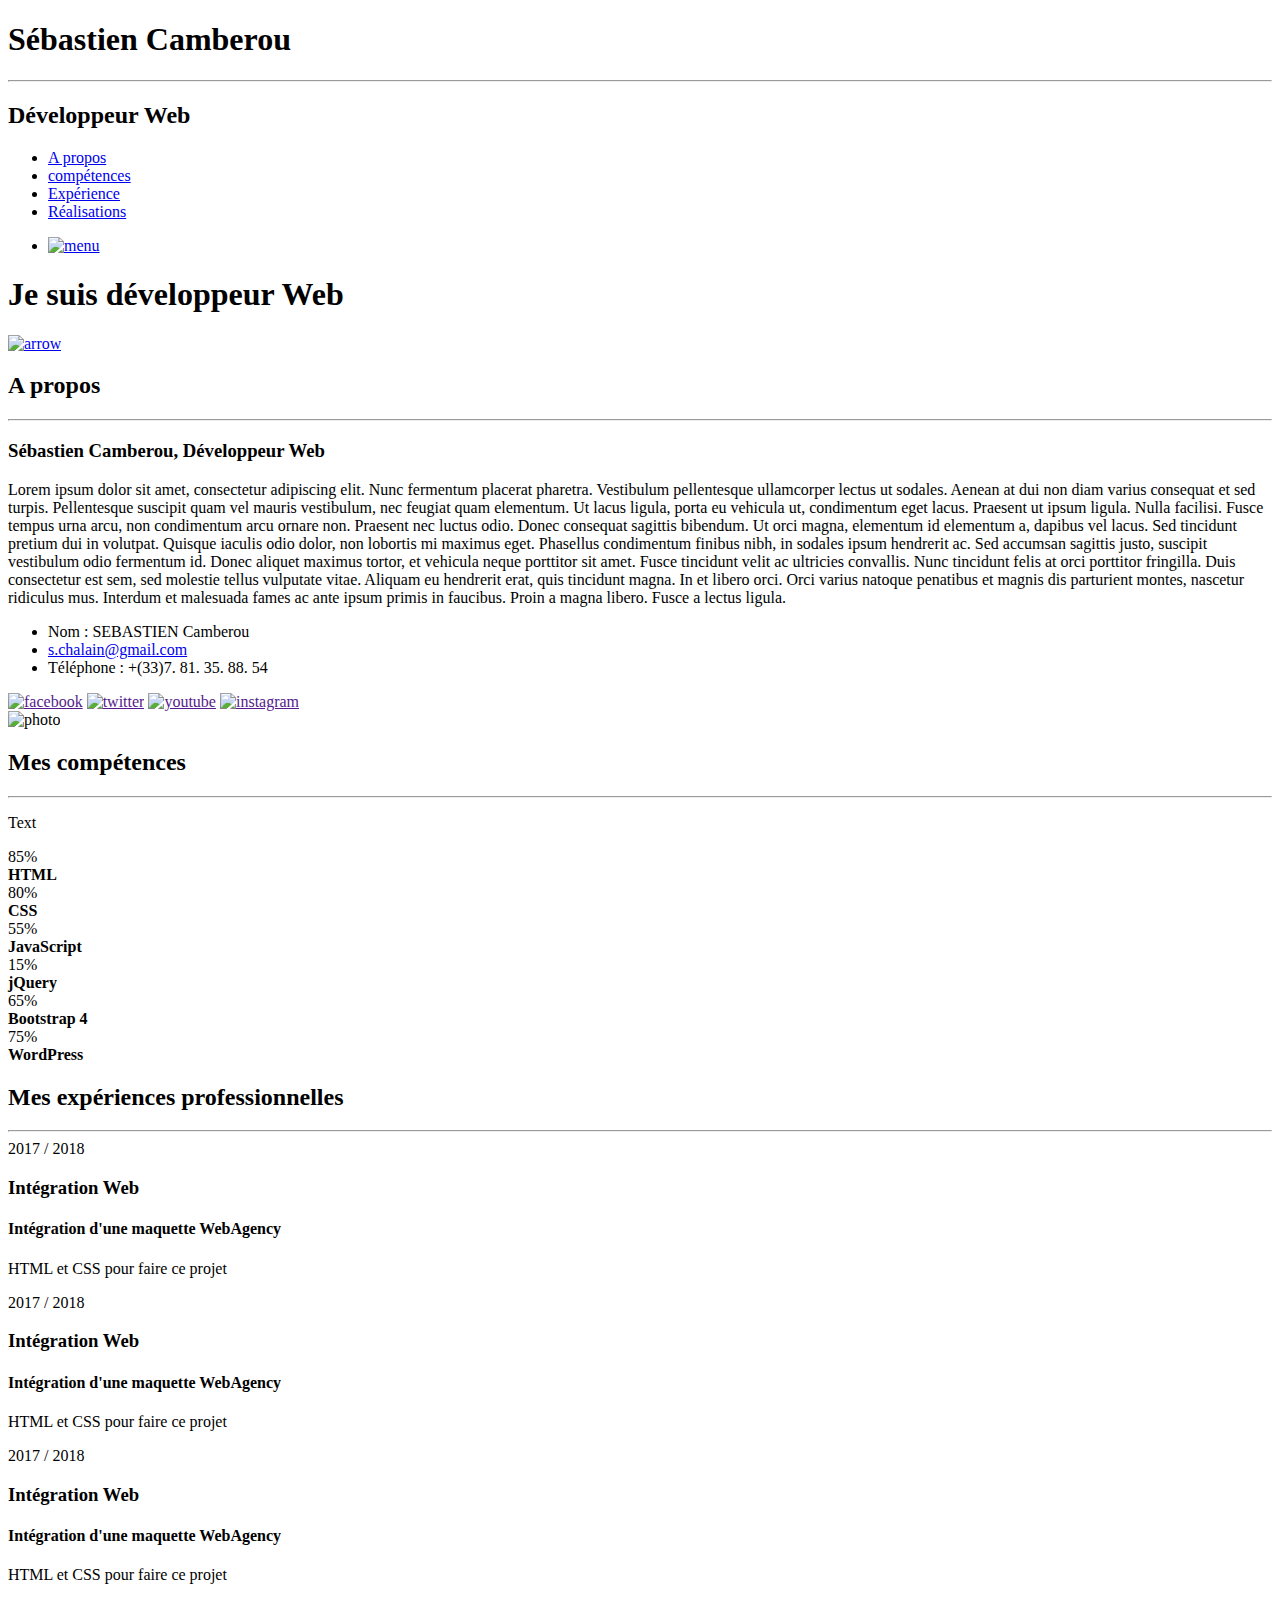
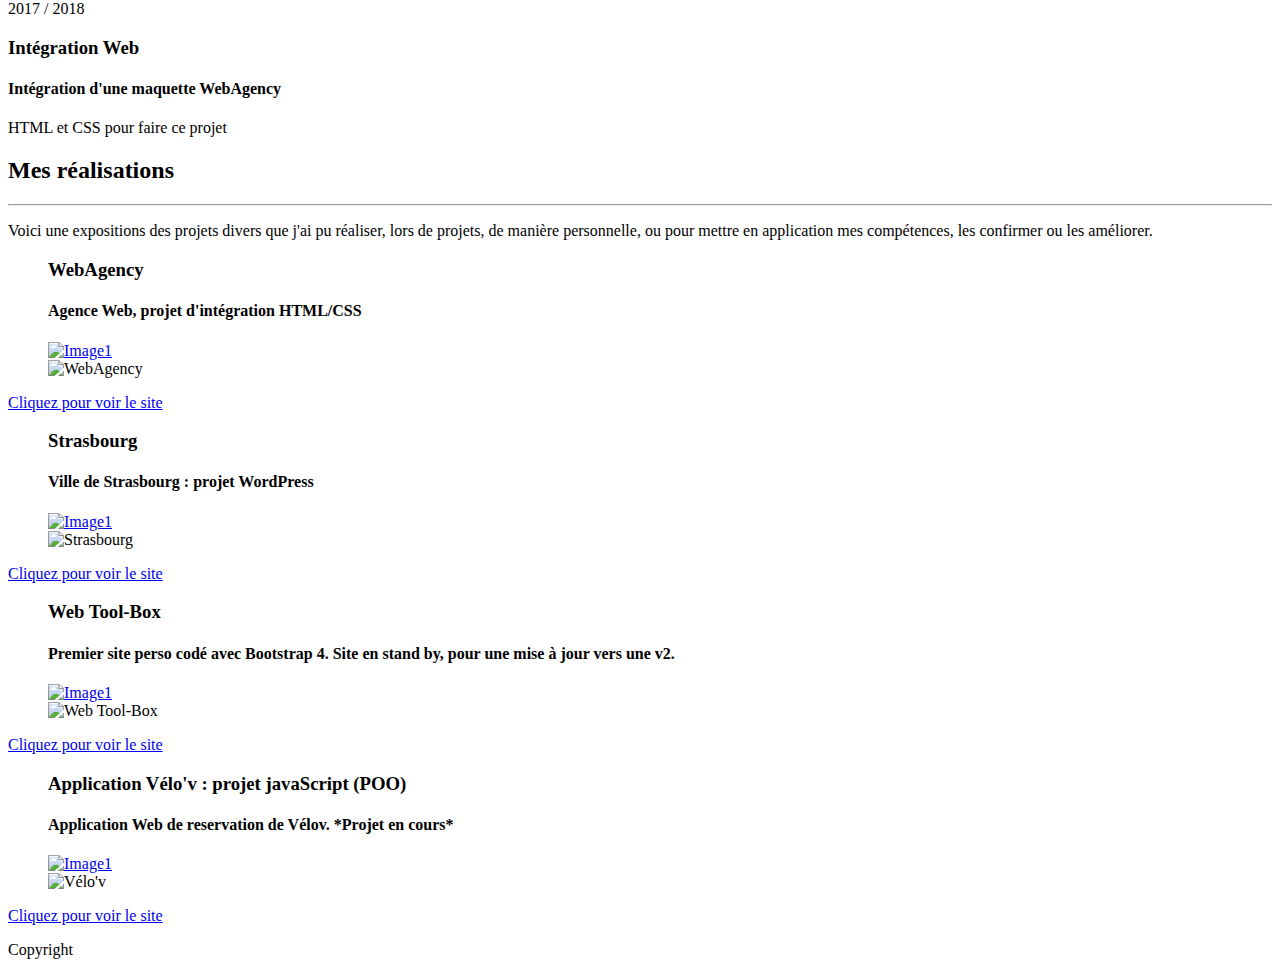
==== index.html @ 8260183a "mise à jour des infos de la page, préparation du scss finale" ====
<!DOCTYPE html>
<html lang="fr">
<head>
	<meta charset="UTF-8">
	<meta name="viewport" content="width=device-width, initial-scale=1.0">
	<title>Sébastien Camberou</title>
	<link href="https://fonts.googleapis.com/css?family=Open+Sans:300,400,600,700,800" rel="stylesheet">
	<link rel="stylesheet" href="https://stackpath.bootstrapcdn.com/bootstrap/4.1.3/css/bootstrap.min.css" integrity="sha384-MCw98/SFnGE8fJT3GXwEOngsV7Zt27NXFoaoApmYm81iuXoPkFOJwJ8ERdknLPMO" crossorigin="anonymous">
	<link rel="stylesheet" href="./css/style.css">
</head>
<body>
<!-- Header -->	
<div class="navbar-responsive">
	<nav>
		<ul>
			<li><a id="about" class="scroll" href="#">A propos</a></li>
			<li><a id="skill" class="scroll" href="#">Compétences</a></li>
			<li><a id="experience" class="scroll" href="#">Expérience</a></li>
			<li><a id="work" class="scroll" href="#">Réalisations</a></li>
		</ul>
	</nav>
</div>
	<header>
		<div class="container">
				<div class="logonavbar row">
					<div class="logo col-9 col-lg-5">
						<h1>Sébastien <span>Camberou</span></h1>
						<hr>
						<h2>Développeur Web</h2>
					</div>
					<div class="navbar col-3 col-lg-7">
						<nav class="d-none d-lg-block">
							<ul>
								<li><a class="scroll hvr-underline-from-left" id="about" href="#">A propos</a></li>
								<li><a class="scroll hvr-underline-from-left" id="skill" href="#">compétences</a></li>
								<li><a class="scroll hvr-underline-from-left" id="experience" href="#">Expérience</a></li>
								<li><a class="scroll hvr-underline-from-left" id="work" href="#">Réalisations</a></li>
							</ul>
						</nav>
						<nav class="d-lg-none d-xl-none">
							<ul>
								<li><a href="#"><img class="menu" src="./img/site/menu.svg" alt="menu"></a></li>
							</ul>
						</nav>
					</div>
				</div>
				<h1 class="catchphrase">Je suis <span id="word">développeur Web</span></h1>
				<a class="scroll down-arrow" id="about" href="#"><img src="./img/site/down-arrow.svg" alt="arrow"></a>
			</div>
	</header>

	<!-- About -->
	<section class="about">
		<div class="container">
			<div class="row">
				<div class="col-12 col-lg-6">
					<h2 class="text-lg-left">A propos</h2>
					<hr class="mx-lg-0">
					<h3><strong>Sébastien Camberou</strong>, Développeur Web</h3>
					<p>Lorem ipsum dolor sit amet, consectetur adipiscing elit. Nunc fermentum placerat pharetra. Vestibulum pellentesque ullamcorper lectus ut sodales. Aenean at dui non diam varius consequat et sed turpis. Pellentesque suscipit quam vel mauris vestibulum, nec feugiat quam elementum. Ut lacus ligula, porta eu vehicula ut, condimentum eget lacus. Praesent ut ipsum ligula. Nulla facilisi. Fusce tempus urna arcu, non condimentum arcu ornare non. Praesent nec luctus odio. Donec consequat sagittis bibendum. Ut orci magna, elementum id elementum a, dapibus vel lacus.

					Sed tincidunt pretium dui in volutpat. Quisque iaculis odio dolor, non lobortis mi maximus eget. Phasellus condimentum finibus nibh, in sodales ipsum hendrerit ac. Sed accumsan sagittis justo, suscipit vestibulum odio fermentum id. Donec aliquet maximus tortor, et vehicula neque porttitor sit amet. Fusce tincidunt velit ac ultricies convallis. Nunc tincidunt felis at orci porttitor fringilla. Duis consectetur est sem, sed molestie tellus vulputate vitae. Aliquam eu hendrerit erat, quis tincidunt magna. In et libero orci. Orci varius natoque penatibus et magnis dis parturient montes, nascetur ridiculus mus. Interdum et malesuada fames ac ante ipsum primis in faucibus. Proin a magna libero. Fusce a lectus ligula.</p>

					<ul>
						<li>Nom : SEBASTIEN Camberou</li>
						<li><a href="mailto:s.chalain@gmail.com">s.chalain@gmail.com</a></li>
						<li>Téléphone : +(33)7. 81. 35. 88. 54</li>
					</ul>
					<div class="social-networks text-lg-left">
						<a href=""><img src="./img/site/facebook.svg" alt="facebook"></a>
						<a href=""><img src="./img/site/twitter.svg" alt="twitter"></a>
						<a href=""><img src="./img/site/youtube.svg" alt="youtube"></a>
						<a href=""><img src="./img/site/instagram.svg" alt="instagram"></a>
					</div>
				</div>
				<div class="col-6 d-none d-lg-block d-xl-block">
					<img class="picture" src="./img/site/photo.jpg" alt="photo">
				</d iv>
			</div>
		</div>
	</section>

	<!-- Skills -->
	<section class="skill">
		<div class="container">
			<h2>Mes compétences</h2>
			<hr>
			<p>Text</p>
			<div class="row">
				<div class="flex col-12 col-lg-6">
					<div class="percent">85%</div>
					<div class="progress-container">
						<strong>HTML</strong>
						<div class="progress">
							<div class="progress-bar" style="width: 85%;"></div>
						</div>
					</div>
				</div>
				<div class="flex col-12 col-lg-6">
					<div class="percent">80%</div>
					<div class="progress-container">
						<strong>CSS</strong>
						<div class="progress">
							<div class="progress-bar" style="width: 80%;"></div>
						</div>
					</div>
				</div>
			</div>
			<div class="row">
				<div class="flex col-12 col-lg-6">
					<div class="percent">55%</div>
					<div class="progress-container">
						<strong>JavaScript</strong>
						<div class="progress">
							<div class="progress-bar" style="width: 55%;"></div>
						</div>
					</div>
				</div>
				<div class="flex col-12 col-lg-6">
					<div class="percent">15%</div>
					<div class="progress-container">
						<strong>jQuery</strong>
						<div class="progress">
							<div class="progress-bar" style="width: 15%;"></div>
						</div>
					</div>
				</div>
			</div>
			<div class="row">
				<div class="flex col-12 col-lg-6">
					<div class="percent">65%</div>
					<div class="progress-container">
						<strong>Bootstrap 4</strong>
						<div class="progress">
							<div class="progress-bar" style="width: 65%;"></div>
						</div>
					</div>
				</div>
				<div class="flex col-12 col-lg-6">
					<div class="percent">75%</div>
					<div class="progress-container">
						<strong>WordPress</strong>
						<div class="progress">
							<div class="progress-bar" style="width: 75%;"></div>
						</div>
					</div>
				</div>
			</div>
	</section>

	<!-- Experience -->
	<section class="experience">
		<div class="container">
			<h2>Mes expériences professionnelles</h2>
			<hr> 
			<div class="row">
				<div class="col-12 col-xl-6">
					<article>
						<div class="period">2017 / 2018</div>
						<h3>Intégration Web</h3>
						<h4>Intégration d'une maquette WebAgency</h4>
						<p>HTML et CSS pour faire ce projet</p>
					</article>
				</div>
				<div class="col-12 col-xl-6">
					<article>
						<div class="period">2017 / 2018</div>
						<h3>Intégration Web</h3>
						<h4>Intégration d'une maquette WebAgency</h4>
						<p>HTML et CSS pour faire ce projet</p>
					</article>
				</div>
			</div>
			<div class="row">
				<div class="col-12 col-xl-6">
					<article>
						<div class="period">2017 / 2018</div>
						<h3>Intégration Web</h3>
						<h4>Intégration d'une maquette WebAgency</h4>
						<p>HTML et CSS pour faire ce projet</p>
					</article>
				</div>
				<div class="col-12 col-xl-6">
					<article>
						<div class="period">2017 / 2018</div>
						<h3>Intégration Web</h3>
						<h4>Intégration d'une maquette WebAgency</h4>
						<p>HTML et CSS pour faire ce projet</p>
					</article>
				</div>
			</div>
		</div>
	</section>

	<!-- realisations -->
	<section class="work">
		<div class="container">
			<h2>Mes réalisations</h2>
			<hr>
			<p>Voici une expositions des projets divers que j'ai pu réaliser, lors de projets, de manière personnelle, ou pour mettre en application mes compétences, les confirmer ou les améliorer.</p>
			<div class="row">
				<div class="col-6 col-lg-3">
					<figure>
						<figcaption>
							<h3>WebAgency</h3>
							<h4>Agence Web, projet d'intégration HTML/CSS</h4>
							<a href="./img/realisation/webagency.png" data-lightbox="work" data-title="WebAgency"><img src="./img/site/loupe.svg" alt="Image1"></a>
						</figcaption>
						<img src="./img/realisation/webagencyxs.jpg" alt="WebAgency">
					</figure>
					<a href="http://s730452794.onlinehome.fr/">Cliquez pour voir le site</a>
				</div>
				<div class="col-6 col-lg-3">
					<figure>
						<figcaption>
							<h3>Strasbourg</h3>
							<h4>Ville de Strasbourg : projet WordPress</h4>
							<a href="./img/realisation/strasbourg.png" data-lightbox="work" data-title="Strasbourg"><img src="./img/site/loupe.svg" alt="Image1"></a>
						</figcaption>
						<img src="./img/realisation/strasbourgxs.jpg" alt="Strasbourg">
					</figure>
					<a href="http://s730452794.onlinehome.fr/">Cliquez pour voir le site</a>
				</div>
				<div class="col-6 col-lg-3">
					<figure>
						<figcaption>
							<h3>Web Tool-Box</h3>
							<h4>Premier site perso codé avec Bootstrap 4. Site en stand by, pour une mise à jour vers une v2.</h4>
							<a href="./img/realisation/webtoolbox.png" data-lightbox="work" data-title="Web Tool-Box"><img src="./img/site/loupe.svg" alt="Image1"></a>
						</figcaption>
						<img src="./img/realisation/webtoolboxxs.png" alt="Web Tool-Box">
					</figure>
					<a href="http://s730452794.onlinehome.fr/">Cliquez pour voir le site</a>
				</div>
				<div class="col-6 col-lg-3">
					<figure>
						<figcaption>
							<h3>Application Vélo'v : projet javaScript (POO)</h3>
							<h4>Application Web de reservation de Vélov. *Projet en cours*</h4>
							<a href="./img/realisation/velov.jpg" data-lightbox="work" data-title="Vélo'v"><img src="./img/site/loupe.svg" alt="Image1"></a>
						</figcaption>
						<img src="./img/realisation/velovxs.png" alt="Vélo'v">
					</figure>
					<a href="http://s730452794.onlinehome.fr/">Cliquez pour voir le site</a>
				</div>
				<!--<div class="col-6 col-lg-3">
					<figure>
						<figcaption>
							<h3>Nom de projet</h3>
							<h4>Agence tout risque</h4>
							<a href="./img/realisation/work5xl.jpg" data-lightbox="work" data-title="Image 1"><img src="./img/site/loupe.svg" alt="Image1"></a>
						</figcaption>
						<img src="./img/realisation/work5xs.jpg" alt="Image1">
					</figure>
				</div>
				<div class="col-6 col-lg-3">
					<figure>
						<figcaption>
							<h3>Nom de projet</h3>
							<h4>Agence tout risque</h4>
							<a href="./img/realisation/work6xl.jpg" data-lightbox="work" data-title="Image 1"><img src="./img/site/loupe.svg" alt="Image1"></a>
						</figcaption>
						<img src="./img/realisation/work6xs.jpg" alt="Image1">
					</figure>
				</div>
				<div class="col-6 col-lg-3">
					<figure>
						<figcaption>
							<h3>Nom de projet</h3>
							<h4>Agence tout risque</h4>
							<a href="./img/realisation/work7xl.jpg" data-lightbox="work" data-title="Image 1"><img src="./img/site/loupe.svg" alt="Image1"></a>
						</figcaption>
						<img src="./img/realisation/work7xs.jpg" alt="Image1">
					</figure>
				</div>
				<div class="col-6 col-lg-3">
					<figure>
						<figcaption>
							<h3>Nom de projet</h3>
							<h4>Agence tout risque</h4>
							<a href="./img/realisation/work8xl.jpg" data-lightbox="work" data-title="Image 1"><img src="./img/site/loupe.svg" alt="Image1"></a>
						</figcaption>
						<img src="./img/realisation/work8xs.jpg" alt="Image1">
					</figure>
				</div>
			</div>-->
		</div>
	</section>

	<!-- Footer -->
	<footer>
		<div class="container">
			<p>Copyright</p>
			
		</div>
	</footer>
	
	<script src="https://ajax.googleapis.com/ajax/libs/jquery/3.3.1/jquery.min.js"></script>
	<script src="https://unpkg.com/scrollreveal/dist/scrollreveal.min.js"></script>
	<script src="./js/lightbox.min.js"></script>
	<script src="./js/sebastiencamberou.js"></script>
</body>
</html>
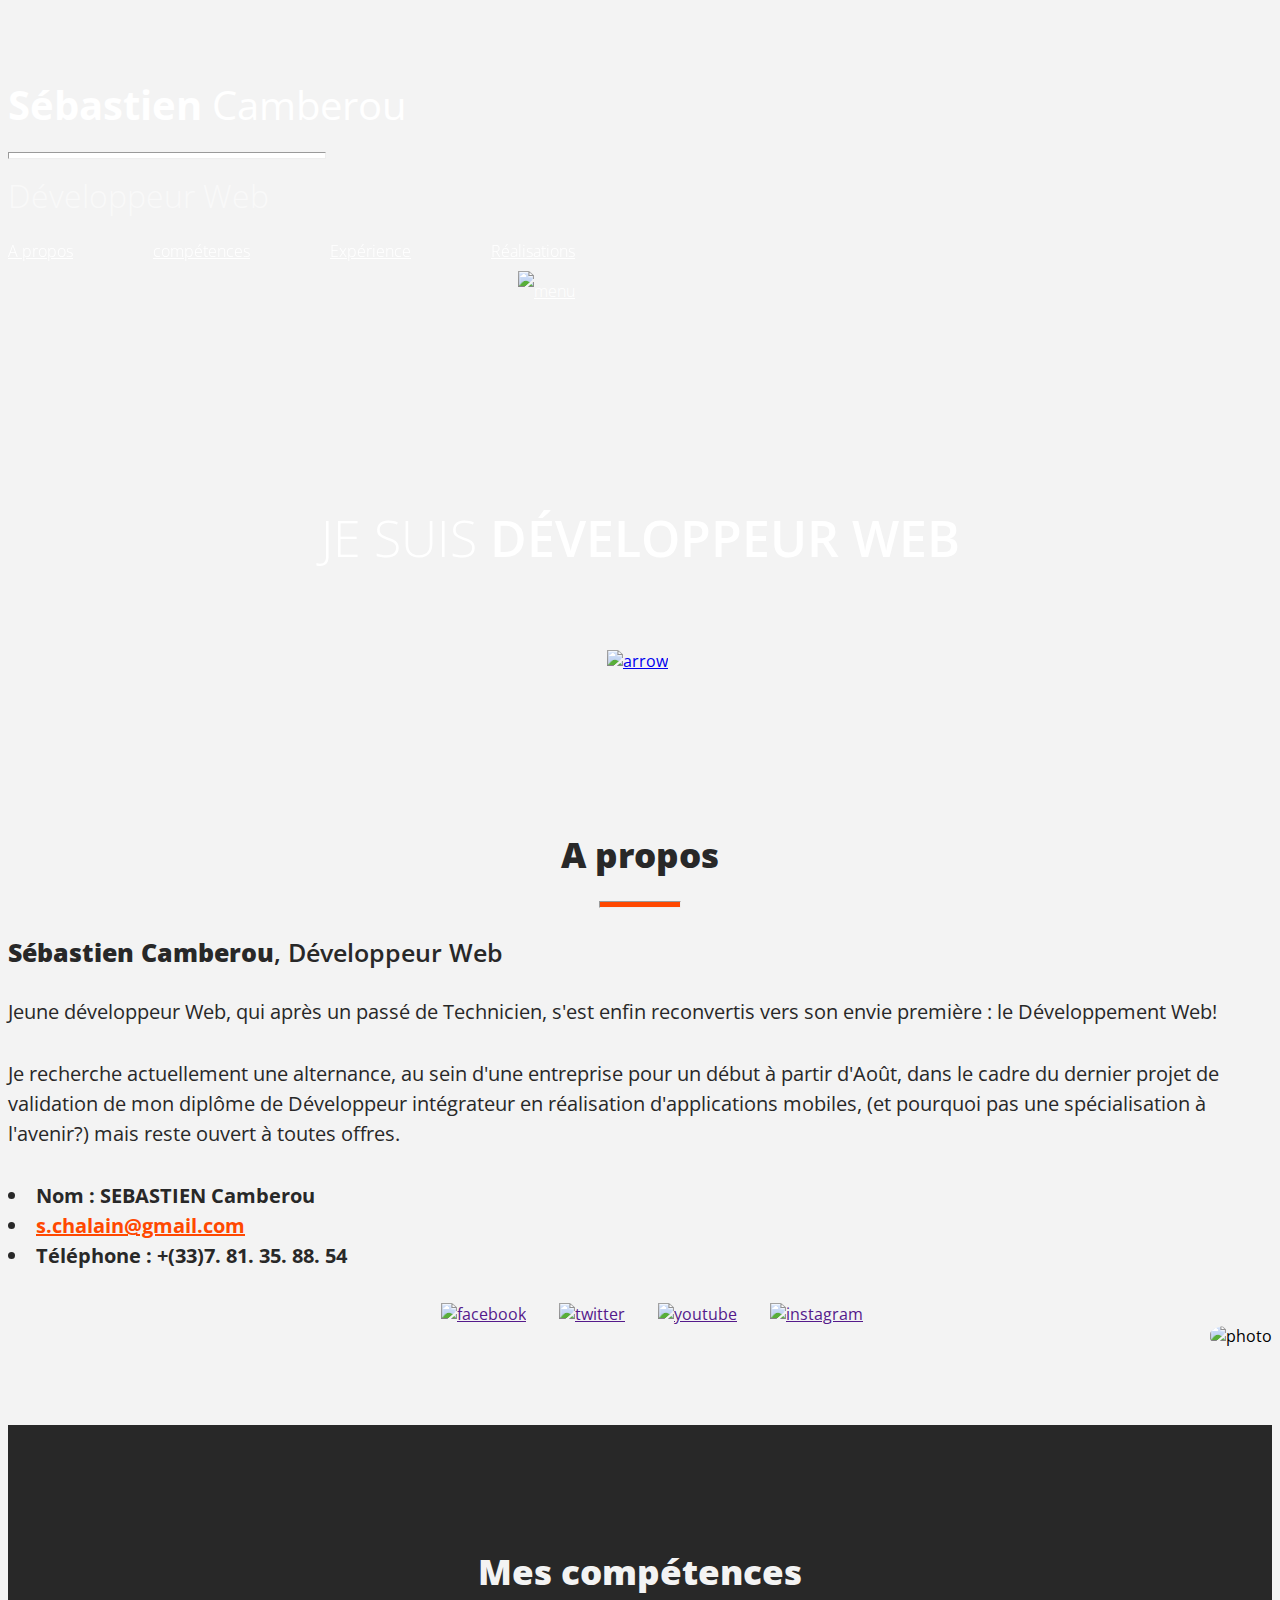
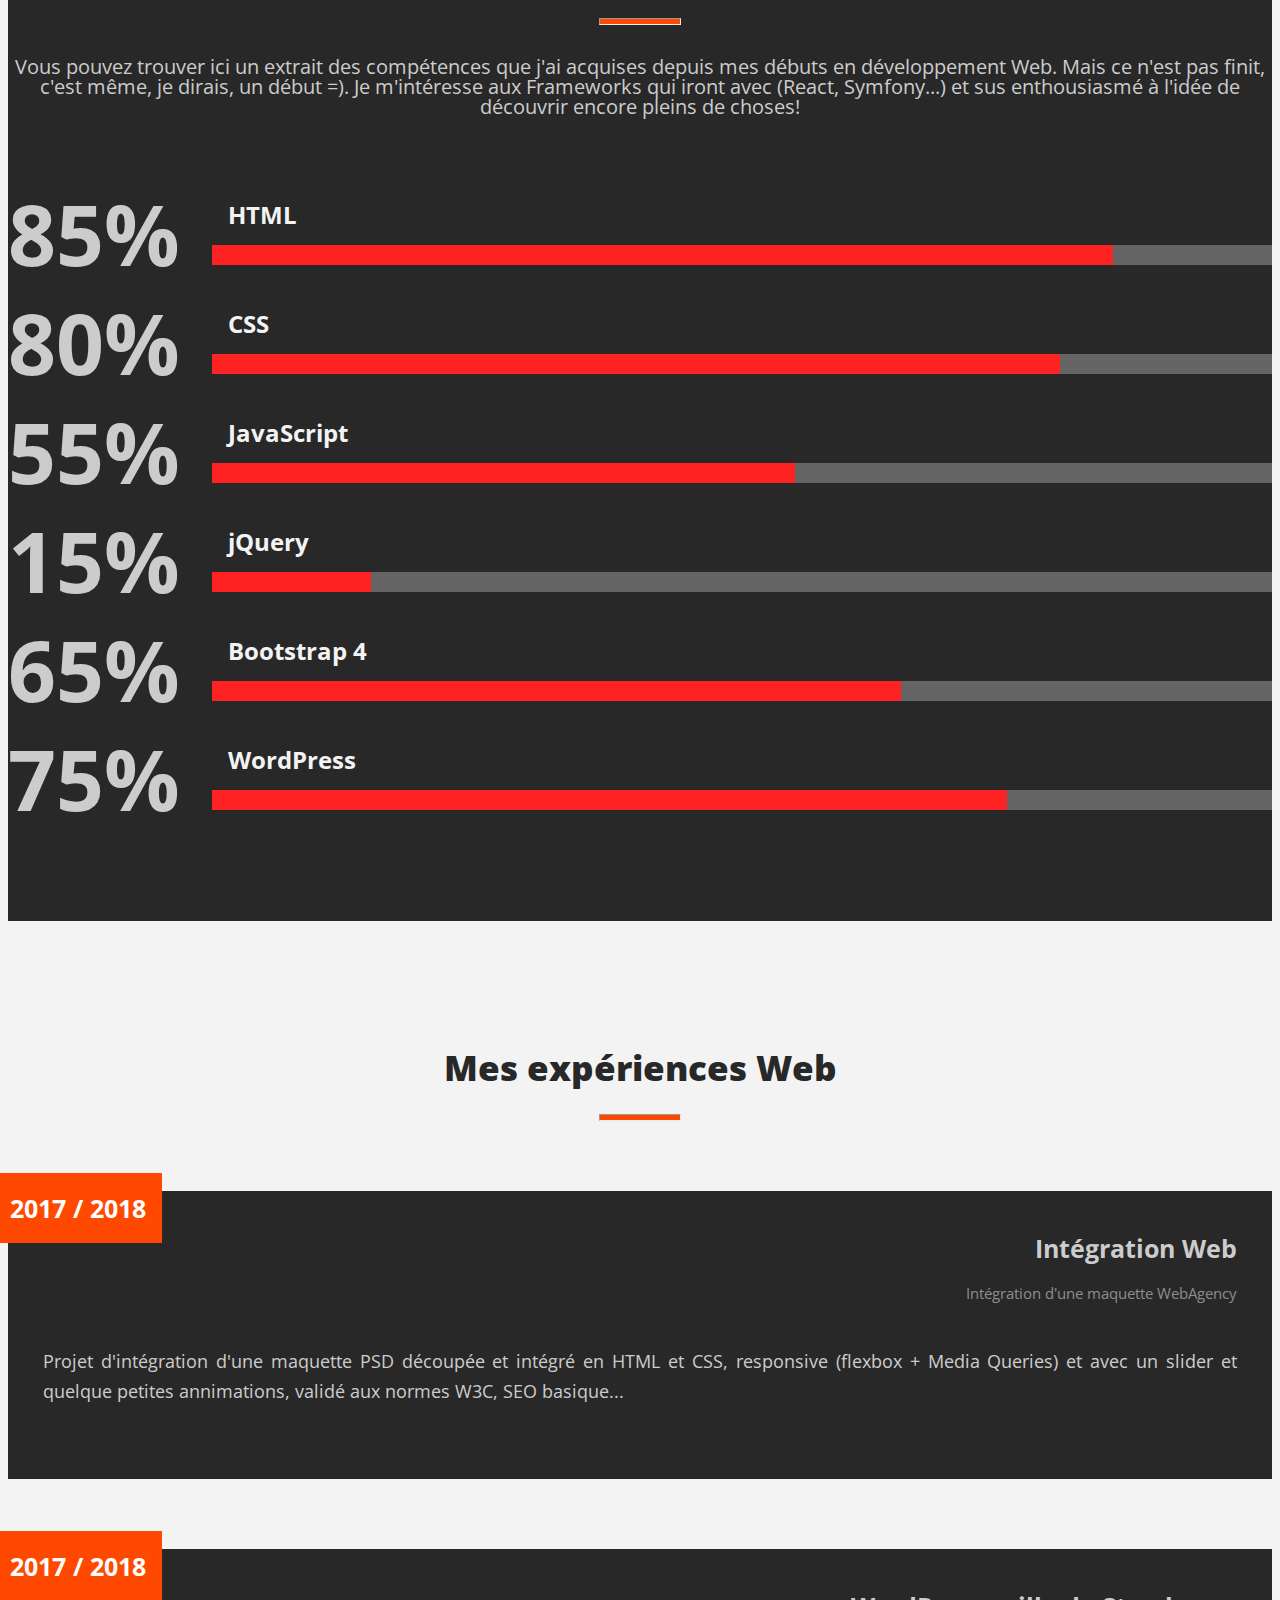
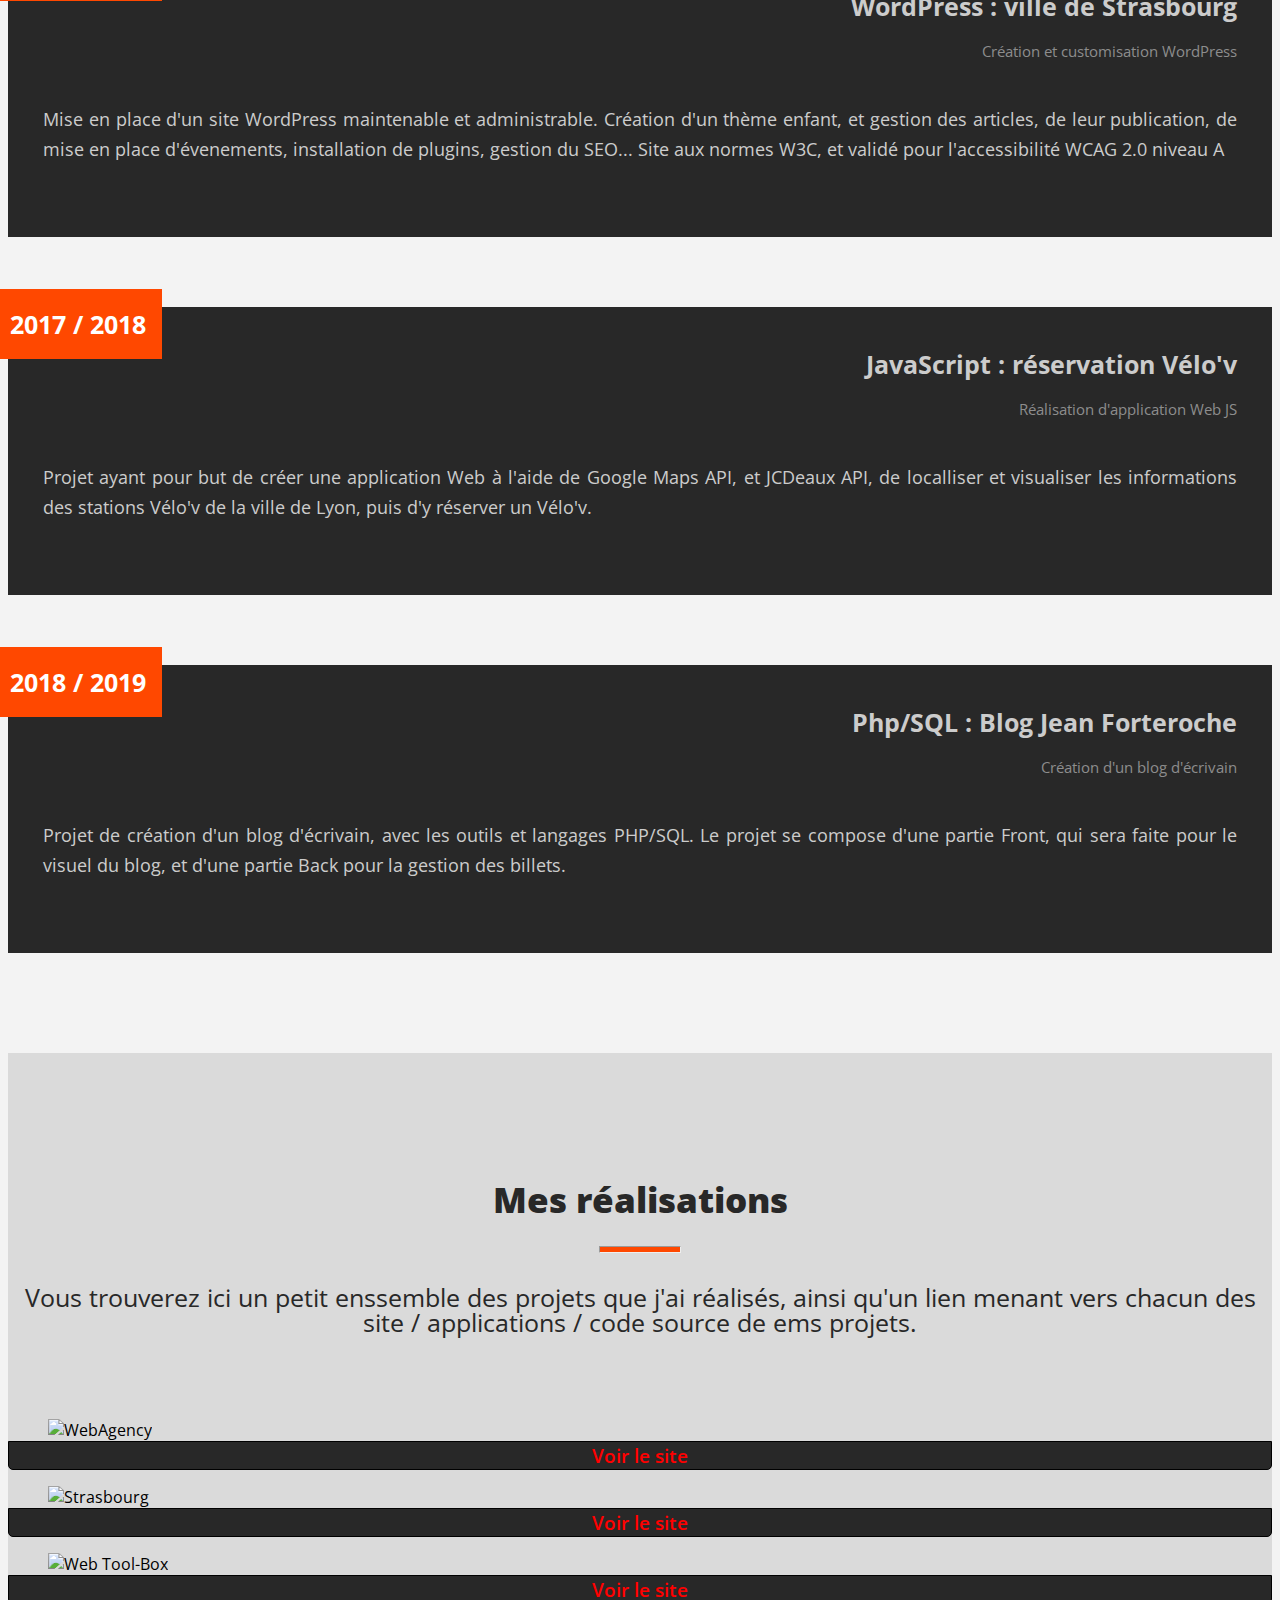
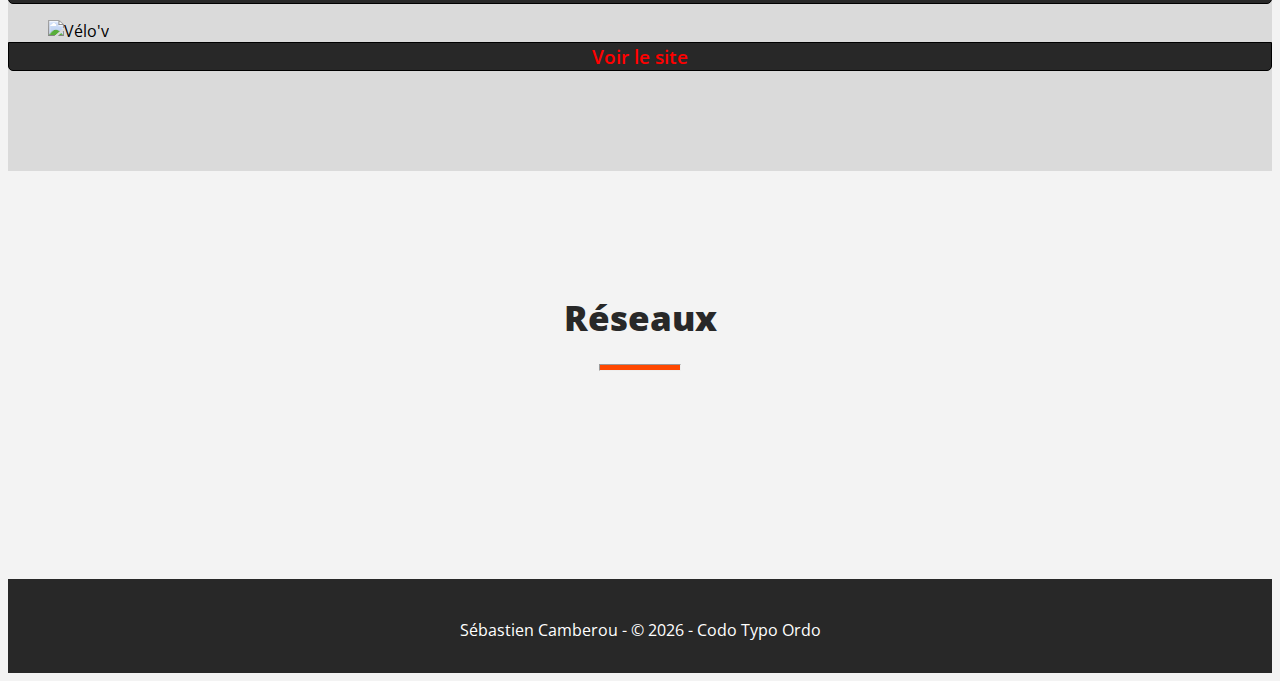
==== commit 6ddad892: "construction des paragraphes, changement de photo, discossiation du footer, légères autres modifs." ====
--- a/index.html
+++ b/index.html
@@ -6,10 +6,12 @@
 	<title>Sébastien Camberou</title>
 	<link href="https://fonts.googleapis.com/css?family=Open+Sans:300,400,600,700,800" rel="stylesheet">
 	<link rel="stylesheet" href="https://stackpath.bootstrapcdn.com/bootstrap/4.1.3/css/bootstrap.min.css" integrity="sha384-MCw98/SFnGE8fJT3GXwEOngsV7Zt27NXFoaoApmYm81iuXoPkFOJwJ8ERdknLPMO" crossorigin="anonymous">
+	<link rel="stylesheet" href="https://use.fontawesome.com/releases/v5.2.0/css/all.css" integrity="sha384-hWVjflwFxL6sNzntih27bfxkr27PmbbK/iSvJ+a4+0owXq79v+lsFkW54bOGbiDQ" crossorigin="anonymous">
 	<link rel="stylesheet" href="./css/style.css">
+	<link rel="icon" href="favicon.ico">
 </head>
 <body>
-<!-- Header -->	
+<!-- Header -->
 <div class="navbar-responsive">
 	<nav>
 		<ul>
@@ -57,9 +59,8 @@
 					<h2 class="text-lg-left">A propos</h2>
 					<hr class="mx-lg-0">
 					<h3><strong>Sébastien Camberou</strong>, Développeur Web</h3>
-					<p>Lorem ipsum dolor sit amet, consectetur adipiscing elit. Nunc fermentum placerat pharetra. Vestibulum pellentesque ullamcorper lectus ut sodales. Aenean at dui non diam varius consequat et sed turpis. Pellentesque suscipit quam vel mauris vestibulum, nec feugiat quam elementum. Ut lacus ligula, porta eu vehicula ut, condimentum eget lacus. Praesent ut ipsum ligula. Nulla facilisi. Fusce tempus urna arcu, non condimentum arcu ornare non. Praesent nec luctus odio. Donec consequat sagittis bibendum. Ut orci magna, elementum id elementum a, dapibus vel lacus.
-
-					Sed tincidunt pretium dui in volutpat. Quisque iaculis odio dolor, non lobortis mi maximus eget. Phasellus condimentum finibus nibh, in sodales ipsum hendrerit ac. Sed accumsan sagittis justo, suscipit vestibulum odio fermentum id. Donec aliquet maximus tortor, et vehicula neque porttitor sit amet. Fusce tincidunt velit ac ultricies convallis. Nunc tincidunt felis at orci porttitor fringilla. Duis consectetur est sem, sed molestie tellus vulputate vitae. Aliquam eu hendrerit erat, quis tincidunt magna. In et libero orci. Orci varius natoque penatibus et magnis dis parturient montes, nascetur ridiculus mus. Interdum et malesuada fames ac ante ipsum primis in faucibus. Proin a magna libero. Fusce a lectus ligula.</p>
+					<p>Jeune développeur Web, qui après un passé de Technicien, s'est enfin reconvertis vers son envie première : le Développement Web! </p>
+					<p>Je recherche actuellement une alternance, au sein d'une entreprise pour un début à partir d'Août, dans le cadre du dernier projet de validation de mon diplôme de Développeur intégrateur en réalisation d'applications mobiles, (et pourquoi pas une spécialisation à l'avenir?) mais reste ouvert à toutes offres.​</p>
 
 					<ul>
 						<li>Nom : SEBASTIEN Camberou</li>
@@ -74,7 +75,7 @@
 					</div>
 				</div>
 				<div class="col-6 d-none d-lg-block d-xl-block">
-					<img class="picture" src="./img/site/photo.jpg" alt="photo">
+					<img class="picture" src="./img/site/noiretblanc1.jpg" alt="photo">
 				</d iv>
 			</div>
 		</div>
@@ -85,7 +86,7 @@
 		<div class="container">
 			<h2>Mes compétences</h2>
 			<hr>
-			<p>Text</p>
+			<p>Vous pouvez trouver ici un extrait des compétences que j'ai acquises depuis mes débuts en développement Web. Mais ce n'est pas finit, c'est même, je dirais, un début =). Je m'intéresse aux Frameworks qui iront avec (React, Symfony...) et sus enthousiasmé à l'idée de découvrir encore pleins de choses!</p>
 			<div class="row">
 				<div class="flex col-12 col-lg-6">
 					<div class="percent">85%</div>
@@ -151,23 +152,23 @@
 	<!-- Experience -->
 	<section class="experience">
 		<div class="container">
-			<h2>Mes expériences professionnelles</h2>
-			<hr> 
+			<h2>Mes expériences Web</h2>
+			<hr>
 			<div class="row">
 				<div class="col-12 col-xl-6">
 					<article>
 						<div class="period">2017 / 2018</div>
 						<h3>Intégration Web</h3>
 						<h4>Intégration d'une maquette WebAgency</h4>
-						<p>HTML et CSS pour faire ce projet</p>
+						<p>Projet d'intégration d'une maquette PSD découpée et intégré en HTML et CSS, responsive (flexbox + Media Queries) et avec un slider et quelque petites annimations, validé aux normes W3C, SEO basique...</p>
 					</article>
 				</div>
 				<div class="col-12 col-xl-6">
 					<article>
 						<div class="period">2017 / 2018</div>
-						<h3>Intégration Web</h3>
-						<h4>Intégration d'une maquette WebAgency</h4>
-						<p>HTML et CSS pour faire ce projet</p>
+						<h3>WordPress : ville de Strasbourg</h3>
+						<h4>Création et customisation WordPress</h4>
+						<p>Mise en place d'un site WordPress maintenable et administrable. Création d'un thème enfant, et gestion des articles, de leur publication, de mise en place d'évenements, installation de plugins, gestion du SEO... Site aux normes W3C, et validé pour l'accessibilité WCAG 2.0 niveau A</p>
 					</article>
 				</div>
 			</div>
@@ -175,17 +176,17 @@
 				<div class="col-12 col-xl-6">
 					<article>
 						<div class="period">2017 / 2018</div>
-						<h3>Intégration Web</h3>
-						<h4>Intégration d'une maquette WebAgency</h4>
-						<p>HTML et CSS pour faire ce projet</p>
+						<h3>JavaScript : réservation Vélo'v</h3>
+						<h4>Réalisation d'application Web JS</h4>
+						<p>Projet ayant pour but de créer une application Web à l'aide de Google Maps API, et JCDeaux API, de localliser et visualiser les informations des stations Vélo'v de la ville de Lyon, puis d'y réserver un Vélo'v.</p>
 					</article>
 				</div>
 				<div class="col-12 col-xl-6">
 					<article>
-						<div class="period">2017 / 2018</div>
-						<h3>Intégration Web</h3>
-						<h4>Intégration d'une maquette WebAgency</h4>
-						<p>HTML et CSS pour faire ce projet</p>
+						<div class="period">2018 / 2019</div>
+						<h3>Php/SQL :  Blog Jean Forteroche</h3>
+						<h4>Création d'un blog d'écrivain</h4>
+						<p>Projet de création d'un blog d'écrivain, avec les outils et langages PHP/SQL. Le projet se compose d'une partie Front, qui sera faite pour le visuel du blog, et d'une partie Back pour la gestion des billets.</p>
 					</article>
 				</div>
 			</div>
@@ -197,7 +198,7 @@
 		<div class="container">
 			<h2>Mes réalisations</h2>
 			<hr>
-			<p>Voici une expositions des projets divers que j'ai pu réaliser, lors de projets, de manière personnelle, ou pour mettre en application mes compétences, les confirmer ou les améliorer.</p>
+			<p>Vous trouverez ici un petit enssemble des projets que j'ai réalisés, ainsi qu'un lien menant vers chacun des site / applications / code source de ems projets.</p>
 			<div class="row">
 				<div class="col-6 col-lg-3">
 					<figure>
@@ -208,7 +209,9 @@
 						</figcaption>
 						<img src="./img/realisation/webagencyxs.jpg" alt="WebAgency">
 					</figure>
-					<a href="http://s730452794.onlinehome.fr/">Cliquez pour voir le site</a>
+					<div class="external">
+						<a href="https://web-tool-box.com/openclassrooms/projets/webagency/webagency.html">Voir le site</a>
+					</div>
 				</div>
 				<div class="col-6 col-lg-3">
 					<figure>
@@ -219,7 +222,9 @@
 						</figcaption>
 						<img src="./img/realisation/strasbourgxs.jpg" alt="Strasbourg">
 					</figure>
-					<a href="http://s730452794.onlinehome.fr/">Cliquez pour voir le site</a>
+					<div class="external">
+						<a href="http://s730452794.onlinehome.fr/">Voir le site</a>
+					</div>
 				</div>
 				<div class="col-6 col-lg-3">
 					<figure>
@@ -230,7 +235,8 @@
 						</figcaption>
 						<img src="./img/realisation/webtoolboxxs.png" alt="Web Tool-Box">
 					</figure>
-					<a href="http://s730452794.onlinehome.fr/">Cliquez pour voir le site</a>
+					<div class="external">
+						<a href="https://web-tool-box.com/">Voir le site</a></div>
 				</div>
 				<div class="col-6 col-lg-3">
 					<figure>
@@ -241,7 +247,8 @@
 						</figcaption>
 						<img src="./img/realisation/velovxs.png" alt="Vélo'v">
 					</figure>
-					<a href="http://s730452794.onlinehome.fr/">Cliquez pour voir le site</a>
+					<div class="external">
+						<a href="#">Voir le site</a></div>
 				</div>
 				<!--<div class="col-6 col-lg-3">
 					<figure>
@@ -287,17 +294,36 @@
 		</div>
 	</section>
 
-	<!-- Footer -->
-	<footer>
-		<div class="container">
-			<p>Copyright</p>
-			
+<section class="networks">
+		<div class="container">
+			<div class="row text-center padding">
+				<div class="col-12">
+					<h2>Réseaux</h2>
+					<hr>
+				</div>
+				<div class="col-12 social padding">
+					<a href="https://www.facebook.com/SeCamberou"><i class="fab fa-facebook"></i></a>
+					<a href="https://twitter.com/SCamberou"><i class="fab fa-twitter"></i></a>
+					<a href="https://plus.google.com/+S%C3%A9bastienCamberou"><i class="fab fa-google-plus"></i></a>
+					<a href="https://www.linkedin.com/in/sebastiencamberou/"><i class="fab fa-linkedin"></i></a>
+					<a href="https://www.youtube.com/channel/UCzd9zibWQdEL6ysloumaA5A?view_as=subscriber"><i class="fab fa-youtube"></i></a>
+					<a href="https://github.com/Voodoobear"><i class="fab fa-github"></i></a>
+					<a href="https://codepen.io/Voodoobear/"><i class="fab fa-codepen"></i></a>
+				</div>
+			</div>
+		</section>
+
+			<!-- Footer -->
+			<footer>
+			<p>Sébastien Camberou -  © <script>
+										document.write(new Date().getFullYear())
+									</script> - Codo Typo Ordo</p>
 		</div>
 	</footer>
-	
+
 	<script src="https://ajax.googleapis.com/ajax/libs/jquery/3.3.1/jquery.min.js"></script>
 	<script src="https://unpkg.com/scrollreveal/dist/scrollreveal.min.js"></script>
 	<script src="./js/lightbox.min.js"></script>
 	<script src="./js/sebastiencamberou.js"></script>
 </body>
-</html>+</html>
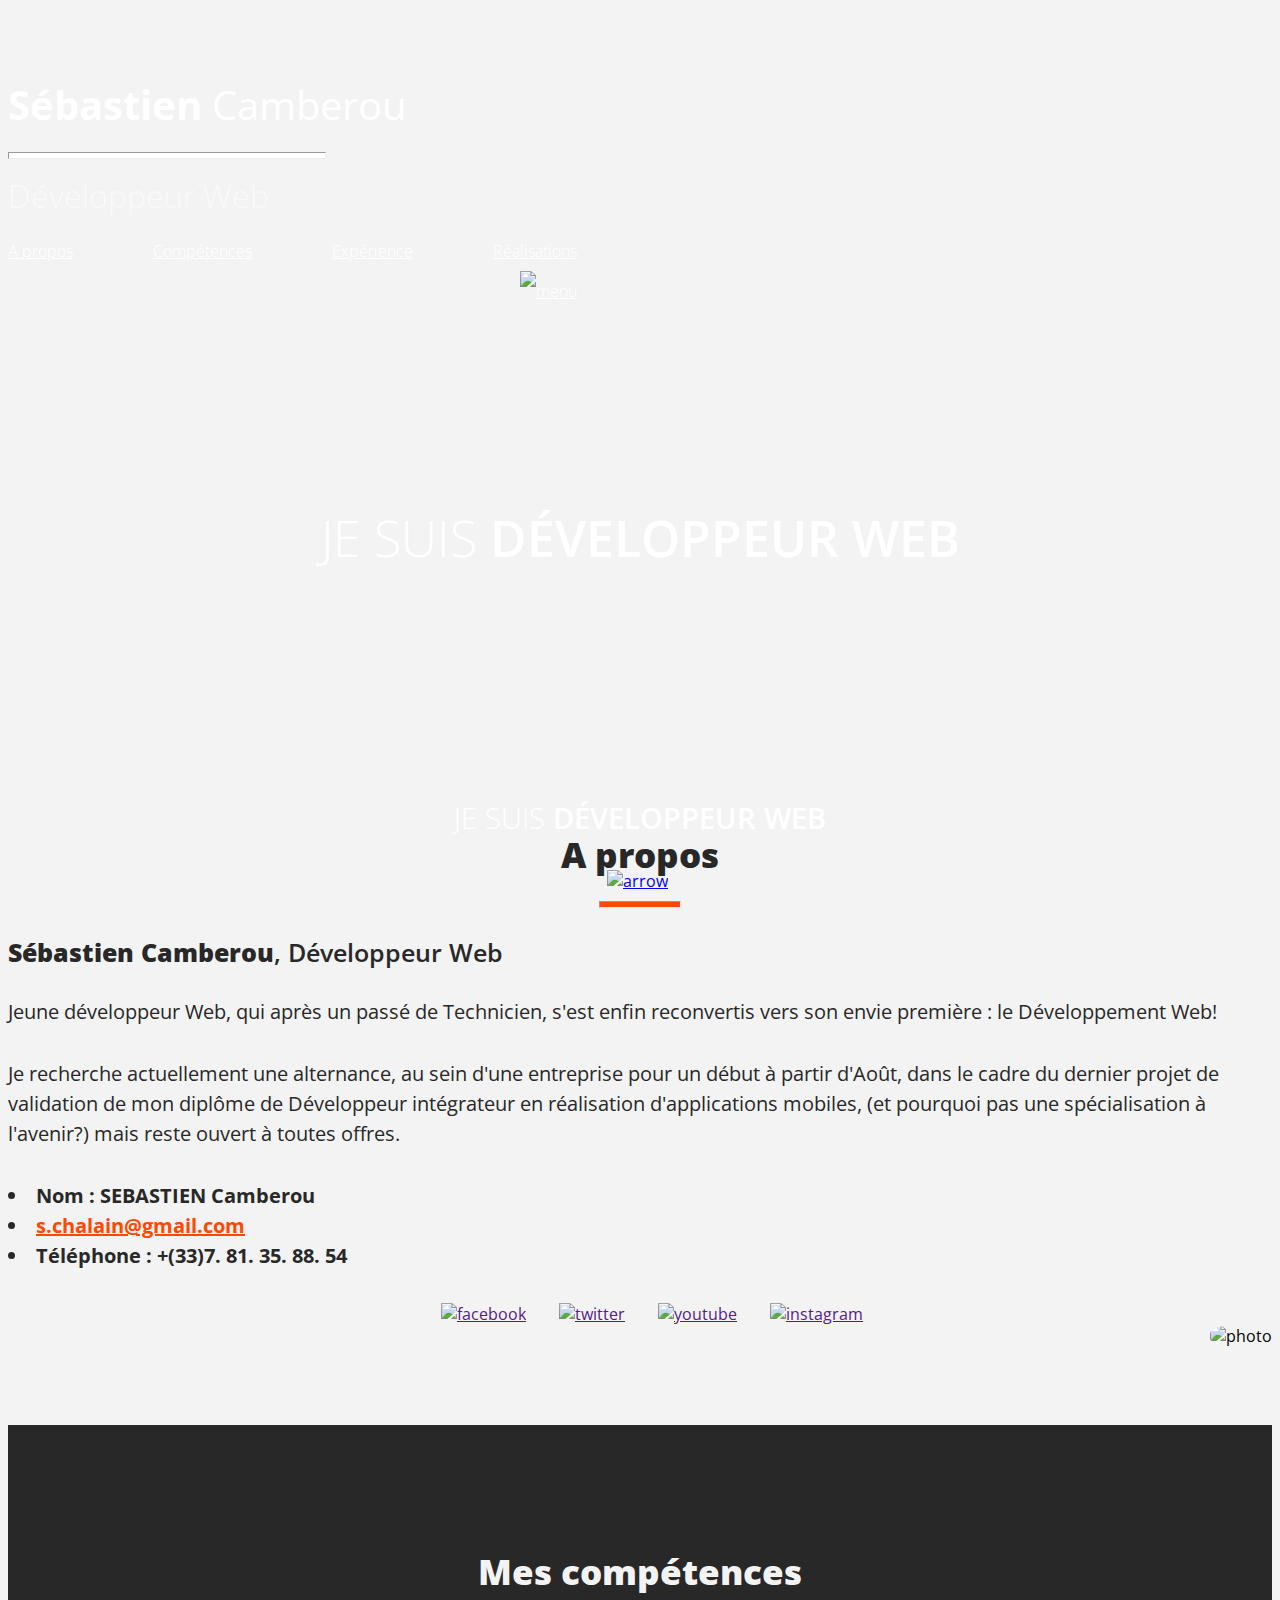
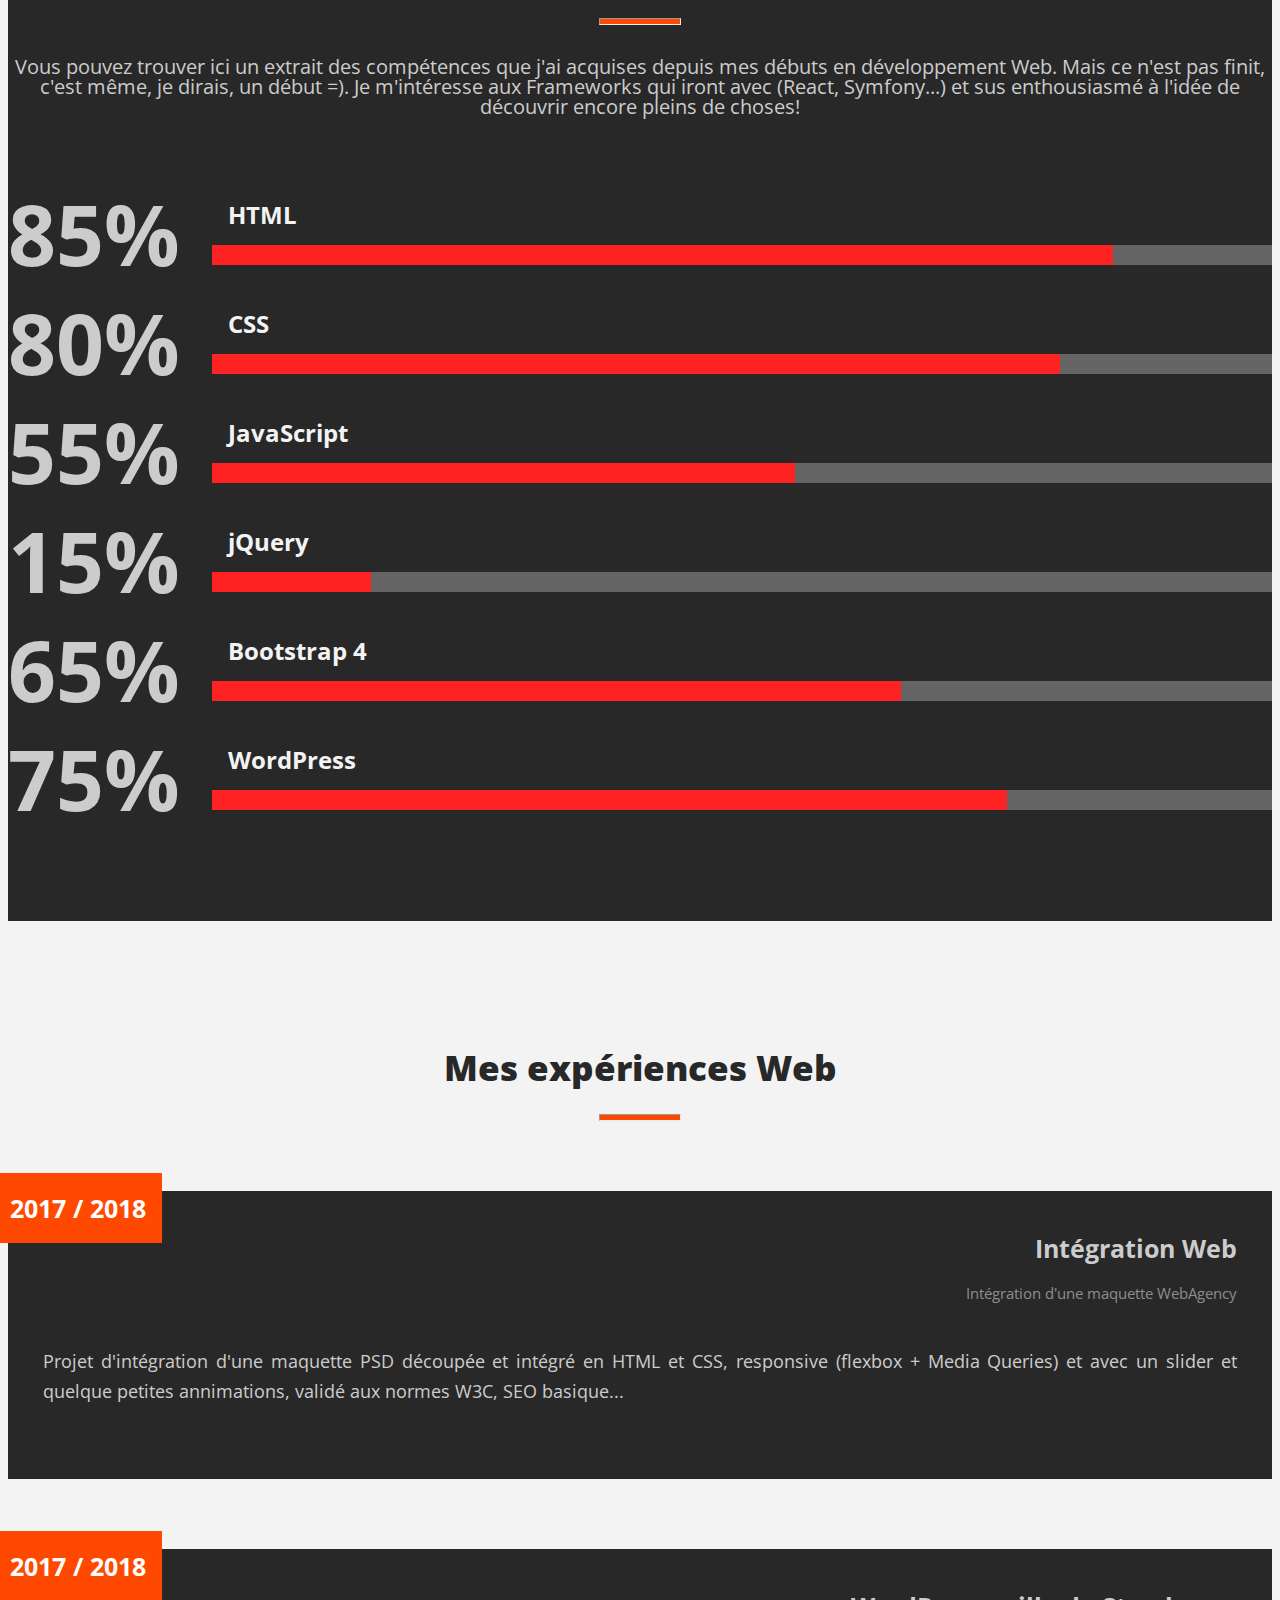
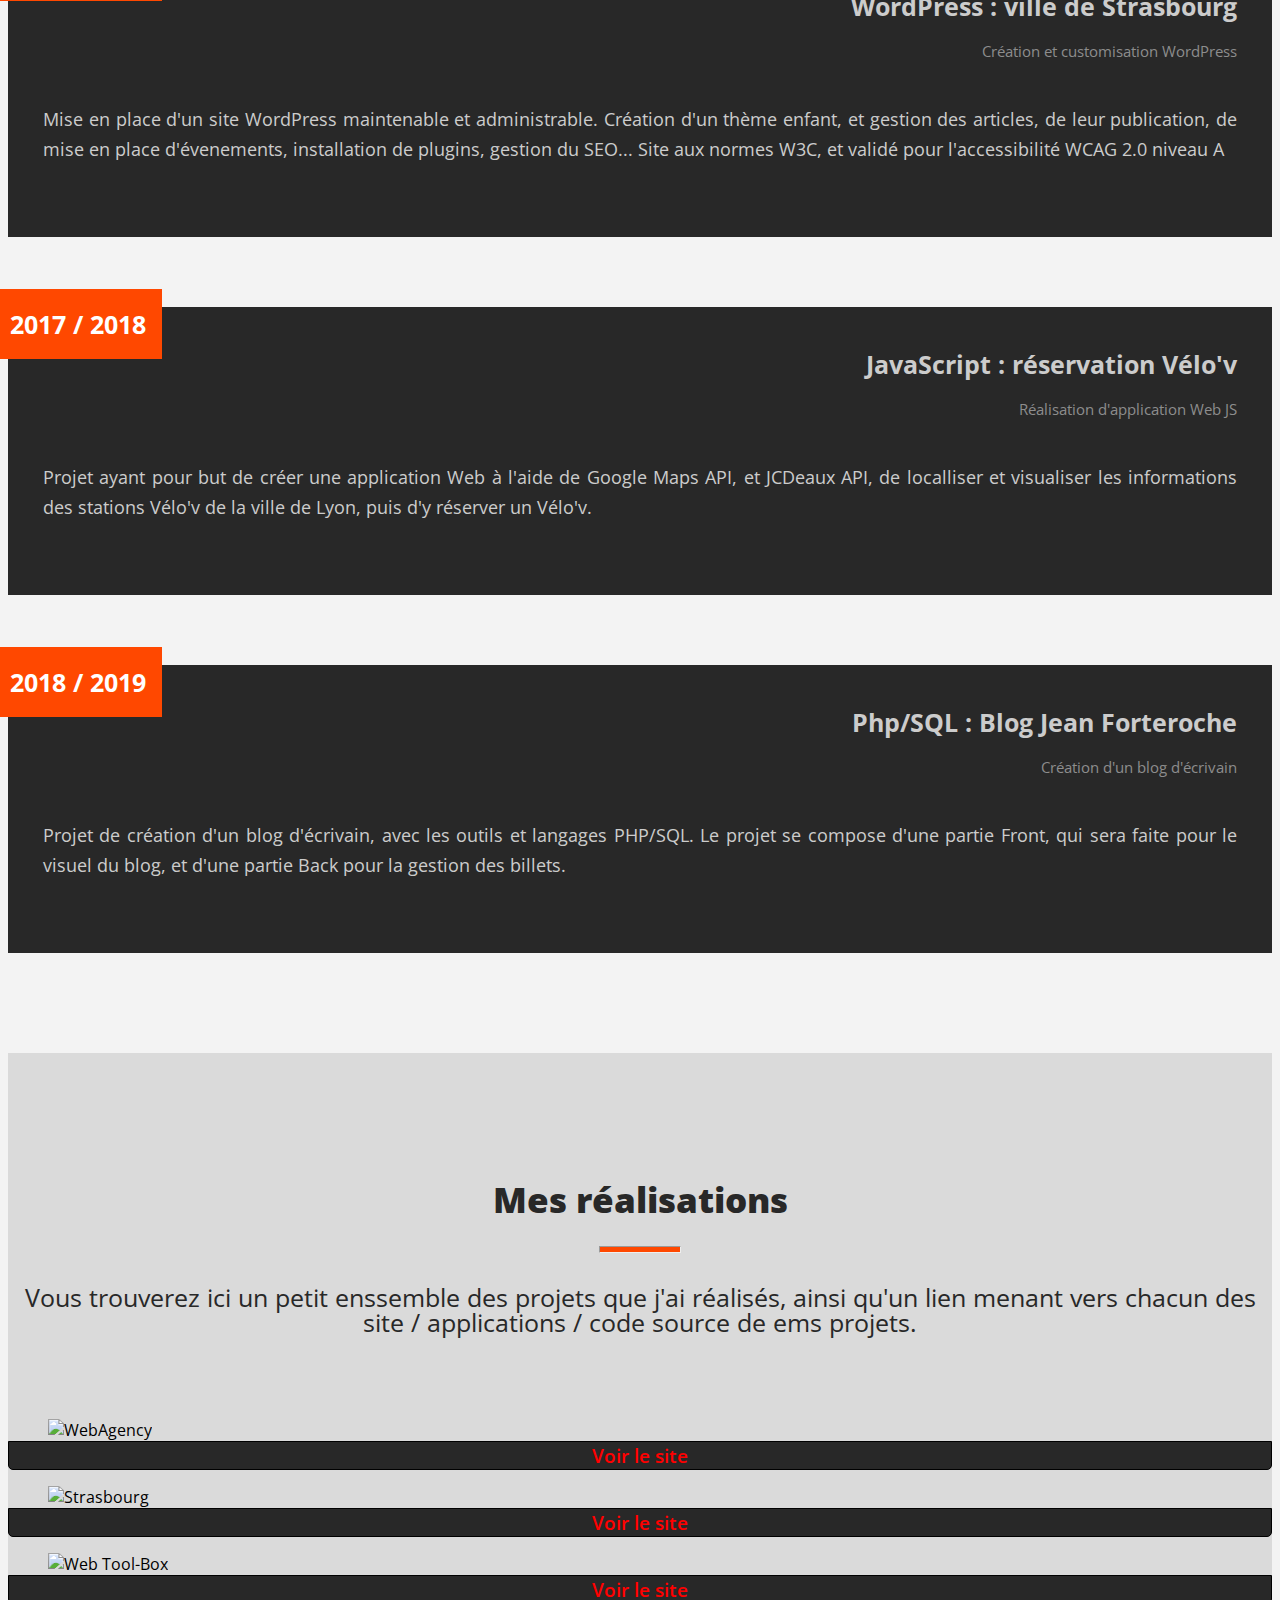
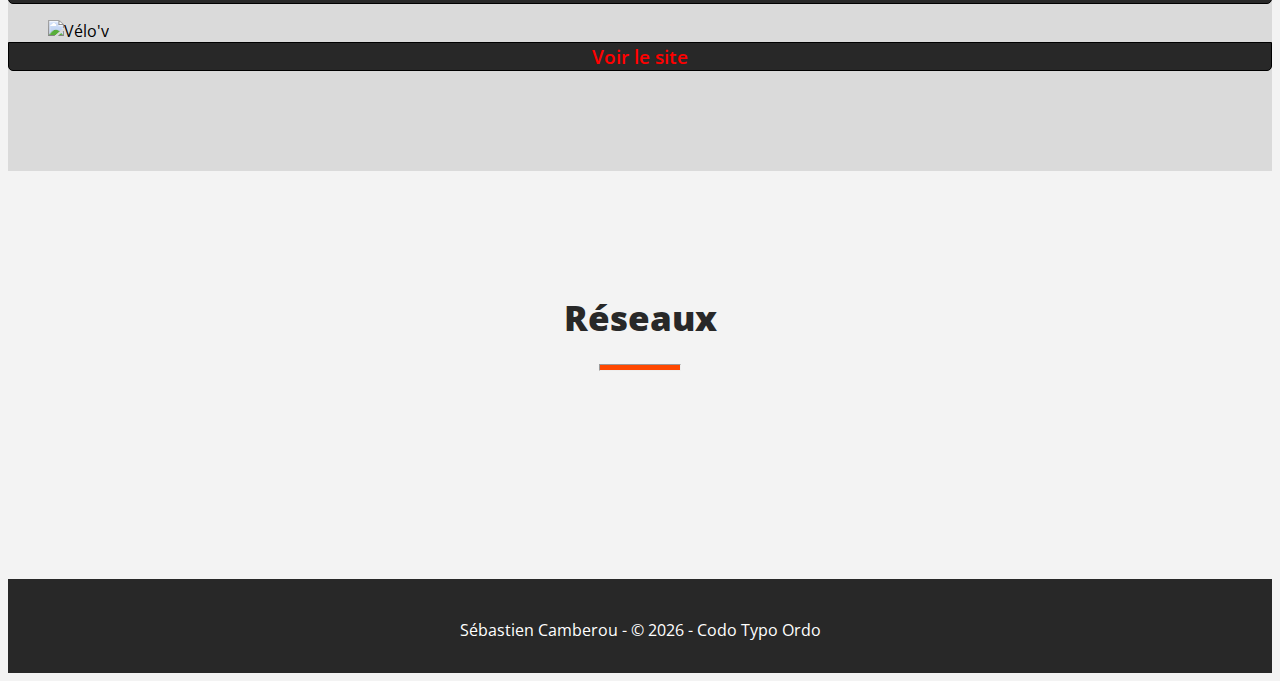
==== commit 90fefa17: "modifications principalement sur les affichages mobiles. Modificationsprimaires, trouver solution po" ====
--- a/index.html
+++ b/index.html
@@ -34,7 +34,7 @@
 						<nav class="d-none d-lg-block">
 							<ul>
 								<li><a class="scroll hvr-underline-from-left" id="about" href="#">A propos</a></li>
-								<li><a class="scroll hvr-underline-from-left" id="skill" href="#">compétences</a></li>
+								<li><a class="scroll hvr-underline-from-left" id="skill" href="#">Compétences</a></li>
 								<li><a class="scroll hvr-underline-from-left" id="experience" href="#">Expérience</a></li>
 								<li><a class="scroll hvr-underline-from-left" id="work" href="#">Réalisations</a></li>
 							</ul>
@@ -46,8 +46,9 @@
 						</nav>
 					</div>
 				</div>
-				<h1 class="catchphrase">Je suis <span id="word">développeur Web</span></h1>
-				<a class="scroll down-arrow" id="about" href="#"><img src="./img/site/down-arrow.svg" alt="arrow"></a>
+				<h1 class="catchphrase d-none d-md-block d-lg-block d-xl-block">Je suis <span id="word">développeur Web</span></h1>
+				<h2 class="catchphrase d-xs-block d-sm-block d-md-none d-lg-none d-xl-none">Je suis <span>développeur Web</span></h2>
+				<a class="scroll down-arrow  d-md-block d-lg-block d-xl-block" id="about" href="#"><img src="./img/site/down-arrow.svg" alt="arrow"></a>
 			</div>
 	</header>
 
@@ -157,7 +158,7 @@
 			<div class="row">
 				<div class="col-12 col-xl-6">
 					<article>
-						<div class="period">2017 / 2018</div>
+						<div class="period d-none d-xs-none d-sm-none d-md-block">2017 / 2018</div>
 						<h3>Intégration Web</h3>
 						<h4>Intégration d'une maquette WebAgency</h4>
 						<p>Projet d'intégration d'une maquette PSD découpée et intégré en HTML et CSS, responsive (flexbox + Media Queries) et avec un slider et quelque petites annimations, validé aux normes W3C, SEO basique...</p>
@@ -165,7 +166,7 @@
 				</div>
 				<div class="col-12 col-xl-6">
 					<article>
-						<div class="period">2017 / 2018</div>
+						<div class="period d-none d-xs-none d-sm-none d-md-block">2017 / 2018</div>
 						<h3>WordPress : ville de Strasbourg</h3>
 						<h4>Création et customisation WordPress</h4>
 						<p>Mise en place d'un site WordPress maintenable et administrable. Création d'un thème enfant, et gestion des articles, de leur publication, de mise en place d'évenements, installation de plugins, gestion du SEO... Site aux normes W3C, et validé pour l'accessibilité WCAG 2.0 niveau A</p>
@@ -175,7 +176,7 @@
 			<div class="row">
 				<div class="col-12 col-xl-6">
 					<article>
-						<div class="period">2017 / 2018</div>
+						<div class="period d-none d-xs-none d-sm-none d-md-block">2017 / 2018</div>
 						<h3>JavaScript : réservation Vélo'v</h3>
 						<h4>Réalisation d'application Web JS</h4>
 						<p>Projet ayant pour but de créer une application Web à l'aide de Google Maps API, et JCDeaux API, de localliser et visualiser les informations des stations Vélo'v de la ville de Lyon, puis d'y réserver un Vélo'v.</p>
@@ -183,7 +184,7 @@
 				</div>
 				<div class="col-12 col-xl-6">
 					<article>
-						<div class="period">2018 / 2019</div>
+						<div class="period d-none d-xs-none d-sm-none d-md-block">2018 / 2019</div>
 						<h3>Php/SQL :  Blog Jean Forteroche</h3>
 						<h4>Création d'un blog d'écrivain</h4>
 						<p>Projet de création d'un blog d'écrivain, avec les outils et langages PHP/SQL. Le projet se compose d'une partie Front, qui sera faite pour le visuel du blog, et d'une partie Back pour la gestion des billets.</p>
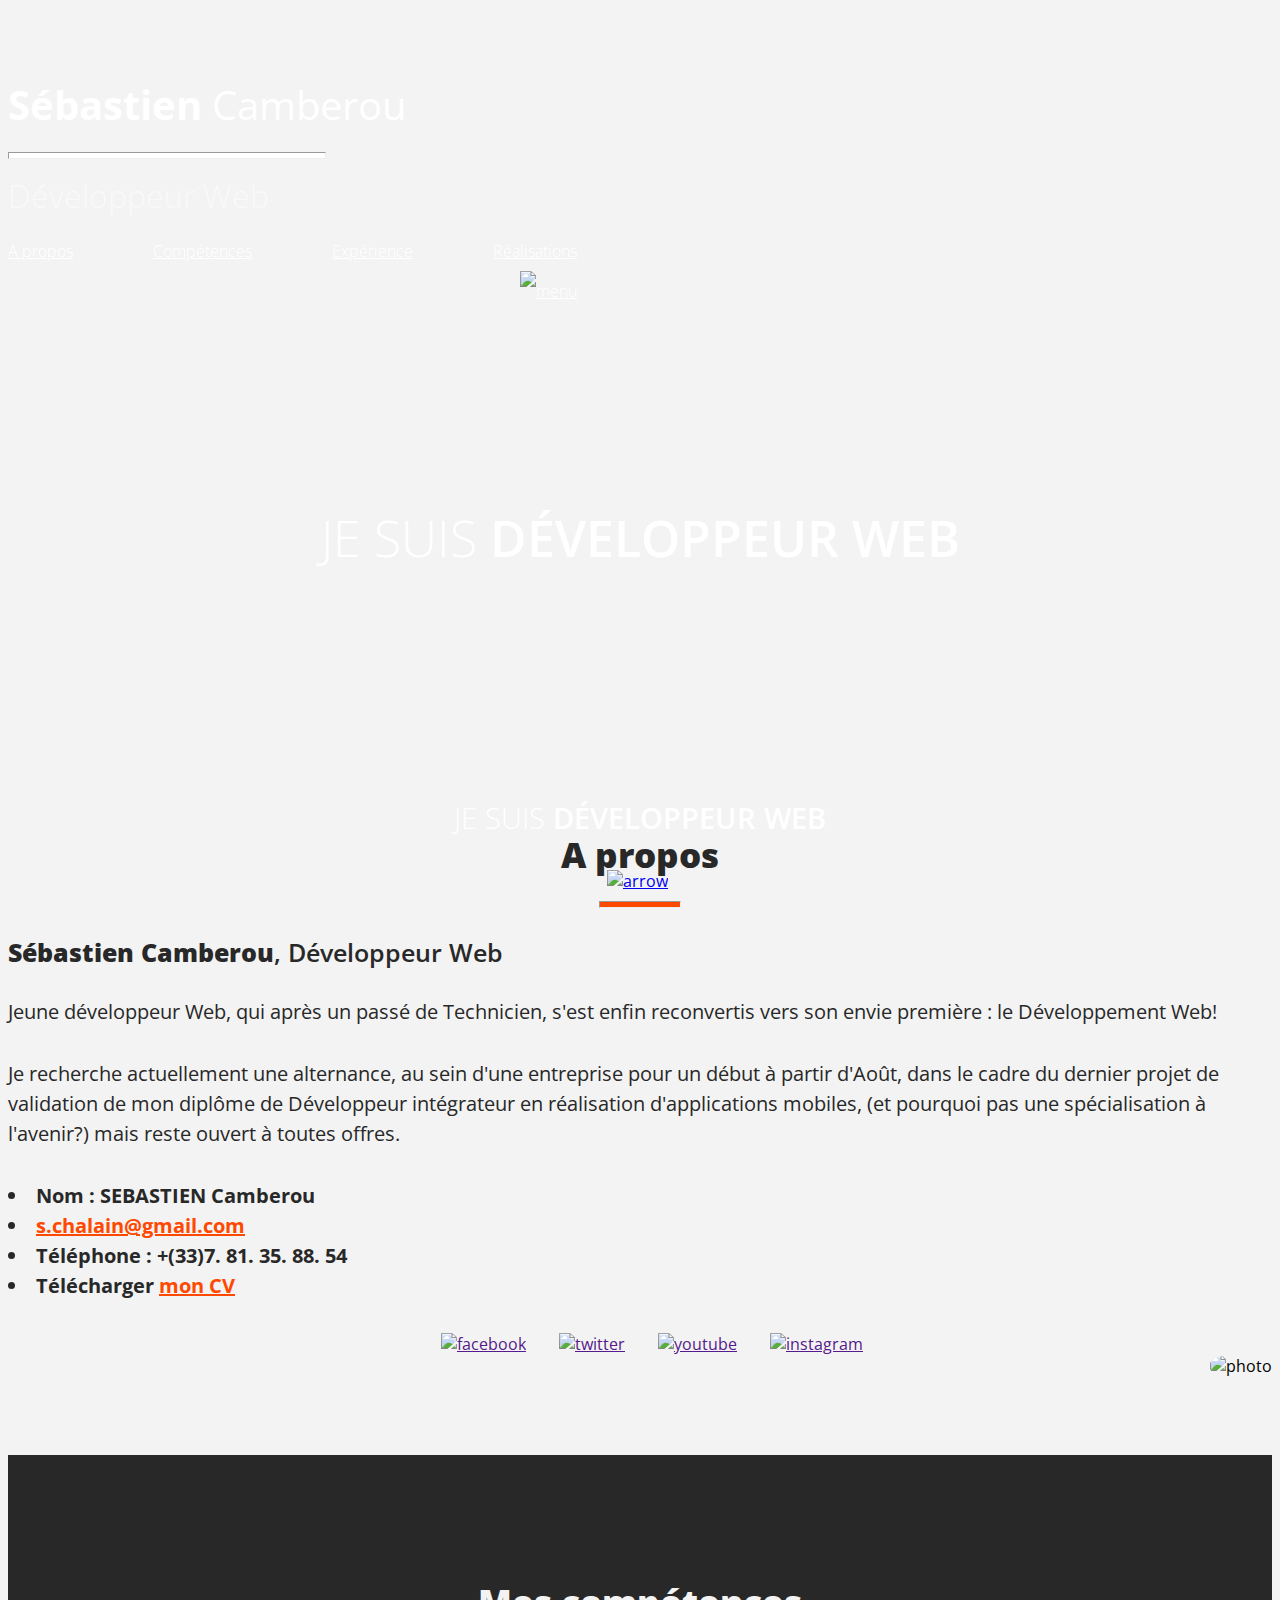
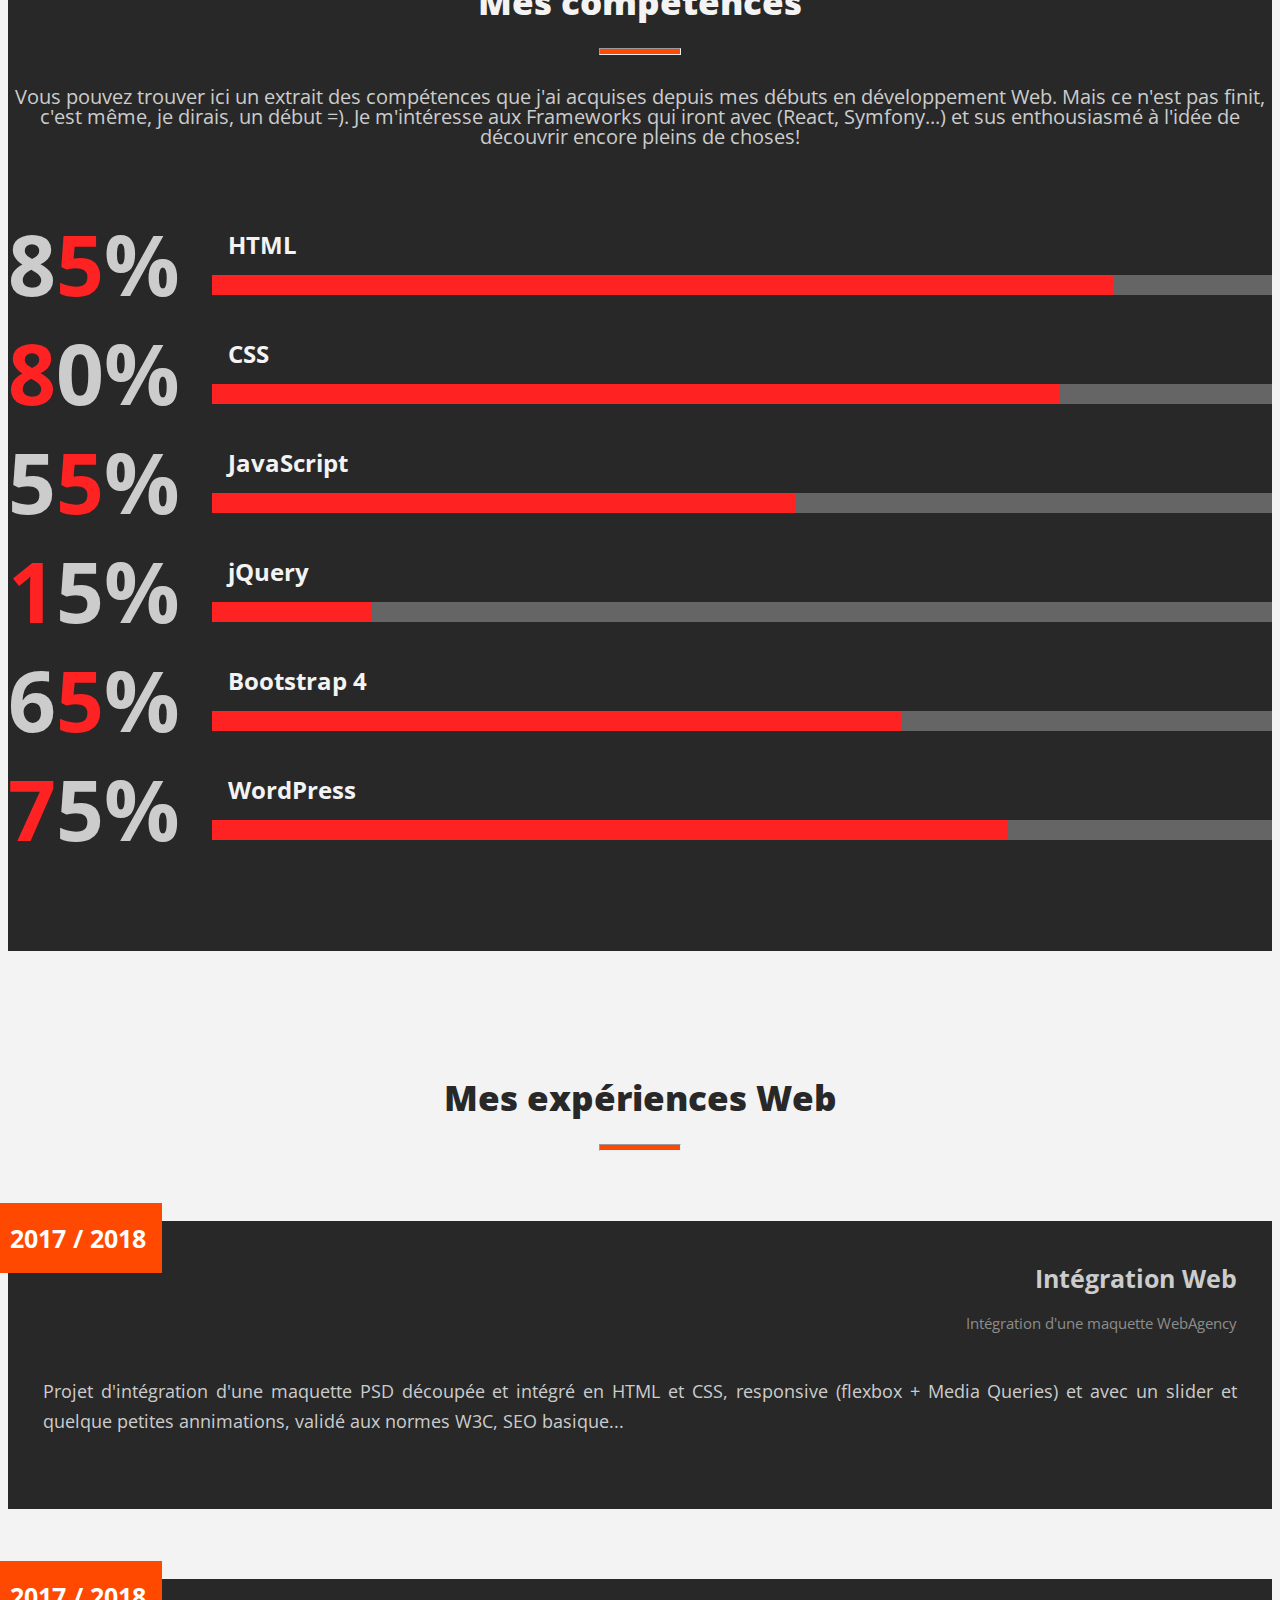
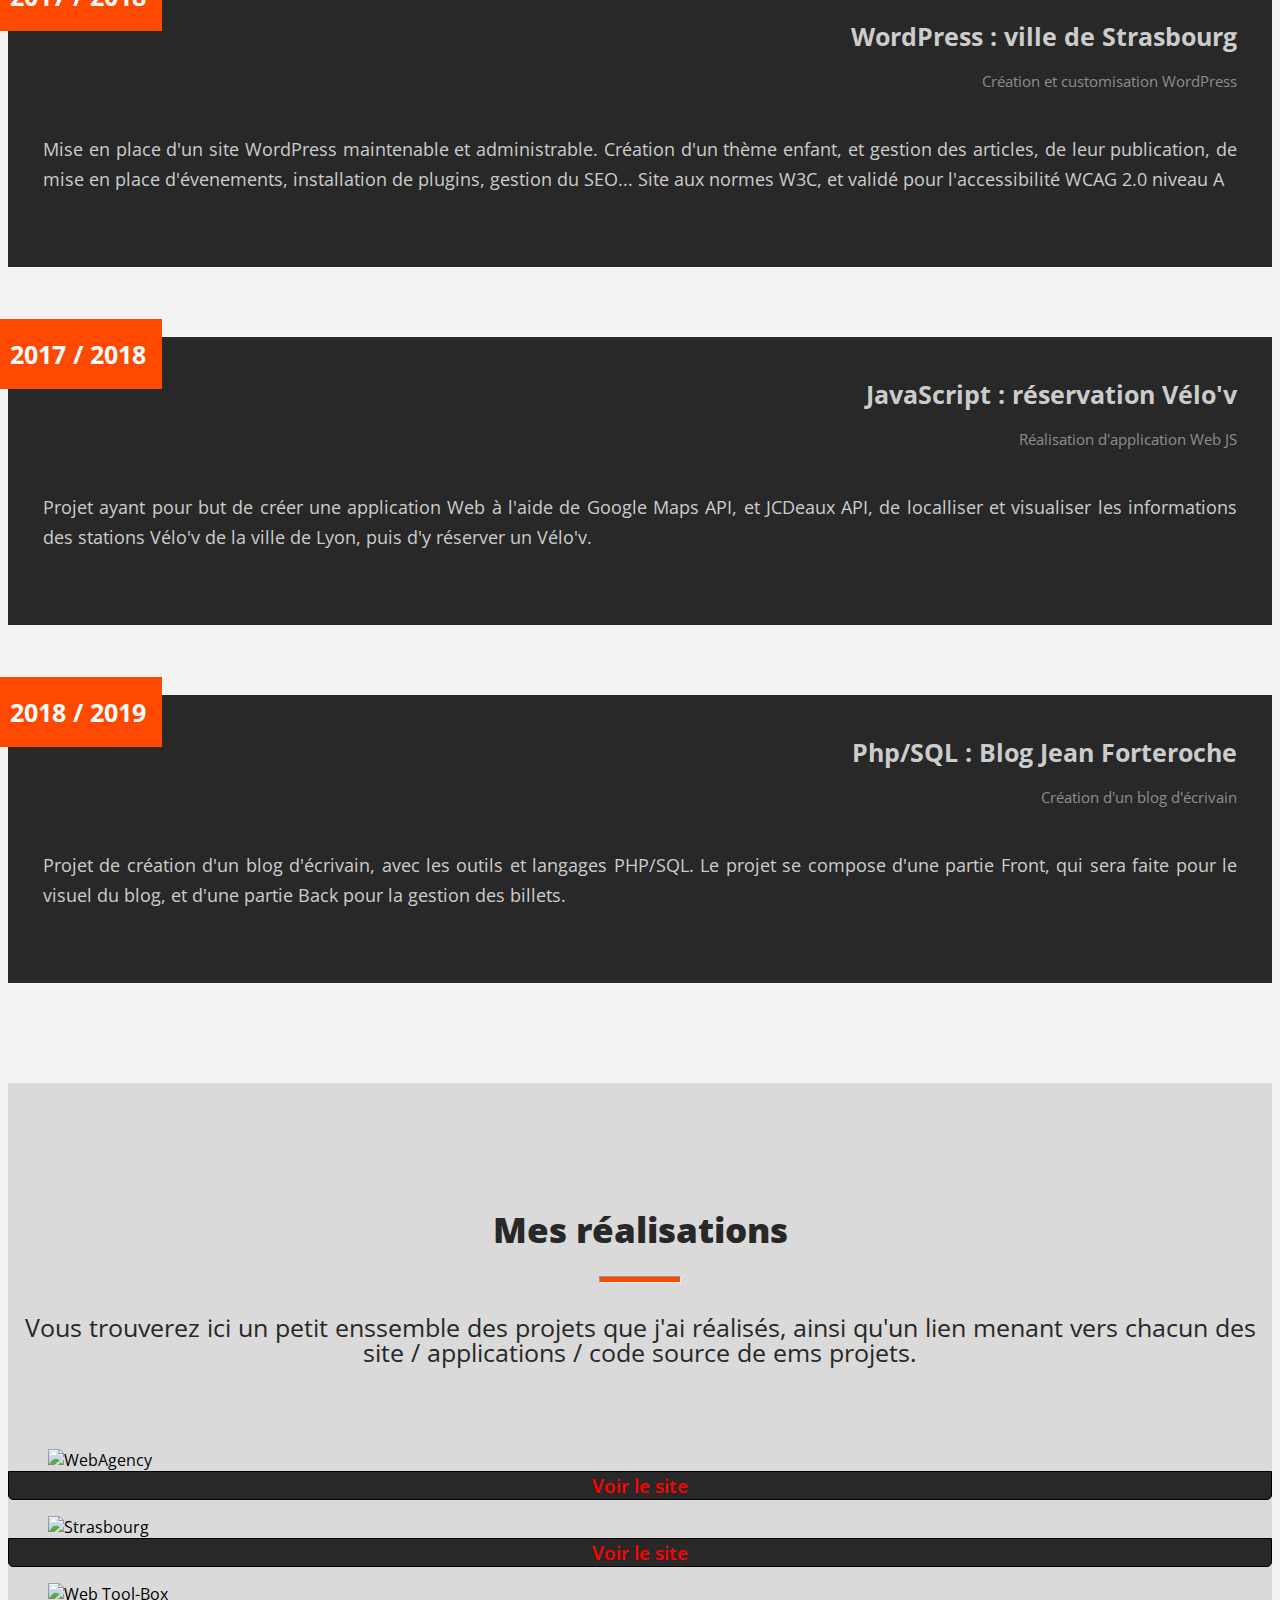
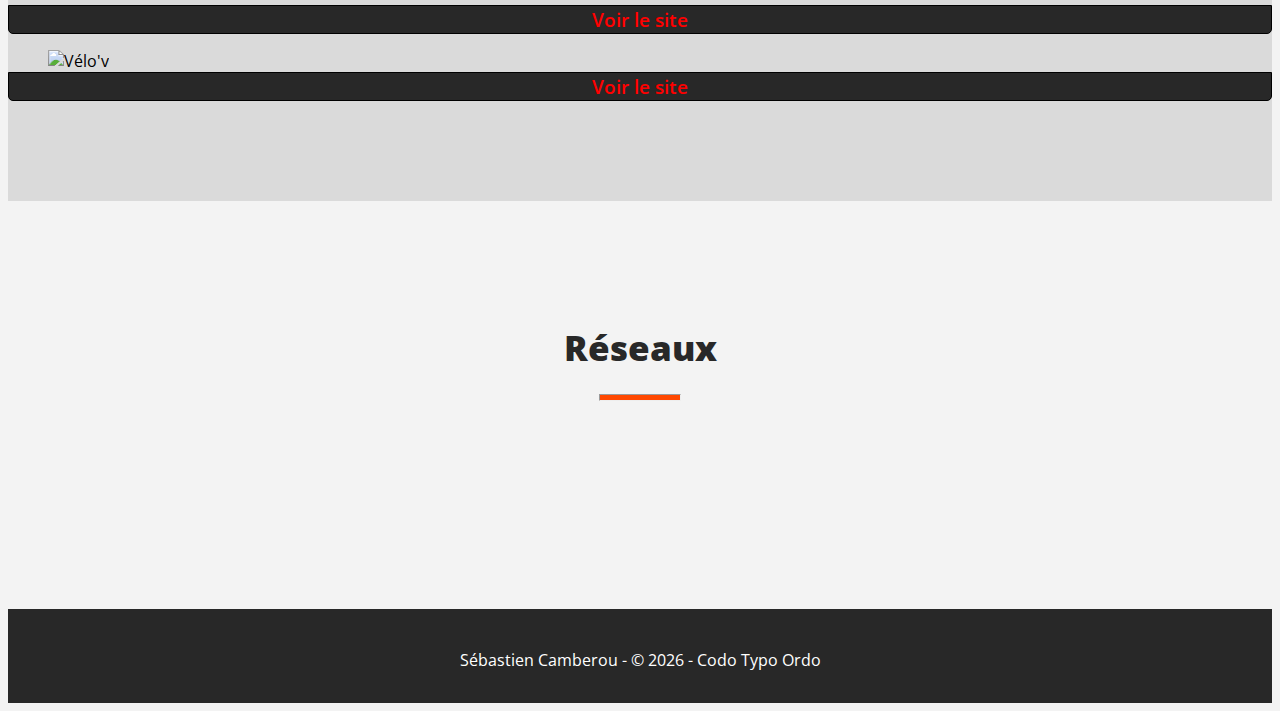
==== commit df5ef878: "ajout des derniers points avant publication" ====
--- a/index.html
+++ b/index.html
@@ -67,6 +67,7 @@
 						<li>Nom : SEBASTIEN Camberou</li>
 						<li><a href="mailto:s.chalain@gmail.com">s.chalain@gmail.com</a></li>
 						<li>Téléphone : +(33)7. 81. 35. 88. 54</li>
+						<li>Télécharger <a href="https://web-tool-box.com/docs/cv_dev_web_2018.pdf">mon CV</a></li>
 					</ul>
 					<div class="social-networks text-lg-left">
 						<a href=""><img src="./img/site/facebook.svg" alt="facebook"></a>
@@ -90,7 +91,7 @@
 			<p>Vous pouvez trouver ici un extrait des compétences que j'ai acquises depuis mes débuts en développement Web. Mais ce n'est pas finit, c'est même, je dirais, un début =). Je m'intéresse aux Frameworks qui iront avec (React, Symfony...) et sus enthousiasmé à l'idée de découvrir encore pleins de choses!</p>
 			<div class="row">
 				<div class="flex col-12 col-lg-6">
-					<div class="percent">85%</div>
+					<div class="percent">8<span class="colorNumber">5</span>%</div>
 					<div class="progress-container">
 						<strong>HTML</strong>
 						<div class="progress">
@@ -99,7 +100,7 @@
 					</div>
 				</div>
 				<div class="flex col-12 col-lg-6">
-					<div class="percent">80%</div>
+					<div class="percent"><span class="colorNumber">8</span>0%</div>
 					<div class="progress-container">
 						<strong>CSS</strong>
 						<div class="progress">
@@ -110,7 +111,7 @@
 			</div>
 			<div class="row">
 				<div class="flex col-12 col-lg-6">
-					<div class="percent">55%</div>
+					<div class="percent">5<span class="colorNumber">5</span>%</div>
 					<div class="progress-container">
 						<strong>JavaScript</strong>
 						<div class="progress">
@@ -119,7 +120,7 @@
 					</div>
 				</div>
 				<div class="flex col-12 col-lg-6">
-					<div class="percent">15%</div>
+					<div class="percent"><span class="colorNumber">1</span>5%</div>
 					<div class="progress-container">
 						<strong>jQuery</strong>
 						<div class="progress">
@@ -130,7 +131,7 @@
 			</div>
 			<div class="row">
 				<div class="flex col-12 col-lg-6">
-					<div class="percent">65%</div>
+					<div class="percent">6<span class="colorNumber">5</span>%</div>
 					<div class="progress-container">
 						<strong>Bootstrap 4</strong>
 						<div class="progress">
@@ -139,7 +140,7 @@
 					</div>
 				</div>
 				<div class="flex col-12 col-lg-6">
-					<div class="percent">75%</div>
+					<div class="percent"><span class="colorNumber">7</span>5%</div>
 					<div class="progress-container">
 						<strong>WordPress</strong>
 						<div class="progress">
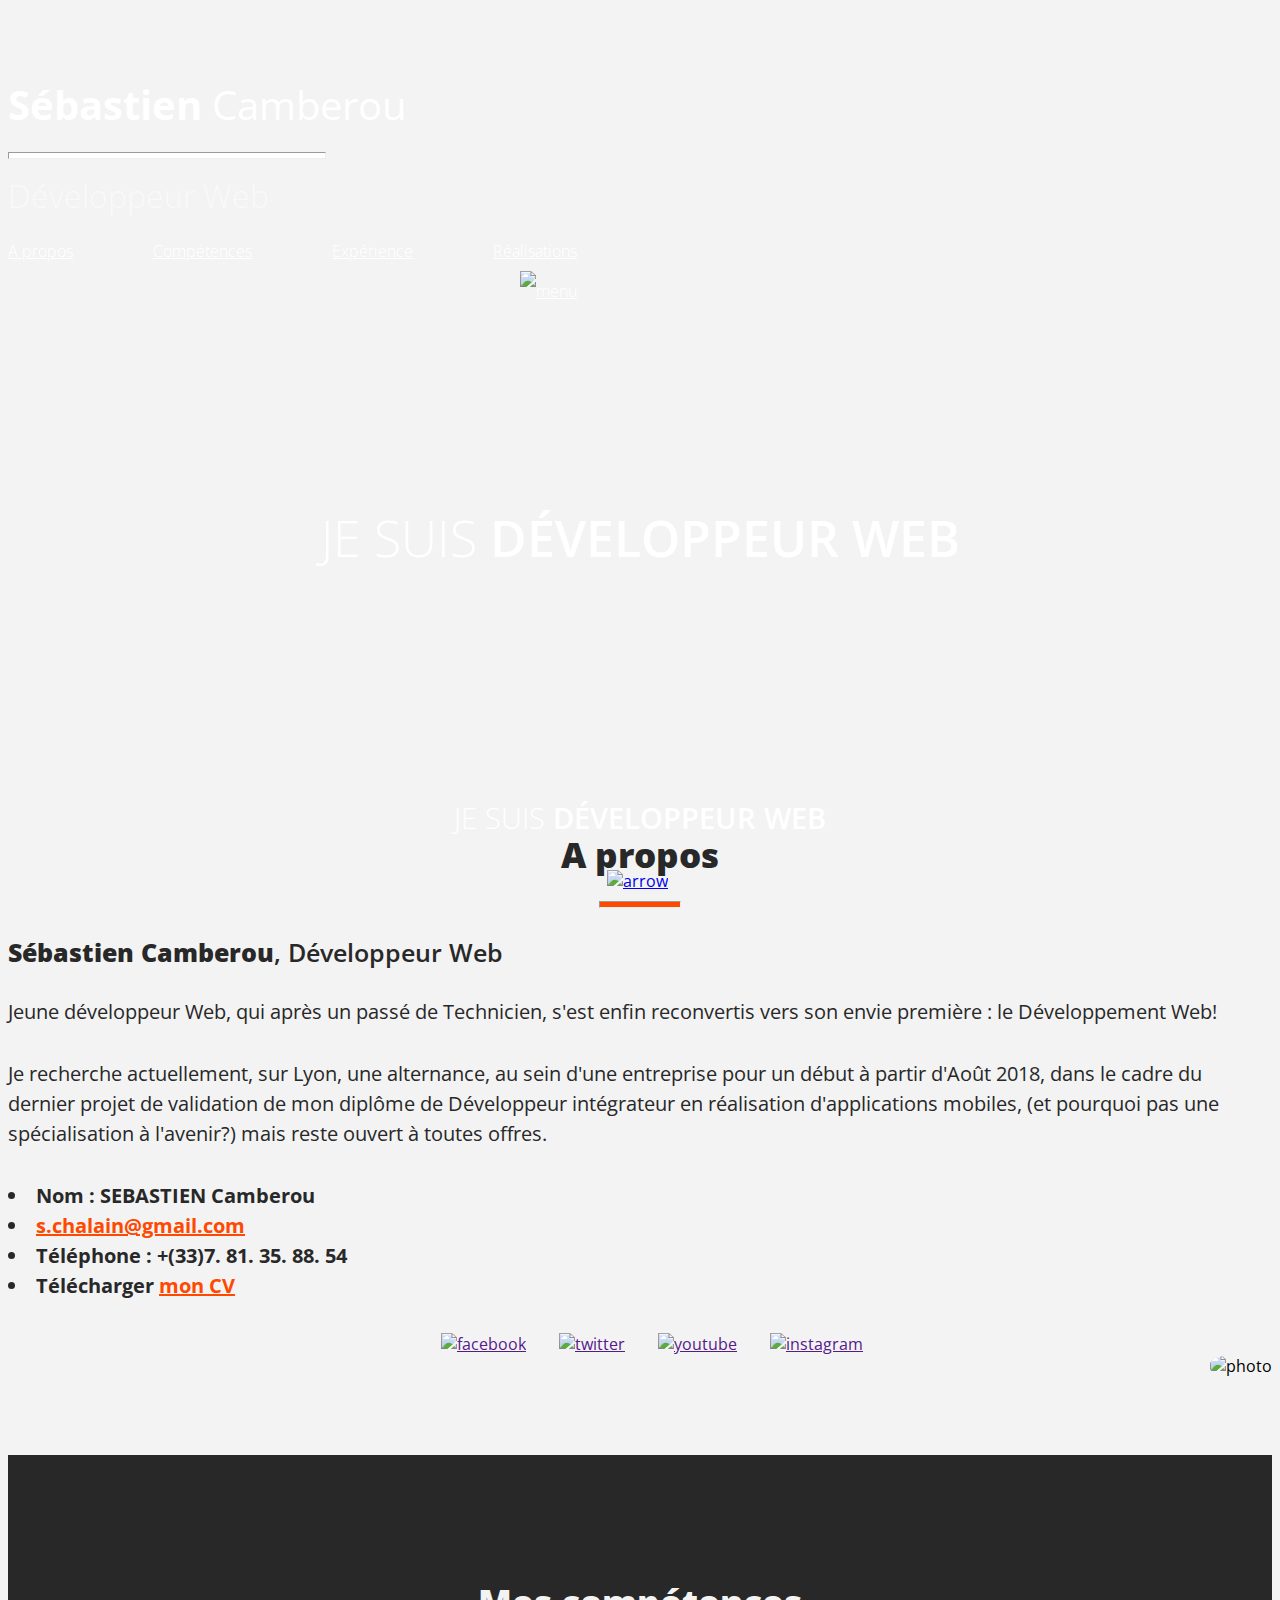
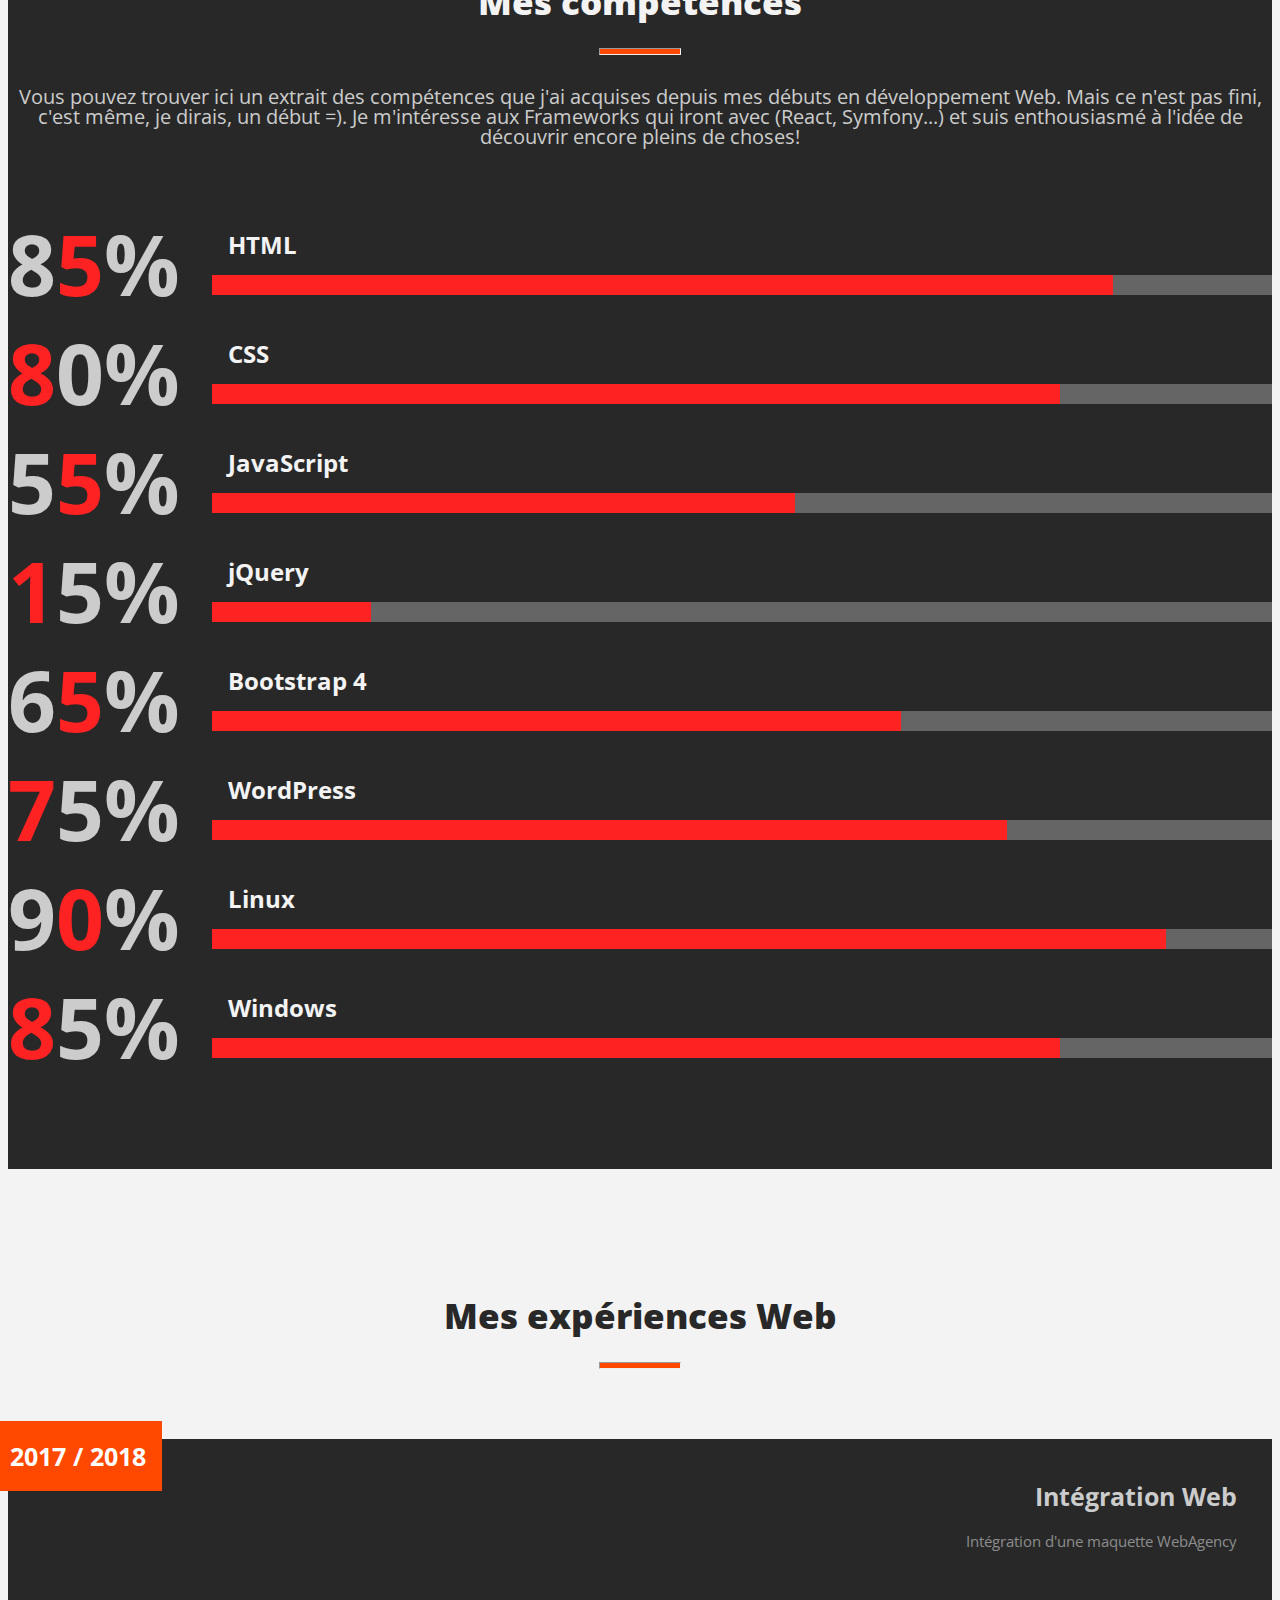
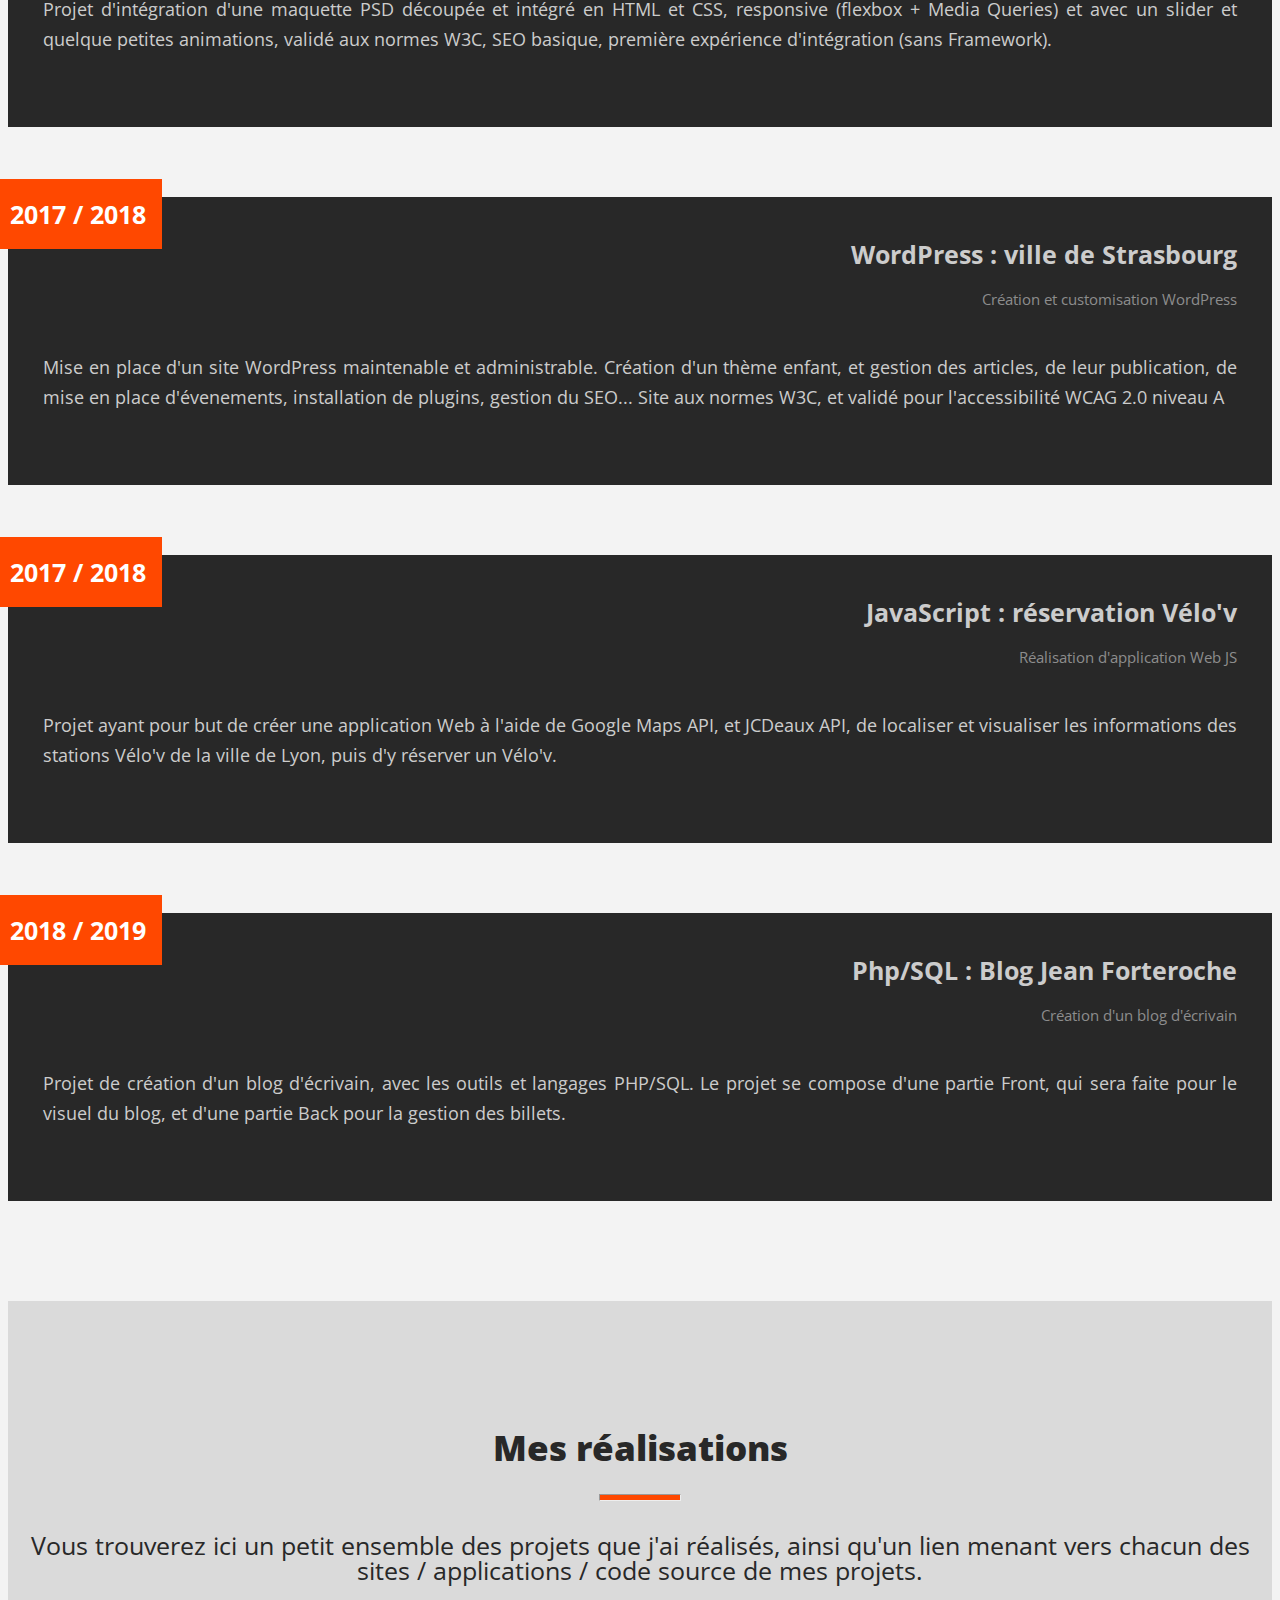
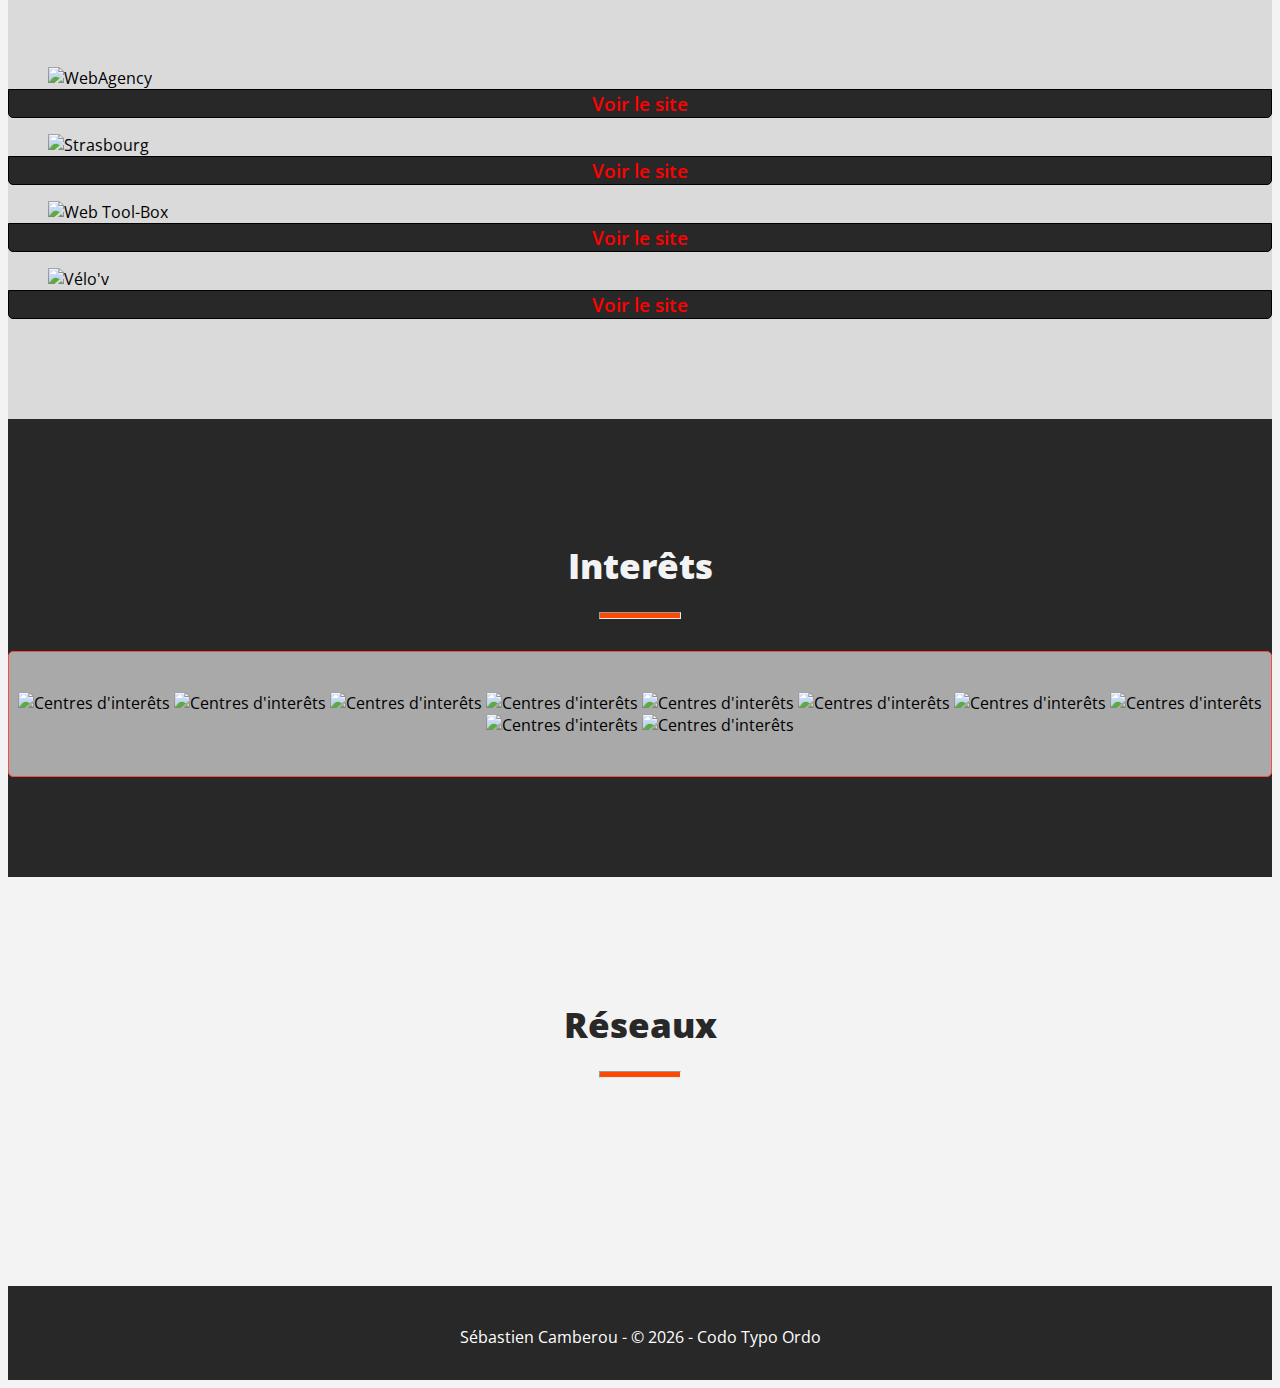
==== commit 55408414: "version mise en ligne, sera modifié régulièrement" ====
--- a/index.html
+++ b/index.html
@@ -7,7 +7,7 @@
 	<link href="https://fonts.googleapis.com/css?family=Open+Sans:300,400,600,700,800" rel="stylesheet">
 	<link rel="stylesheet" href="https://stackpath.bootstrapcdn.com/bootstrap/4.1.3/css/bootstrap.min.css" integrity="sha384-MCw98/SFnGE8fJT3GXwEOngsV7Zt27NXFoaoApmYm81iuXoPkFOJwJ8ERdknLPMO" crossorigin="anonymous">
 	<link rel="stylesheet" href="https://use.fontawesome.com/releases/v5.2.0/css/all.css" integrity="sha384-hWVjflwFxL6sNzntih27bfxkr27PmbbK/iSvJ+a4+0owXq79v+lsFkW54bOGbiDQ" crossorigin="anonymous">
-	<link rel="stylesheet" href="./css/style.css">
+	<link rel="stylesheet" type="text/css" href="./css/style.css">
 	<link rel="icon" href="favicon.ico">
 </head>
 <body>
@@ -22,6 +22,7 @@
 		</ul>
 	</nav>
 </div>
+
 	<header>
 		<div class="container">
 				<div class="logonavbar row">
@@ -61,7 +62,7 @@
 					<hr class="mx-lg-0">
 					<h3><strong>Sébastien Camberou</strong>, Développeur Web</h3>
 					<p>Jeune développeur Web, qui après un passé de Technicien, s'est enfin reconvertis vers son envie première : le Développement Web! </p>
-					<p>Je recherche actuellement une alternance, au sein d'une entreprise pour un début à partir d'Août, dans le cadre du dernier projet de validation de mon diplôme de Développeur intégrateur en réalisation d'applications mobiles, (et pourquoi pas une spécialisation à l'avenir?) mais reste ouvert à toutes offres.​</p>
+					<p>Je recherche actuellement, sur Lyon, une alternance, au sein d'une entreprise pour un début à partir d'Août 2018, dans le cadre du dernier projet de validation de mon diplôme de Développeur intégrateur en réalisation d'applications mobiles, (et pourquoi pas une spécialisation à l'avenir?) mais reste ouvert à toutes offres.​</p>
 
 					<ul>
 						<li>Nom : SEBASTIEN Camberou</li>
@@ -88,7 +89,7 @@
 		<div class="container">
 			<h2>Mes compétences</h2>
 			<hr>
-			<p>Vous pouvez trouver ici un extrait des compétences que j'ai acquises depuis mes débuts en développement Web. Mais ce n'est pas finit, c'est même, je dirais, un début =). Je m'intéresse aux Frameworks qui iront avec (React, Symfony...) et sus enthousiasmé à l'idée de découvrir encore pleins de choses!</p>
+			<p>Vous pouvez trouver ici un extrait des compétences que j'ai acquises depuis mes débuts en développement Web. Mais ce n'est pas fini, c'est même, je dirais, un début =). Je m'intéresse aux Frameworks qui iront avec (React, Symfony...) et suis enthousiasmé à l'idée de découvrir encore pleins de choses!</p>
 			<div class="row">
 				<div class="flex col-12 col-lg-6">
 					<div class="percent">8<span class="colorNumber">5</span>%</div>
@@ -149,6 +150,27 @@
 					</div>
 				</div>
 			</div>
+			<div class="row">
+				<div class="flex col-12 col-lg-6">
+					<div class="percent">9<span class="colorNumber">0</span>%</div>
+					<div class="progress-container">
+						<strong>Linux</strong>
+						<div class="progress">
+							<div class="progress-bar" style="width: 90%;"></div>
+						</div>
+					</div>
+				</div>
+				<div class="flex col-12 col-lg-6">
+					<div class="percent"><span class="colorNumber">8</span>5%</div>
+					<div class="progress-container">
+						<strong>Windows</strong>
+						<div class="progress">
+							<div class="progress-bar" style="width: 80%;"></div>
+						</div>
+					</div>
+				</div>
+			</div>
+		</div>
 	</section>
 
 	<!-- Experience -->
@@ -162,7 +184,7 @@
 						<div class="period d-none d-xs-none d-sm-none d-md-block">2017 / 2018</div>
 						<h3>Intégration Web</h3>
 						<h4>Intégration d'une maquette WebAgency</h4>
-						<p>Projet d'intégration d'une maquette PSD découpée et intégré en HTML et CSS, responsive (flexbox + Media Queries) et avec un slider et quelque petites annimations, validé aux normes W3C, SEO basique...</p>
+						<p>Projet d'intégration d'une maquette PSD découpée et intégré en HTML et CSS, responsive (flexbox + Media Queries) et avec un slider et quelque petites animations, validé aux normes W3C, SEO basique, première expérience d'intégration (sans Framework).</p>
 					</article>
 				</div>
 				<div class="col-12 col-xl-6">
@@ -180,7 +202,7 @@
 						<div class="period d-none d-xs-none d-sm-none d-md-block">2017 / 2018</div>
 						<h3>JavaScript : réservation Vélo'v</h3>
 						<h4>Réalisation d'application Web JS</h4>
-						<p>Projet ayant pour but de créer une application Web à l'aide de Google Maps API, et JCDeaux API, de localliser et visualiser les informations des stations Vélo'v de la ville de Lyon, puis d'y réserver un Vélo'v.</p>
+						<p>Projet ayant pour but de créer une application Web à l'aide de Google Maps API, et JCDeaux API, de localiser et visualiser les informations des stations Vélo'v de la ville de Lyon, puis d'y réserver un Vélo'v.</p>
 					</article>
 				</div>
 				<div class="col-12 col-xl-6">
@@ -200,7 +222,7 @@
 		<div class="container">
 			<h2>Mes réalisations</h2>
 			<hr>
-			<p>Vous trouverez ici un petit enssemble des projets que j'ai réalisés, ainsi qu'un lien menant vers chacun des site / applications / code source de ems projets.</p>
+			<p>Vous trouverez ici un petit ensemble des projets que j'ai réalisés, ainsi qu'un lien menant vers chacun des sites / applications / code source de mes projets.</p>
 			<div class="row">
 				<div class="col-6 col-lg-3">
 					<figure>
@@ -232,7 +254,7 @@
 					<figure>
 						<figcaption>
 							<h3>Web Tool-Box</h3>
-							<h4>Premier site perso codé avec Bootstrap 4. Site en stand by, pour une mise à jour vers une v2.</h4>
+							<h4>Premier site perso codé avec Bootstrap 4. Site en stand-by, pour une mise à jour vers une v2.</h4>
 							<a href="./img/realisation/webtoolbox.png" data-lightbox="work" data-title="Web Tool-Box"><img src="./img/site/loupe.svg" alt="Image1"></a>
 						</figcaption>
 						<img src="./img/realisation/webtoolboxxs.png" alt="Web Tool-Box">
@@ -244,7 +266,7 @@
 					<figure>
 						<figcaption>
 							<h3>Application Vélo'v : projet javaScript (POO)</h3>
-							<h4>Application Web de reservation de Vélov. *Projet en cours*</h4>
+							<h4>Application Web de réservation de Vélov. *Projet en cours*</h4>
 							<a href="./img/realisation/velov.jpg" data-lightbox="work" data-title="Vélo'v"><img src="./img/site/loupe.svg" alt="Image1"></a>
 						</figcaption>
 						<img src="./img/realisation/velovxs.png" alt="Vélo'v">
@@ -296,15 +318,39 @@
 		</div>
 	</section>
 
-<section class="networks">
-		<div class="container">
-			<div class="row text-center padding">
+	<!-- Hobbies -->
+	<section class="hobbies">
+		<div class="container">
+			<div class="row">
+				<div class="col-12">
+					<h2>Interêts</h2>
+					<hr>
+				</div>
+				<div class="col-12 hobbiesIcons">
+					<img src="./img/interets/ubuntu.png" alt="Centres d'interêts">
+					<img src="./img/interets/android.png" alt="Centres d'interêts">
+					<img src="./img/interets/web.png" alt="Centres d'interêts">
+					<img src="./img/interets/bootstrap.png" alt="Centres d'interêts">
+					<img src="./img/interets/wordpress.png" alt="Centres d'interêts">
+					<img src="./img/interets/angular.png" alt="Centres d'interêts">
+					<img src="./img/interets/react.png" alt="Centres d'interêts">
+					<img src="./img/interets/node.png" alt="Centres d'interêts">
+					<img src="./img/interets/oc.png" alt="Centres d'interêts">
+					<img src="./img/interets/codeacademy.png" alt="Centres d'interêts">
+				</div>
+			</div>
+		</div>
+	</section>
+
+	<!-- social networks-->
+	<section class="networks">
+		<div class="container">
+			<div class="row">
 				<div class="col-12">
 					<h2>Réseaux</h2>
 					<hr>
 				</div>
 				<div class="col-12 social padding">
-					<a href="https://www.facebook.com/SeCamberou"><i class="fab fa-facebook"></i></a>
 					<a href="https://twitter.com/SCamberou"><i class="fab fa-twitter"></i></a>
 					<a href="https://plus.google.com/+S%C3%A9bastienCamberou"><i class="fab fa-google-plus"></i></a>
 					<a href="https://www.linkedin.com/in/sebastiencamberou/"><i class="fab fa-linkedin"></i></a>
@@ -313,16 +359,18 @@
 					<a href="https://codepen.io/Voodoobear/"><i class="fab fa-codepen"></i></a>
 				</div>
 			</div>
-		</section>
-
-			<!-- Footer -->
-			<footer>
-			<p>Sébastien Camberou -  © <script>
-										document.write(new Date().getFullYear())
-									</script> - Codo Typo Ordo</p>
-		</div>
+		</div>
+	</section>
+
+	<!-- Maybe a mini-slider with slick? -->
+
+	
+
+	<!-- Footer -->
+	<footer>
+		<p>Sébastien Camberou -  © <script>	document.write(new Date().getFullYear()) </script> - Codo Typo Ordo</p>
 	</footer>
-
+	
 	<script src="https://ajax.googleapis.com/ajax/libs/jquery/3.3.1/jquery.min.js"></script>
 	<script src="https://unpkg.com/scrollreveal/dist/scrollreveal.min.js"></script>
 	<script src="./js/lightbox.min.js"></script>
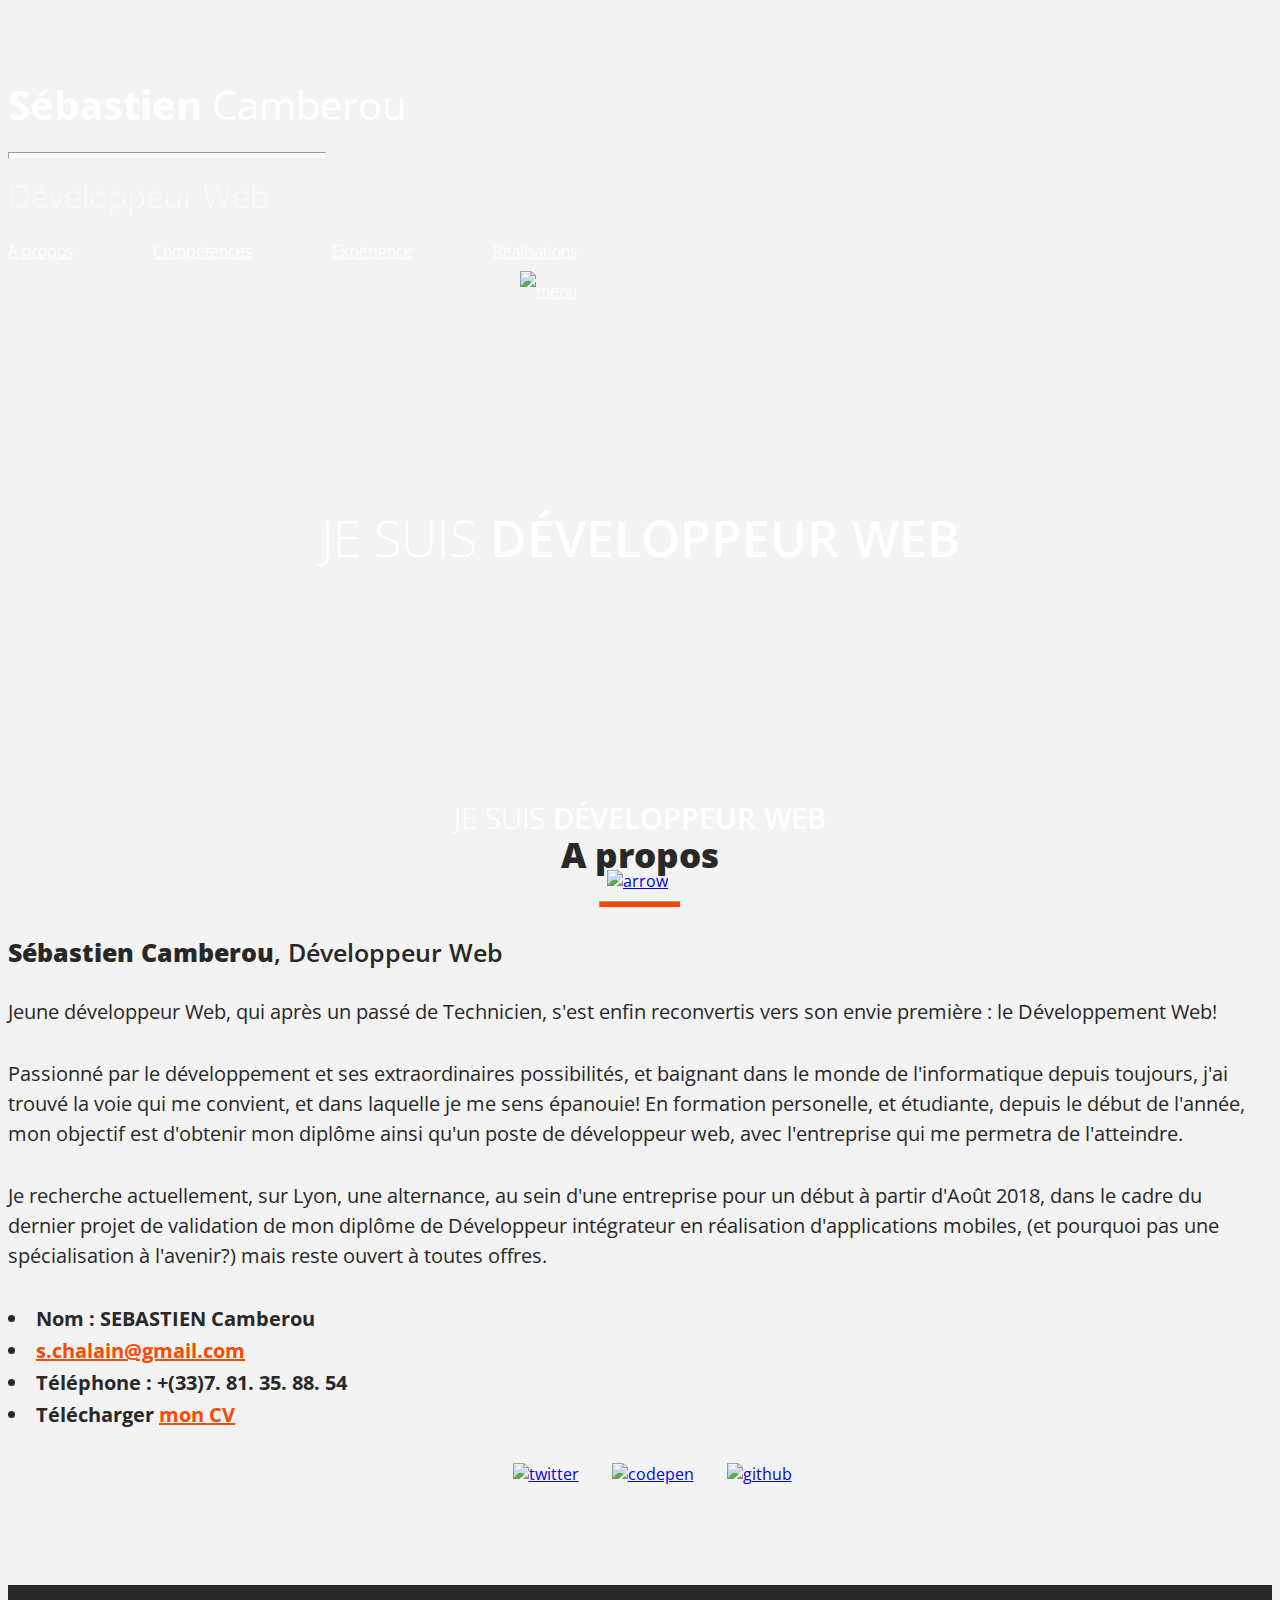
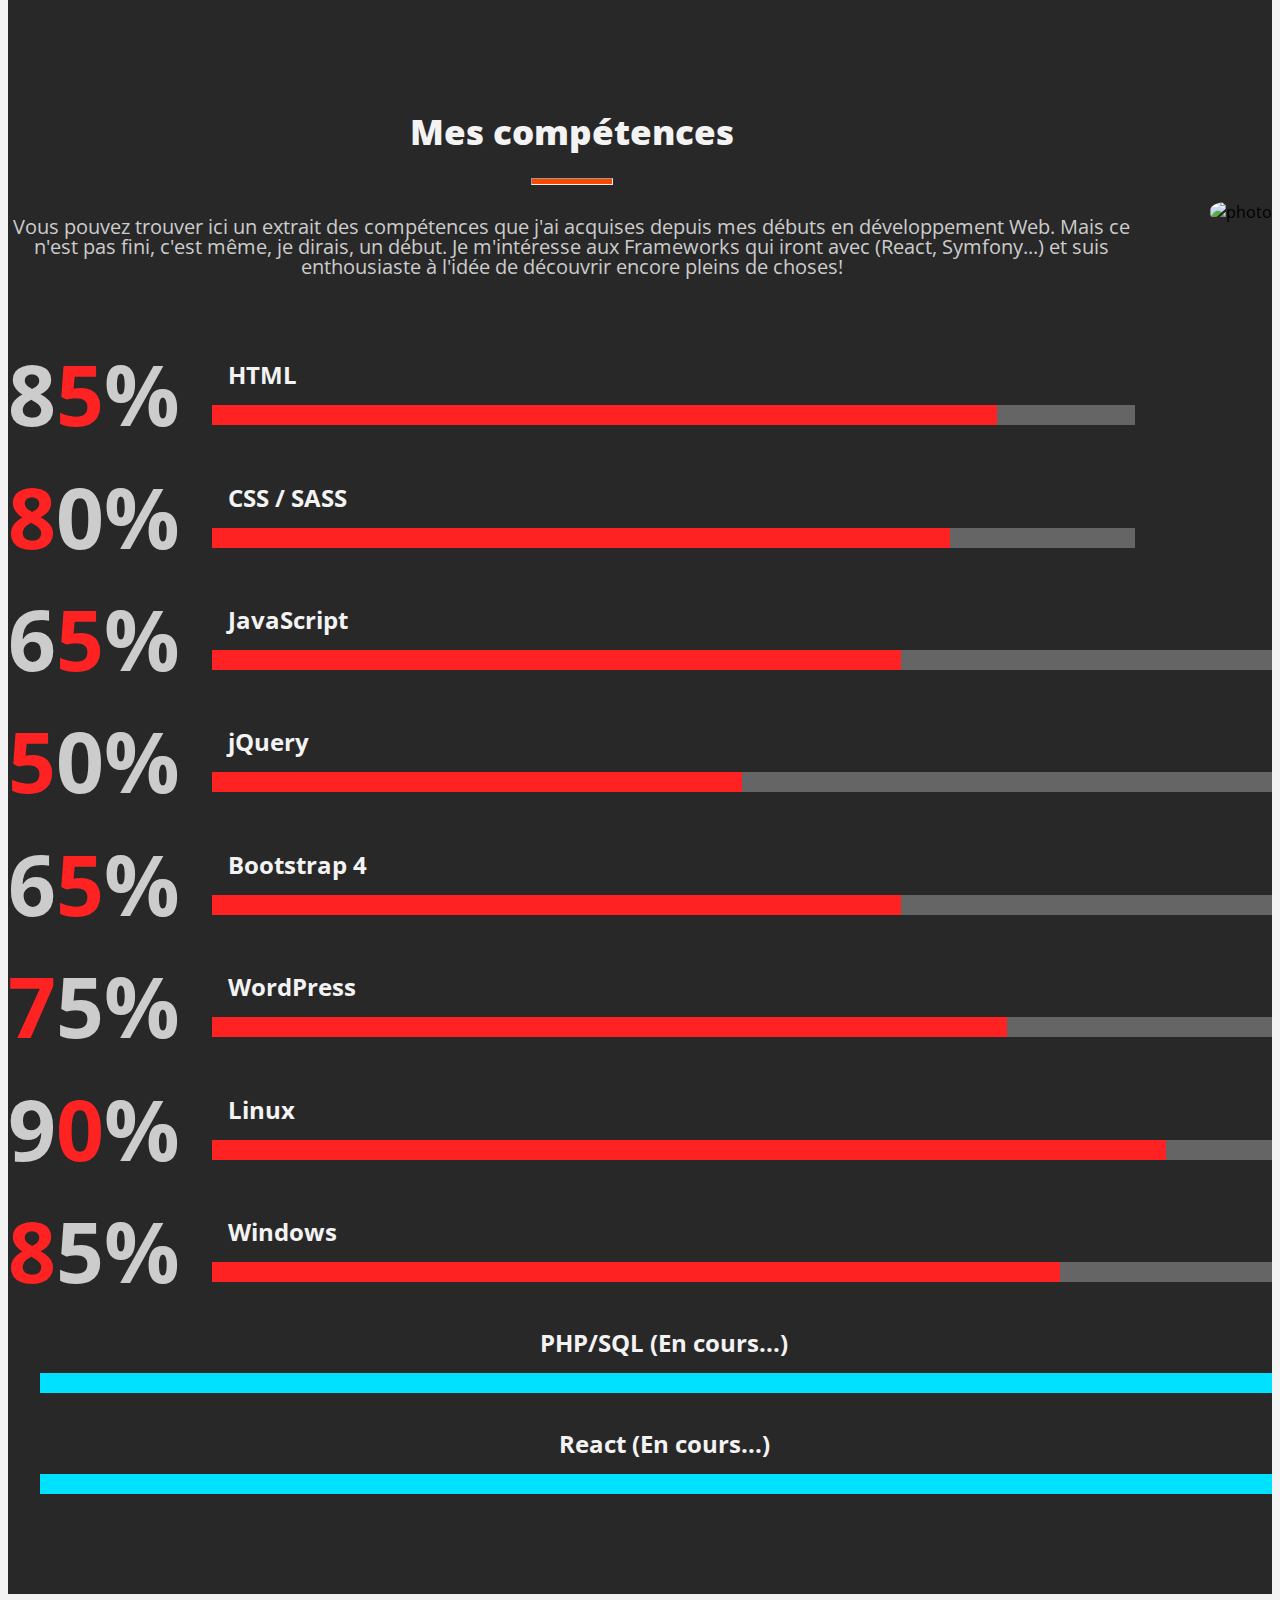
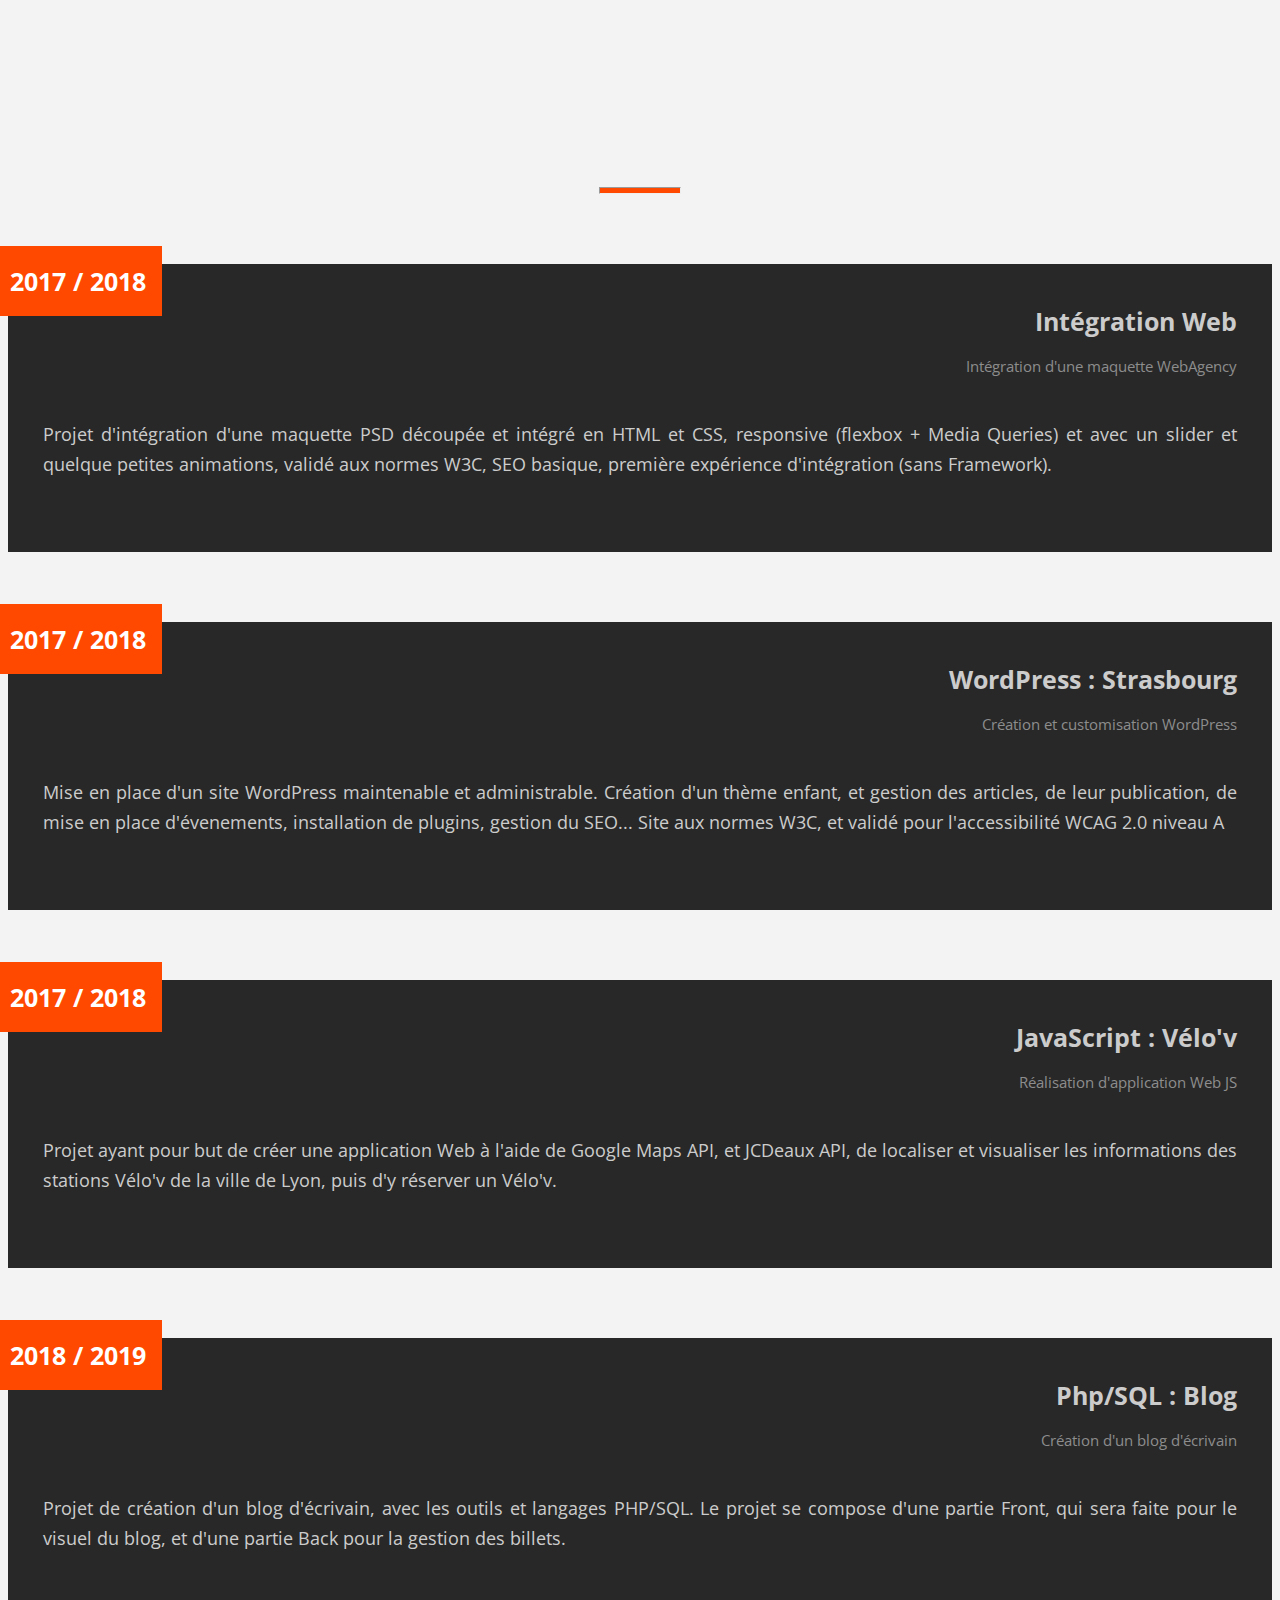
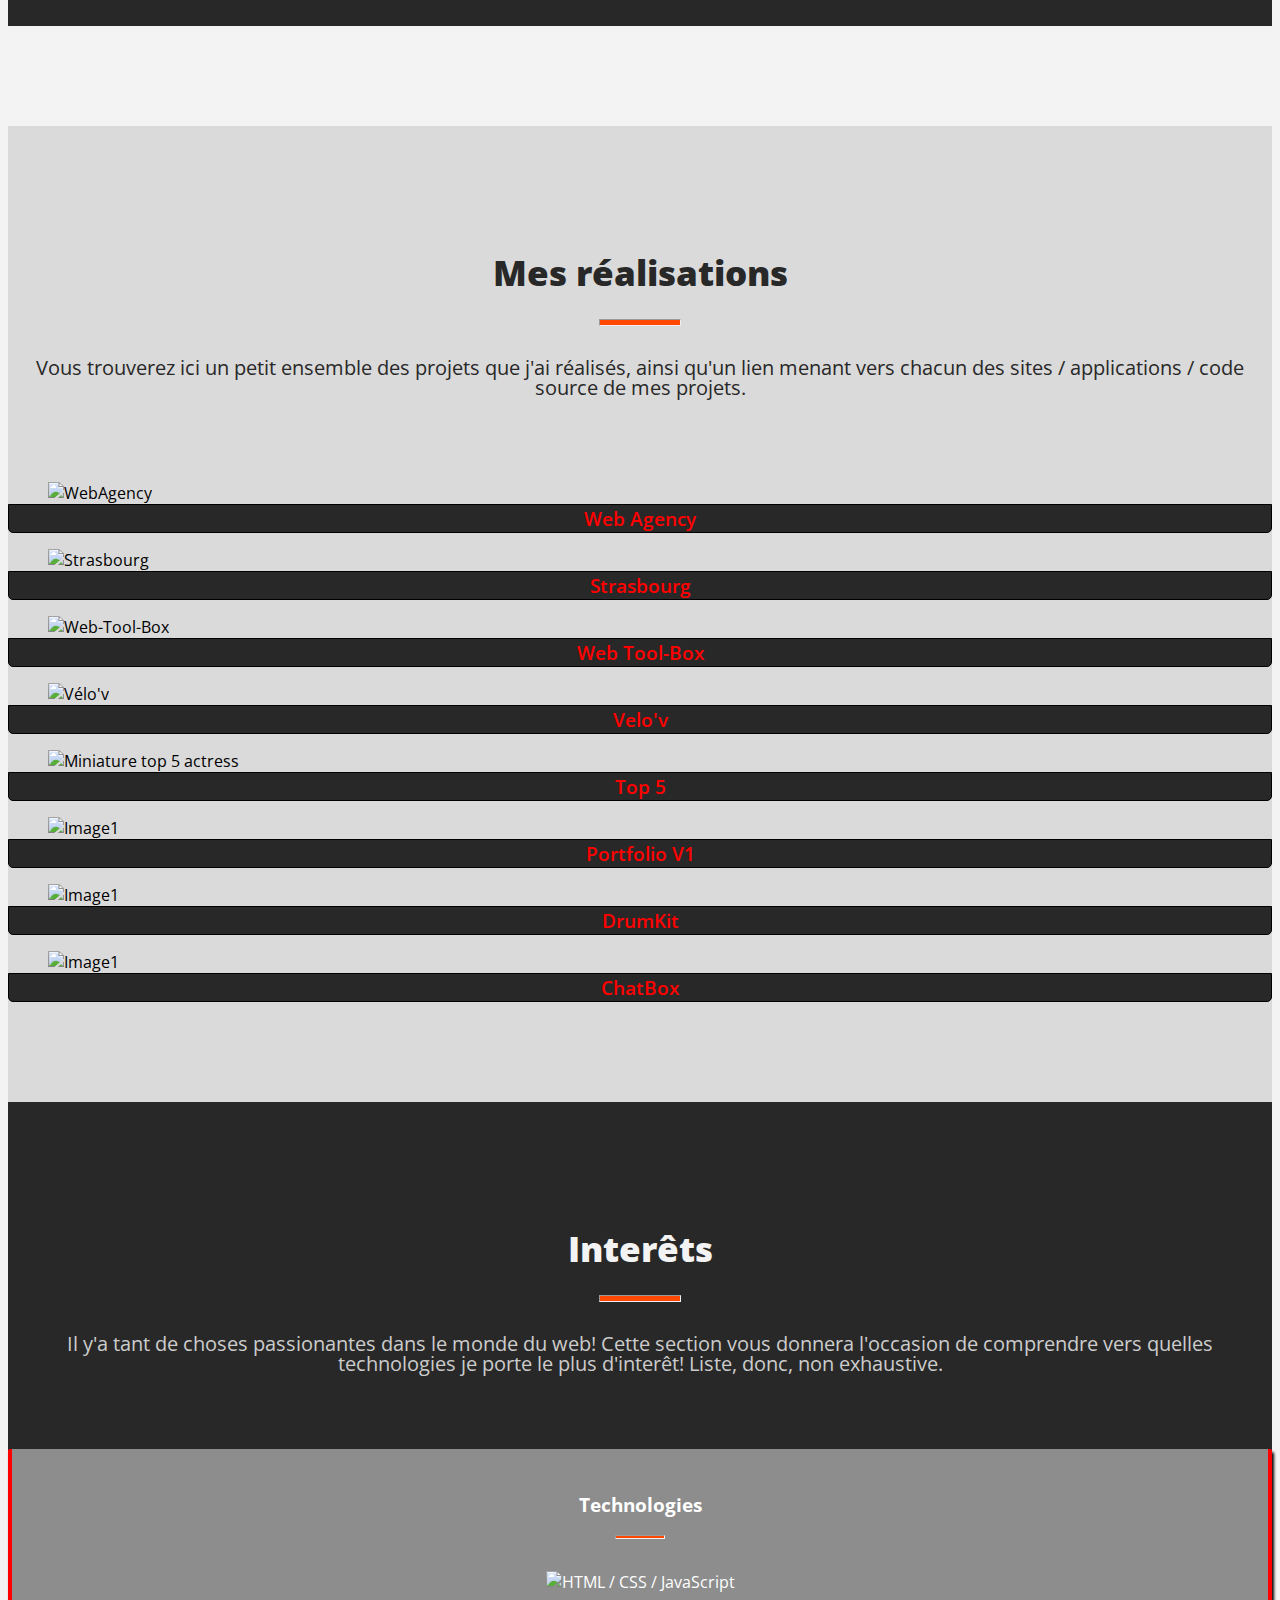
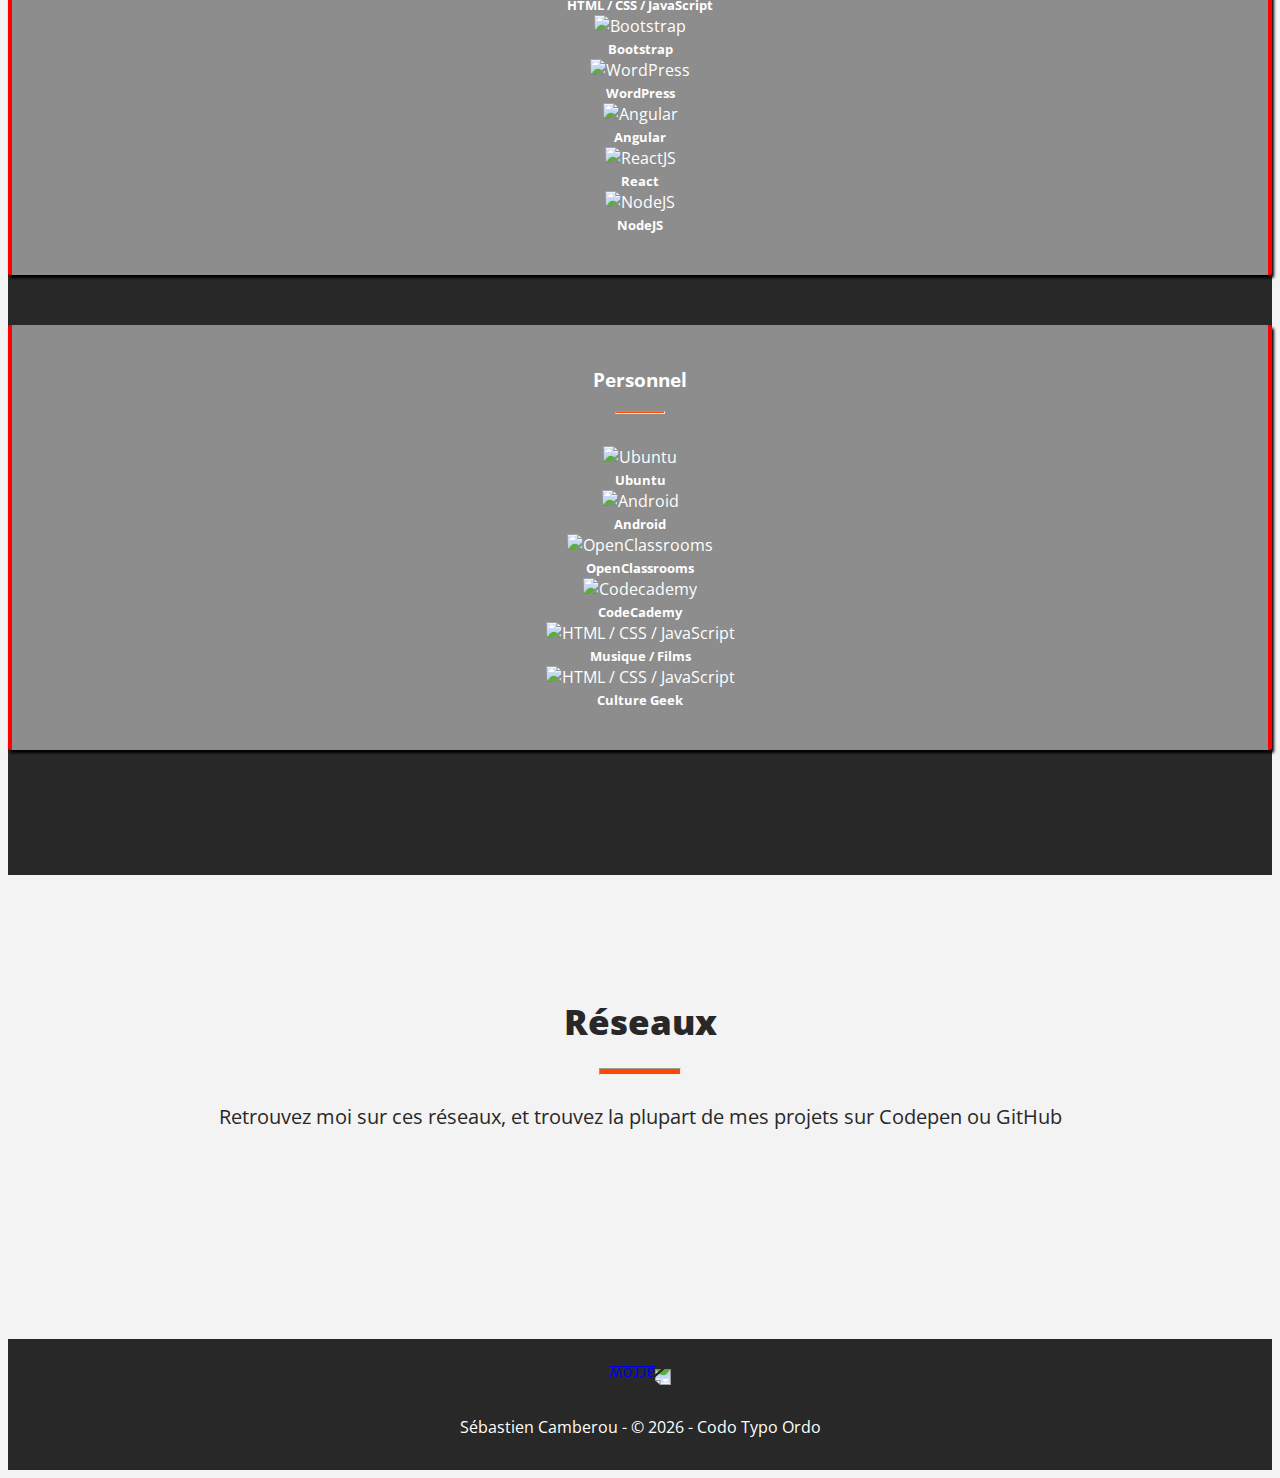
==== commit a9a2610c: "minor changes with the hobbies section" ====
--- a/index.html
+++ b/index.html
@@ -1,56 +1,87 @@
 <!DOCTYPE html>
 <html lang="fr">
+
 <head>
+	<!-- Global site tag (gtag.js) - Google Analytics -->
+	<script async src="https://www.googletagmanager.com/gtag/js?id=UA-124337624-1"></script>
+	<script>
+		window.dataLayer = window.dataLayer || [];
+	  function gtag(){dataLayer.push(arguments);}
+	  gtag('js', new Date());
+
+	  gtag('config', 'UA-124337624-1');
+	</script>
+
 	<meta charset="UTF-8">
 	<meta name="viewport" content="width=device-width, initial-scale=1.0">
+
+	<!-- open graph -->
+	<meta property="og:site_name" content="Sébastien Camberou" />
+	<meta property="og:type" content="website" />
+	<meta property="og:url" content="https://web-tool-box.com/ownprojects/index.html" />
+	<meta property="og:title" content="Portfolio de Sébastien Camberou" />
+	<meta property="og:description" content="Portfolio Onepage de Sébastien Camberou, jeune développeur Web." />
+	<meta property="og:image" content="https://web-tool-box.com/ownprojects/img/site/thumbportfolio.png" />
+	<!-- twitter card -->
+	<meta name="twitter:card" content="https://web-tool-box.com/ownprojects/img/site/thumbportfolio.png" />
+	<meta name="twitter:site" content="@SCamberou" />
+	<meta name="twitter:title" content="Sébastien Camberou" />
+	<meta name="twitter:description" content="Portfolio Onepage de Sébastien Camberou, jeune développeur Web." />
+	<meta name="twitter:image" content="https://web-tool-box.com/ownprojects/img/site/thumbportfolio.png" />
+	<meta name="twitter:url" content="https://web-tool-box.com/ownprojects/index.html" />
+
 	<title>Sébastien Camberou</title>
 	<link href="https://fonts.googleapis.com/css?family=Open+Sans:300,400,600,700,800" rel="stylesheet">
-	<link rel="stylesheet" href="https://stackpath.bootstrapcdn.com/bootstrap/4.1.3/css/bootstrap.min.css" integrity="sha384-MCw98/SFnGE8fJT3GXwEOngsV7Zt27NXFoaoApmYm81iuXoPkFOJwJ8ERdknLPMO" crossorigin="anonymous">
-	<link rel="stylesheet" href="https://use.fontawesome.com/releases/v5.2.0/css/all.css" integrity="sha384-hWVjflwFxL6sNzntih27bfxkr27PmbbK/iSvJ+a4+0owXq79v+lsFkW54bOGbiDQ" crossorigin="anonymous">
+	<link rel="stylesheet" href="https://stackpath.bootstrapcdn.com/bootstrap/4.1.3/css/bootstrap.min.css" integrity="sha384-MCw98/SFnGE8fJT3GXwEOngsV7Zt27NXFoaoApmYm81iuXoPkFOJwJ8ERdknLPMO"
+	 crossorigin="anonymous">
+	<link rel="stylesheet" href="https://use.fontawesome.com/releases/v5.2.0/css/all.css" integrity="sha384-hWVjflwFxL6sNzntih27bfxkr27PmbbK/iSvJ+a4+0owXq79v+lsFkW54bOGbiDQ"
+	 crossorigin="anonymous">
 	<link rel="stylesheet" type="text/css" href="./css/style.css">
 	<link rel="icon" href="favicon.ico">
 </head>
+
 <body>
-<!-- Header -->
-<div class="navbar-responsive">
-	<nav>
-		<ul>
-			<li><a id="about" class="scroll" href="#">A propos</a></li>
-			<li><a id="skill" class="scroll" href="#">Compétences</a></li>
-			<li><a id="experience" class="scroll" href="#">Expérience</a></li>
-			<li><a id="work" class="scroll" href="#">Réalisations</a></li>
-		</ul>
-	</nav>
-</div>
+	<!-- Header -->
+	<div class="navbar-responsive">
+		<nav>
+			<ul>
+				<li><a id="about" class="scroll" href="#">À propos</a></li>
+				<li><a id="skill" class="scroll" href="#">Compétences</a></li>
+				<li><a id="experience" class="scroll" href="#">Expérience</a></li>
+				<li><a id="work" class="scroll" href="#">Réalisations</a></li>
+			</ul>
+		</nav>
+	</div>
 
 	<header>
 		<div class="container">
-				<div class="logonavbar row">
-					<div class="logo col-9 col-lg-5">
-						<h1>Sébastien <span>Camberou</span></h1>
-						<hr>
-						<h2>Développeur Web</h2>
-					</div>
-					<div class="navbar col-3 col-lg-7">
-						<nav class="d-none d-lg-block">
-							<ul>
-								<li><a class="scroll hvr-underline-from-left" id="about" href="#">A propos</a></li>
-								<li><a class="scroll hvr-underline-from-left" id="skill" href="#">Compétences</a></li>
-								<li><a class="scroll hvr-underline-from-left" id="experience" href="#">Expérience</a></li>
-								<li><a class="scroll hvr-underline-from-left" id="work" href="#">Réalisations</a></li>
-							</ul>
-						</nav>
-						<nav class="d-lg-none d-xl-none">
-							<ul>
-								<li><a href="#"><img class="menu" src="./img/site/menu.svg" alt="menu"></a></li>
-							</ul>
-						</nav>
-					</div>
-				</div>
-				<h1 class="catchphrase d-none d-md-block d-lg-block d-xl-block">Je suis <span id="word">développeur Web</span></h1>
-				<h2 class="catchphrase d-xs-block d-sm-block d-md-none d-lg-none d-xl-none">Je suis <span>développeur Web</span></h2>
-				<a class="scroll down-arrow  d-md-block d-lg-block d-xl-block" id="about" href="#"><img src="./img/site/down-arrow.svg" alt="arrow"></a>
-			</div>
+			<div class="logonavbar row">
+				<div class="logo col-9 col-lg-5">
+					<h1>Sébastien <span>Camberou</span></h1>
+					<hr>
+					<h2>Développeur Web</h2>
+				</div>
+				<div class="navbar col-3 col-lg-7">
+					<nav class="d-none d-lg-block">
+						<ul>
+							<li><a class="scroll hvr-underline-from-left" id="about" href="#">A propos</a></li>
+							<li><a class="scroll hvr-underline-from-left" id="skill" href="#">Compétences</a></li>
+							<li><a class="scroll hvr-underline-from-left" id="experience" href="#">Expérience</a></li>
+							<li><a class="scroll hvr-underline-from-left" id="work" href="#">Réalisations</a></li>
+						</ul>
+					</nav>
+					<nav class="d-lg-none d-xl-none">
+						<ul>
+							<li><a href="#"><img class="menu" src="./img/site/menu.svg" alt="menu"></a></li>
+						</ul>
+					</nav>
+				</div>
+			</div>
+			<h1 class="catchphrase d-none d-md-block d-lg-block d-xl-block">Je suis <span id="word">développeur Web</span></h1>
+			<h2 class="catchphrase d-xs-block d-sm-block d-md-none d-lg-none d-xl-none">Je suis <span>développeur Web</span></h2>
+			<a class="scroll down-arrow  d-md-block d-lg-block d-xl-block" id="about" href="#"><img src="./img/site/down-arrow.svg"
+				 alt="arrow"></a>
+		</div>
 	</header>
 
 	<!-- About -->
@@ -61,8 +92,17 @@
 					<h2 class="text-lg-left">A propos</h2>
 					<hr class="mx-lg-0">
 					<h3><strong>Sébastien Camberou</strong>, Développeur Web</h3>
-					<p>Jeune développeur Web, qui après un passé de Technicien, s'est enfin reconvertis vers son envie première : le Développement Web! </p>
-					<p>Je recherche actuellement, sur Lyon, une alternance, au sein d'une entreprise pour un début à partir d'Août 2018, dans le cadre du dernier projet de validation de mon diplôme de Développeur intégrateur en réalisation d'applications mobiles, (et pourquoi pas une spécialisation à l'avenir?) mais reste ouvert à toutes offres.​</p>
+					<p>Jeune développeur Web, qui après un passé de Technicien, s'est enfin reconvertis vers son envie première : le
+						Développement Web! </p>
+
+					<p>Passionné par le développement et ses extraordinaires possibilités, et baignant dans le monde de l'informatique
+						depuis toujours, j'ai trouvé la voie qui me convient, et dans laquelle je me sens épanouie! En formation
+						personelle, et étudiante, depuis le début de l'année, mon objectif est d'obtenir mon diplôme ainsi qu'un poste de
+						développeur web, avec l'entreprise qui me permetra de l'atteindre.</p>
+
+					<p>Je recherche actuellement, sur Lyon, une alternance, au sein d'une entreprise pour un début à partir d'Août
+						2018, dans le cadre du dernier projet de validation de mon diplôme de Développeur intégrateur en réalisation
+						d'applications mobiles, (et pourquoi pas une spécialisation à l'avenir?) mais reste ouvert à toutes offres.​</p>
 
 					<ul>
 						<li>Nom : SEBASTIEN Camberou</li>
@@ -71,15 +111,14 @@
 						<li>Télécharger <a href="https://web-tool-box.com/docs/cv_dev_web_2018.pdf">mon CV</a></li>
 					</ul>
 					<div class="social-networks text-lg-left">
-						<a href=""><img src="./img/site/facebook.svg" alt="facebook"></a>
-						<a href=""><img src="./img/site/twitter.svg" alt="twitter"></a>
-						<a href=""><img src="./img/site/youtube.svg" alt="youtube"></a>
-						<a href=""><img src="./img/site/instagram.svg" alt="instagram"></a>
+						<a href="https://twitter.com/SCamberou"><img src="./img/site/twitter.svg" alt="twitter" /></a>
+						<a href="https://codepen.io/Voodoobear/"><img src="./img/site/codepen.svg" alt="codepen" /></a>
+						<a href="https://github.com/Voodoobear"><img src="./img/site/github.svg" alt="github" /></a>
 					</div>
 				</div>
 				<div class="col-6 d-none d-lg-block d-xl-block">
-					<img class="picture" src="./img/site/noiretblanc1.jpg" alt="photo">
-				</d iv>
+					<img class="picture" src="./img/site/noiretblanc1.jpg" alt="photo" />
+				</div>
 			</div>
 		</div>
 	</section>
@@ -89,7 +128,9 @@
 		<div class="container">
 			<h2>Mes compétences</h2>
 			<hr>
-			<p>Vous pouvez trouver ici un extrait des compétences que j'ai acquises depuis mes débuts en développement Web. Mais ce n'est pas fini, c'est même, je dirais, un début =). Je m'intéresse aux Frameworks qui iront avec (React, Symfony...) et suis enthousiasmé à l'idée de découvrir encore pleins de choses!</p>
+			<p>Vous pouvez trouver ici un extrait des compétences que j'ai acquises depuis mes débuts en développement Web. Mais
+				ce n'est pas fini, c'est même, je dirais, un début. Je m'intéresse aux Frameworks qui iront avec (React,
+				Symfony...) et suis enthousiaste à l'idée de découvrir encore pleins de choses!</p>
 			<div class="row">
 				<div class="flex col-12 col-lg-6">
 					<div class="percent">8<span class="colorNumber">5</span>%</div>
@@ -103,7 +144,7 @@
 				<div class="flex col-12 col-lg-6">
 					<div class="percent"><span class="colorNumber">8</span>0%</div>
 					<div class="progress-container">
-						<strong>CSS</strong>
+						<strong>CSS / SASS</strong>
 						<div class="progress">
 							<div class="progress-bar" style="width: 80%;"></div>
 						</div>
@@ -112,20 +153,20 @@
 			</div>
 			<div class="row">
 				<div class="flex col-12 col-lg-6">
-					<div class="percent">5<span class="colorNumber">5</span>%</div>
+					<div class="percent">6<span class="colorNumber">5</span>%</div>
 					<div class="progress-container">
 						<strong>JavaScript</strong>
 						<div class="progress">
-							<div class="progress-bar" style="width: 55%;"></div>
-						</div>
-					</div>
-				</div>
-				<div class="flex col-12 col-lg-6">
-					<div class="percent"><span class="colorNumber">1</span>5%</div>
+							<div class="progress-bar" style="width: 65%;"></div>
+						</div>
+					</div>
+				</div>
+				<div class="flex col-12 col-lg-6">
+					<div class="percent"><span class="colorNumber">5</span>0%</div>
 					<div class="progress-container">
 						<strong>jQuery</strong>
 						<div class="progress">
-							<div class="progress-bar" style="width: 15%;"></div>
+							<div class="progress-bar" style="width: 50%;"></div>
 						</div>
 					</div>
 				</div>
@@ -166,6 +207,26 @@
 						<strong>Windows</strong>
 						<div class="progress">
 							<div class="progress-bar" style="width: 80%;"></div>
+						</div>
+					</div>
+				</div>
+			</div>
+			<div class="row">
+				<div class="flex col-12 col-lg-6">
+					<div class="percent"></div>
+					<div class="progress-container">
+						<center><strong>PHP/SQL (En cours...)</strong></center>
+						<div class="progress">
+							<div class="learning" style="width: 100%;"></div>
+						</div>
+					</div>
+				</div>
+				<div class="flex col-12 col-lg-6">
+					<div class="percent"></div>
+					<div class="progress-container">
+						<center><strong>React (En cours...)</strong></center>
+						<div class="progress">
+							<div class="learning" style="width: 100%;"></div>
 						</div>
 					</div>
 				</div>
@@ -184,15 +245,19 @@
 						<div class="period d-none d-xs-none d-sm-none d-md-block">2017 / 2018</div>
 						<h3>Intégration Web</h3>
 						<h4>Intégration d'une maquette WebAgency</h4>
-						<p>Projet d'intégration d'une maquette PSD découpée et intégré en HTML et CSS, responsive (flexbox + Media Queries) et avec un slider et quelque petites animations, validé aux normes W3C, SEO basique, première expérience d'intégration (sans Framework).</p>
+						<p>Projet d'intégration d'une maquette PSD découpée et intégré en HTML et CSS, responsive (flexbox + Media
+							Queries) et avec un slider et quelque petites animations, validé aux normes W3C, SEO basique, première
+							expérience d'intégration (sans Framework).</p>
 					</article>
 				</div>
 				<div class="col-12 col-xl-6">
 					<article>
 						<div class="period d-none d-xs-none d-sm-none d-md-block">2017 / 2018</div>
-						<h3>WordPress : ville de Strasbourg</h3>
+						<h3>WordPress : Strasbourg</h3>
 						<h4>Création et customisation WordPress</h4>
-						<p>Mise en place d'un site WordPress maintenable et administrable. Création d'un thème enfant, et gestion des articles, de leur publication, de mise en place d'évenements, installation de plugins, gestion du SEO... Site aux normes W3C, et validé pour l'accessibilité WCAG 2.0 niveau A</p>
+						<p>Mise en place d'un site WordPress maintenable et administrable. Création d'un thème enfant, et gestion des
+							articles, de leur publication, de mise en place d'évenements, installation de plugins, gestion du SEO... Site
+							aux normes W3C, et validé pour l'accessibilité WCAG 2.0 niveau A</p>
 					</article>
 				</div>
 			</div>
@@ -200,17 +265,19 @@
 				<div class="col-12 col-xl-6">
 					<article>
 						<div class="period d-none d-xs-none d-sm-none d-md-block">2017 / 2018</div>
-						<h3>JavaScript : réservation Vélo'v</h3>
+						<h3>JavaScript : Vélo'v</h3>
 						<h4>Réalisation d'application Web JS</h4>
-						<p>Projet ayant pour but de créer une application Web à l'aide de Google Maps API, et JCDeaux API, de localiser et visualiser les informations des stations Vélo'v de la ville de Lyon, puis d'y réserver un Vélo'v.</p>
+						<p>Projet ayant pour but de créer une application Web à l'aide de Google Maps API, et JCDeaux API, de localiser
+							et visualiser les informations des stations Vélo'v de la ville de Lyon, puis d'y réserver un Vélo'v.</p>
 					</article>
 				</div>
 				<div class="col-12 col-xl-6">
 					<article>
 						<div class="period d-none d-xs-none d-sm-none d-md-block">2018 / 2019</div>
-						<h3>Php/SQL :  Blog Jean Forteroche</h3>
+						<h3>Php/SQL : Blog</h3>
 						<h4>Création d'un blog d'écrivain</h4>
-						<p>Projet de création d'un blog d'écrivain, avec les outils et langages PHP/SQL. Le projet se compose d'une partie Front, qui sera faite pour le visuel du blog, et d'une partie Back pour la gestion des billets.</p>
+						<p>Projet de création d'un blog d'écrivain, avec les outils et langages PHP/SQL. Le projet se compose d'une
+							partie Front, qui sera faite pour le visuel du blog, et d'une partie Back pour la gestion des billets.</p>
 					</article>
 				</div>
 			</div>
@@ -222,19 +289,21 @@
 		<div class="container">
 			<h2>Mes réalisations</h2>
 			<hr>
-			<p>Vous trouverez ici un petit ensemble des projets que j'ai réalisés, ainsi qu'un lien menant vers chacun des sites / applications / code source de mes projets.</p>
+			<p>Vous trouverez ici un petit ensemble des projets que j'ai réalisés, ainsi qu'un lien menant vers chacun des sites
+				/ applications / code source de mes projets.</p>
 			<div class="row">
 				<div class="col-6 col-lg-3">
 					<figure>
 						<figcaption>
 							<h3>WebAgency</h3>
 							<h4>Agence Web, projet d'intégration HTML/CSS</h4>
-							<a href="./img/realisation/webagency.png" data-lightbox="work" data-title="WebAgency"><img src="./img/site/loupe.svg" alt="Image1"></a>
+							<a href="./img/realisation/webagency.png" data-lightbox="work" data-title="WebAgency"><img src="./img/site/loupe.svg"
+								 alt="Image1" /></a>
 						</figcaption>
 						<img src="./img/realisation/webagencyxs.jpg" alt="WebAgency">
 					</figure>
 					<div class="external">
-						<a href="https://web-tool-box.com/openclassrooms/projets/webagency/webagency.html">Voir le site</a>
+						<a href="https://web-tool-box.com/openclassrooms/projets/webagency/webagency.html">Web Agency</a>
 					</div>
 				</div>
 				<div class="col-6 col-lg-3">
@@ -242,12 +311,13 @@
 						<figcaption>
 							<h3>Strasbourg</h3>
 							<h4>Ville de Strasbourg : projet WordPress</h4>
-							<a href="./img/realisation/strasbourg.png" data-lightbox="work" data-title="Strasbourg"><img src="./img/site/loupe.svg" alt="Image1"></a>
+							<a href="./img/realisation/strasbourg.png" data-lightbox="work" data-title="Strasbourg"><img src="./img/site/loupe.svg"
+								 alt="Image1" /></a>
 						</figcaption>
 						<img src="./img/realisation/strasbourgxs.jpg" alt="Strasbourg">
 					</figure>
 					<div class="external">
-						<a href="http://s730452794.onlinehome.fr/">Voir le site</a>
+						<a href="http://s730452794.onlinehome.fr/">Strasbourg</a>
 					</div>
 				</div>
 				<div class="col-6 col-lg-3">
@@ -255,88 +325,164 @@
 						<figcaption>
 							<h3>Web Tool-Box</h3>
 							<h4>Premier site perso codé avec Bootstrap 4. Site en stand-by, pour une mise à jour vers une v2.</h4>
-							<a href="./img/realisation/webtoolbox.png" data-lightbox="work" data-title="Web Tool-Box"><img src="./img/site/loupe.svg" alt="Image1"></a>
-						</figcaption>
-						<img src="./img/realisation/webtoolboxxs.png" alt="Web Tool-Box">
-					</figure>
-					<div class="external">
-						<a href="https://web-tool-box.com/">Voir le site</a></div>
+							<a href="./img/realisation/webtoolbox.png" data-lightbox="work" data-title="Web-Tool-Box"><img src="./img/site/loupe.svg"
+								 alt="Image1" /></a>
+						</figcaption>
+						<img src="./img/realisation/webtoolboxxs.png" alt="Web-Tool-Box">
+					</figure>
+					<div class="external">
+						<a href="https://web-tool-box.com/">Web Tool-Box</a></div>
 				</div>
 				<div class="col-6 col-lg-3">
 					<figure>
 						<figcaption>
 							<h3>Application Vélo'v : projet javaScript (POO)</h3>
 							<h4>Application Web de réservation de Vélov. *Projet en cours*</h4>
-							<a href="./img/realisation/velov.jpg" data-lightbox="work" data-title="Vélo'v"><img src="./img/site/loupe.svg" alt="Image1"></a>
+							<a href="./img/realisation/velov.jpg" data-lightbox="work" data-title="Vélo'v"><img src="./img/site/loupe.svg"
+								 alt="Image1" /></a>
 						</figcaption>
 						<img src="./img/realisation/velovxs.png" alt="Vélo'v">
 					</figure>
 					<div class="external">
-						<a href="#">Voir le site</a></div>
-				</div>
-				<!--<div class="col-6 col-lg-3">
-					<figure>
-						<figcaption>
-							<h3>Nom de projet</h3>
-							<h4>Agence tout risque</h4>
-							<a href="./img/realisation/work5xl.jpg" data-lightbox="work" data-title="Image 1"><img src="./img/site/loupe.svg" alt="Image1"></a>
-						</figcaption>
-						<img src="./img/realisation/work5xs.jpg" alt="Image1">
-					</figure>
-				</div>
-				<div class="col-6 col-lg-3">
-					<figure>
-						<figcaption>
-							<h3>Nom de projet</h3>
-							<h4>Agence tout risque</h4>
-							<a href="./img/realisation/work6xl.jpg" data-lightbox="work" data-title="Image 1"><img src="./img/site/loupe.svg" alt="Image1"></a>
-						</figcaption>
-						<img src="./img/realisation/work6xs.jpg" alt="Image1">
-					</figure>
-				</div>
-				<div class="col-6 col-lg-3">
-					<figure>
-						<figcaption>
-							<h3>Nom de projet</h3>
-							<h4>Agence tout risque</h4>
-							<a href="./img/realisation/work7xl.jpg" data-lightbox="work" data-title="Image 1"><img src="./img/site/loupe.svg" alt="Image1"></a>
-						</figcaption>
-						<img src="./img/realisation/work7xs.jpg" alt="Image1">
-					</figure>
-				</div>
-				<div class="col-6 col-lg-3">
-					<figure>
-						<figcaption>
-							<h3>Nom de projet</h3>
-							<h4>Agence tout risque</h4>
-							<a href="./img/realisation/work8xl.jpg" data-lightbox="work" data-title="Image 1"><img src="./img/site/loupe.svg" alt="Image1"></a>
-						</figcaption>
-						<img src="./img/realisation/work8xs.jpg" alt="Image1">
-					</figure>
-				</div>
-			</div>-->
+						<a href="https://web-tool-box.com/openclassrooms/projets/velov/velov.html">Velo'v</a></div>
+				</div>
+				<div class="col-6 col-lg-3">
+					<figure>
+						<figcaption>
+							<h3>Top 5 Actress</h3>
+							<h4>Application de selection d'actrices sur un top 5</h4>
+							<a href="./img/realisation/top5actress.png" data-lightbox="work" data-title="Top 5 Actress"><img
+								 src="./img/site/loupe.svg" alt="Image1" /></a>
+						</figcaption>
+						<img src="./img/realisation/actressxs.png" alt="Miniature top 5 actress">
+					</figure>
+					<div class="external">
+						<a href="https://top-5-actress.netlify.com/">Top 5</a></div>
+				</div>
+				<div class="col-6 col-lg-3">
+					<figure>
+						<figcaption>
+							<h3>Portfolio V1</h3>
+							<h4>Ancien portfolio avec Bootstrap 3.3.6</h4>
+							<a href="./img/realisation/portfoliov1.png" data-lightbox="work" data-title="Image 1"><img src="./img/site/loupe.svg"
+								 alt="Portfolio" /></a>
+						</figcaption>
+						<img src="./img/realisation/portfoliov1xs.png" alt="Image1">
+					</figure>
+					<div class="external">
+						<a href="https://bootstrap336-cv-project.netlify.com/">Portfolio V1</a></div>
+				</div>
+				<div class="col-6 col-lg-3">
+					<figure>
+						<figcaption>
+							<h3>Javascript DrumKit</h3>
+							<h4>Réalisé lors d'un challenge personnel de 30 jours</h4>
+							<a href="./img/realisation/drumkit.png" data-lightbox="work" data-title="Image 1"><img src="./img/site/loupe.svg"
+								 alt="Image1" /></a>
+						</figcaption>
+						<img src="./img/realisation/drumkitxs.png" alt="Image1">
+					</figure>
+					<div class="external">
+						<a href="https://web-tool-box.com/ownprojects/jsdrumkit/">DrumKit</a></div>
+				</div>
+				<div class="col-6 col-lg-3">
+					<figure>
+						<figcaption>
+							<h3>React ChatBox</h3>
+							<h4>Exercice tutoré avec React</h4>
+							<a href="./img/realisation/chtabox.png" data-lightbox="work" data-title="Image 1"><img src="./img/site/loupe.svg"
+								 alt="Image1" /></a>
+						</figcaption>
+						<img src="./img/realisation/chatboxxs.png" alt="Image1">
+					</figure>
+					<div class="external">
+						<a href="https://chatbox-project.netlify.com/">ChatBox</a></div>
+				</div>
+			</div>
 		</div>
 	</section>
 
 	<!-- Hobbies -->
-	<section class="hobbies">
+	<section class="hobbies" id="parallax">
 		<div class="container">
 			<div class="row">
 				<div class="col-12">
 					<h2>Interêts</h2>
-					<hr>
-				</div>
-				<div class="col-12 hobbiesIcons">
-					<img src="./img/interets/ubuntu.png" alt="Centres d'interêts">
-					<img src="./img/interets/android.png" alt="Centres d'interêts">
-					<img src="./img/interets/web.png" alt="Centres d'interêts">
-					<img src="./img/interets/bootstrap.png" alt="Centres d'interêts">
-					<img src="./img/interets/wordpress.png" alt="Centres d'interêts">
-					<img src="./img/interets/angular.png" alt="Centres d'interêts">
-					<img src="./img/interets/react.png" alt="Centres d'interêts">
-					<img src="./img/interets/node.png" alt="Centres d'interêts">
-					<img src="./img/interets/oc.png" alt="Centres d'interêts">
-					<img src="./img/interets/codeacademy.png" alt="Centres d'interêts">
+					<hr />
+					<p>Il y'a tant de choses passionantes dans le monde du web! Cette section vous donnera l'occasion de comprendre
+						vers quelles technologies je porte le plus d'interêt! Liste, donc, non exhaustive.</p>
+				</div>
+			</div>
+
+			<div class="hobbiesBlock">
+				<div class="row">
+					<div class="col-12">
+						<h3>Technologies</h3>
+						<hr />
+					</div>
+				</div>
+				<div class="row">
+					<div class="col-2">
+						<img title="HTML / CSS / JavaScript" src="./img/interets/web.png" alt="HTML / CSS / JavaScript" /><br>
+						<small>HTML / CSS / JavaScript</small><br>
+					</div>
+					<div class="col-2">
+						<img title="Bootstrap" src="./img/interets/bootstrap.png" alt="Bootstrap" /><br>
+						<small>Bootstrap</small><br>
+					</div>
+
+					<div class="col-2">
+						<img title="WordPress" src="./img/interets/wordpress.png" alt="WordPress" /><br>
+						<small>WordPress</small><br>
+					</div>
+					<div class="col-2">
+						<img title="Angular" src="./img/interets/angular.png" alt="Angular" /><br>
+						<small>Angular</small><br>
+					</div>
+					<div class="col-2">
+						<img title="ReactJS" src="./img/interets/react.png" alt="ReactJS" /><br>
+						<small>React</small><br>
+					</div>
+					<div class="col-2">
+						<img title="NodeJS" src="./img/interets/node.png" alt="NodeJS" /><br>
+						<small>NodeJS</small><br>
+					</div>
+				</div>
+			</div>
+
+			<div class="hobbiesBlock">
+				<div class="row">
+					<div class="col-12">
+						<h3>Personnel</h3>
+						<hr>
+
+						<div class="row">
+							<div class="col-2">
+								<img title="Ubuntu" src="./img/interets/ubuntu.png" alt="Ubuntu" /><br>
+								<small>Ubuntu</small>
+							</div>
+							<div class="col-2">
+								<img title="Android" src="./img/interets/android.png" alt="Android"><br>
+								<small>Android</small>
+							</div>
+							<div class="col-2">
+								<img title="OpenClassrooms" src="./img/interets/oc.png" alt="OpenClassrooms" /><br>
+								<small>OpenClassrooms</small>
+							</div>
+							<div class="col-2">
+								<img title="Codecademy" src="./img/interets/codeacademy.png" alt="Codecademy" /><br>
+								<small>CodeCademy</small>
+							</div>
+							<div class="col-2">
+								<img title="HTML / CSS / JavaScript" src="./img/interets/music.png" alt="HTML / CSS / JavaScript" /><br>
+								<small>Musique / Films</small><br>
+							</div>
+							<div class="col-2">
+								<img title="HTML / CSS / JavaScript" src="./img/interets/timelord.png" alt="HTML / CSS / JavaScript" /><br>
+								<small>Culture Geek</small><br>
+							</div>
+						</div>
+					</div>
 				</div>
 			</div>
 		</div>
@@ -349,6 +495,7 @@
 				<div class="col-12">
 					<h2>Réseaux</h2>
 					<hr>
+					<p>Retrouvez moi sur ces réseaux, et trouvez la plupart de mes projets sur Codepen ou GitHub</p>
 				</div>
 				<div class="col-12 social padding">
 					<a href="https://twitter.com/SCamberou"><i class="fab fa-twitter"></i></a>
@@ -364,16 +511,22 @@
 
 	<!-- Maybe a mini-slider with slick? -->
 
-	
+
 
 	<!-- Footer -->
 	<footer>
-		<p>Sébastien Camberou -  © <script>	document.write(new Date().getFullYear()) </script> - Codo Typo Ordo</p>
+		<a href="#">
+			<img class="upArrow scroll" src="./img/site/down-arrow.svg" alt="arrow">
+		</a>
+		<p>Sébastien Camberou - © <script>
+				document.write(new Date().getFullYear())
+			</script> - Codo Typo Ordo</p>
 	</footer>
-	
+
 	<script src="https://ajax.googleapis.com/ajax/libs/jquery/3.3.1/jquery.min.js"></script>
 	<script src="https://unpkg.com/scrollreveal/dist/scrollreveal.min.js"></script>
 	<script src="./js/lightbox.min.js"></script>
 	<script src="./js/sebastiencamberou.js"></script>
 </body>
-</html>
+
+</html>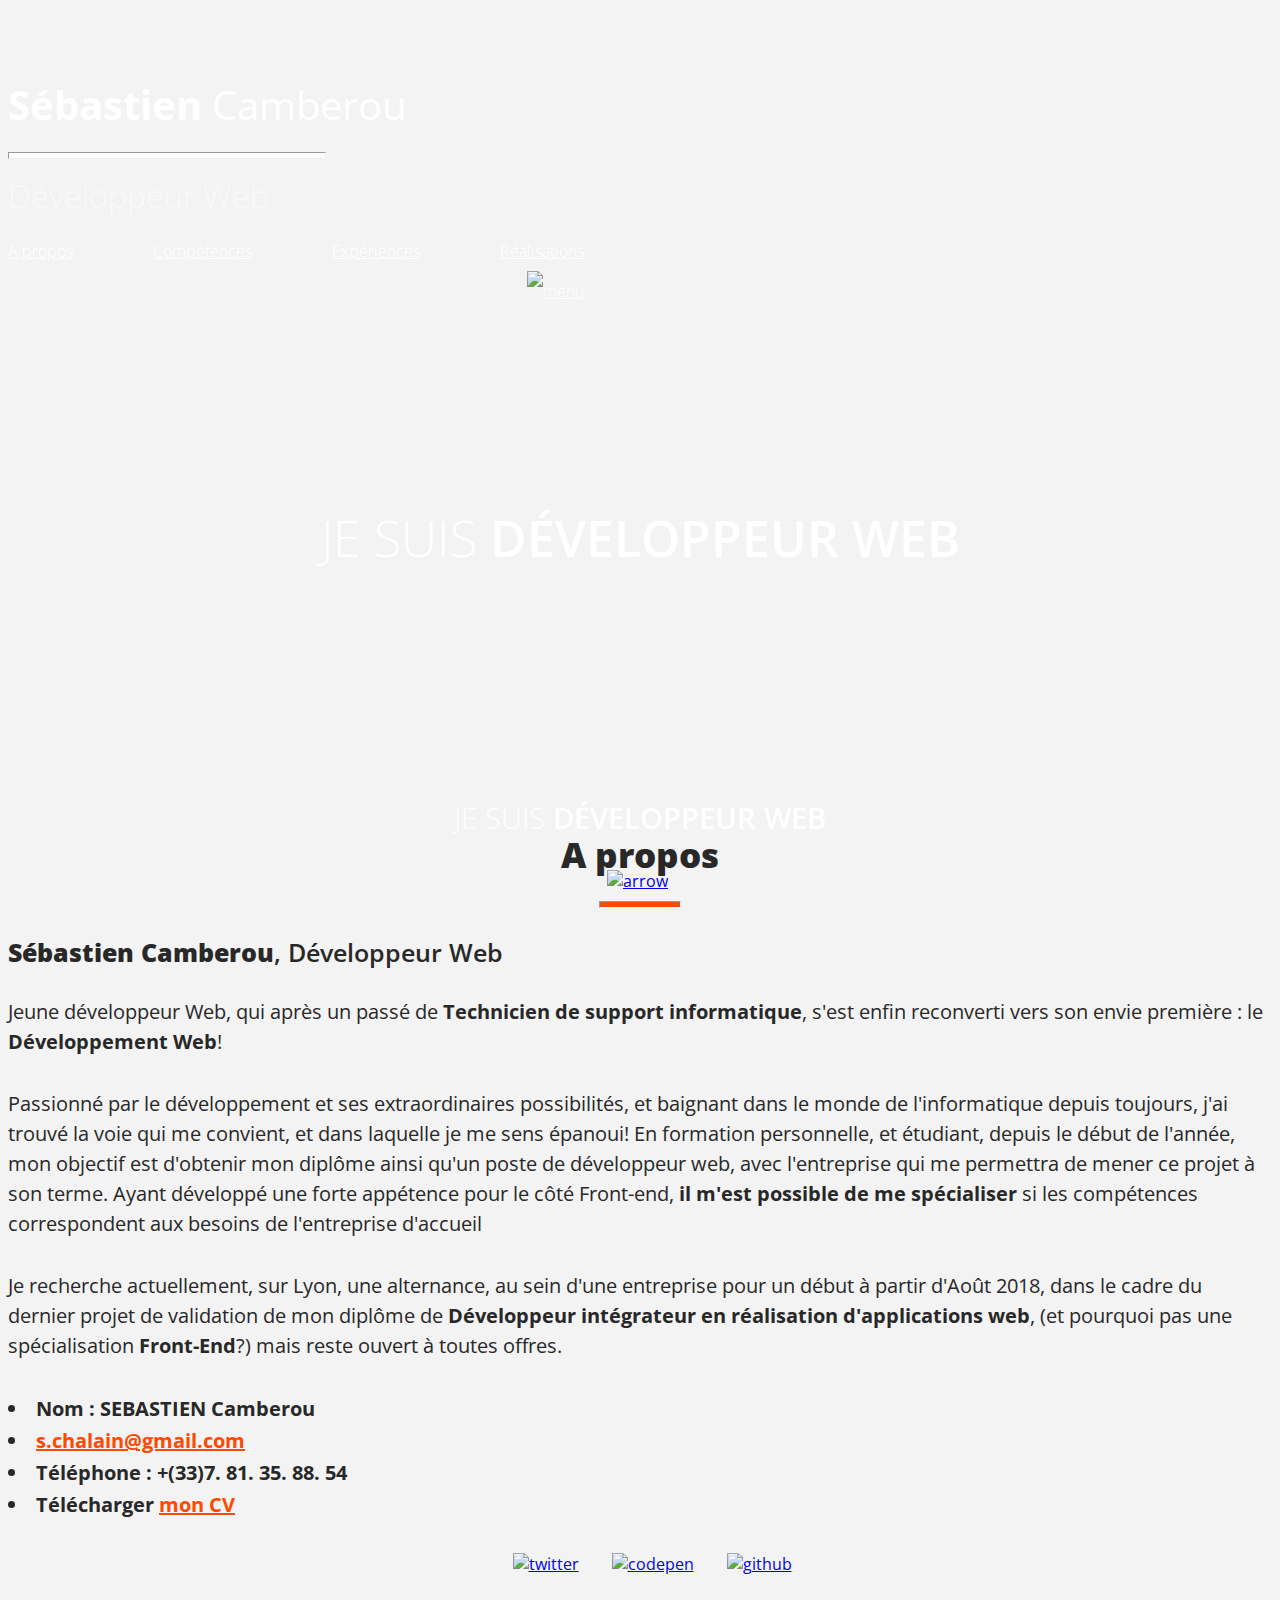
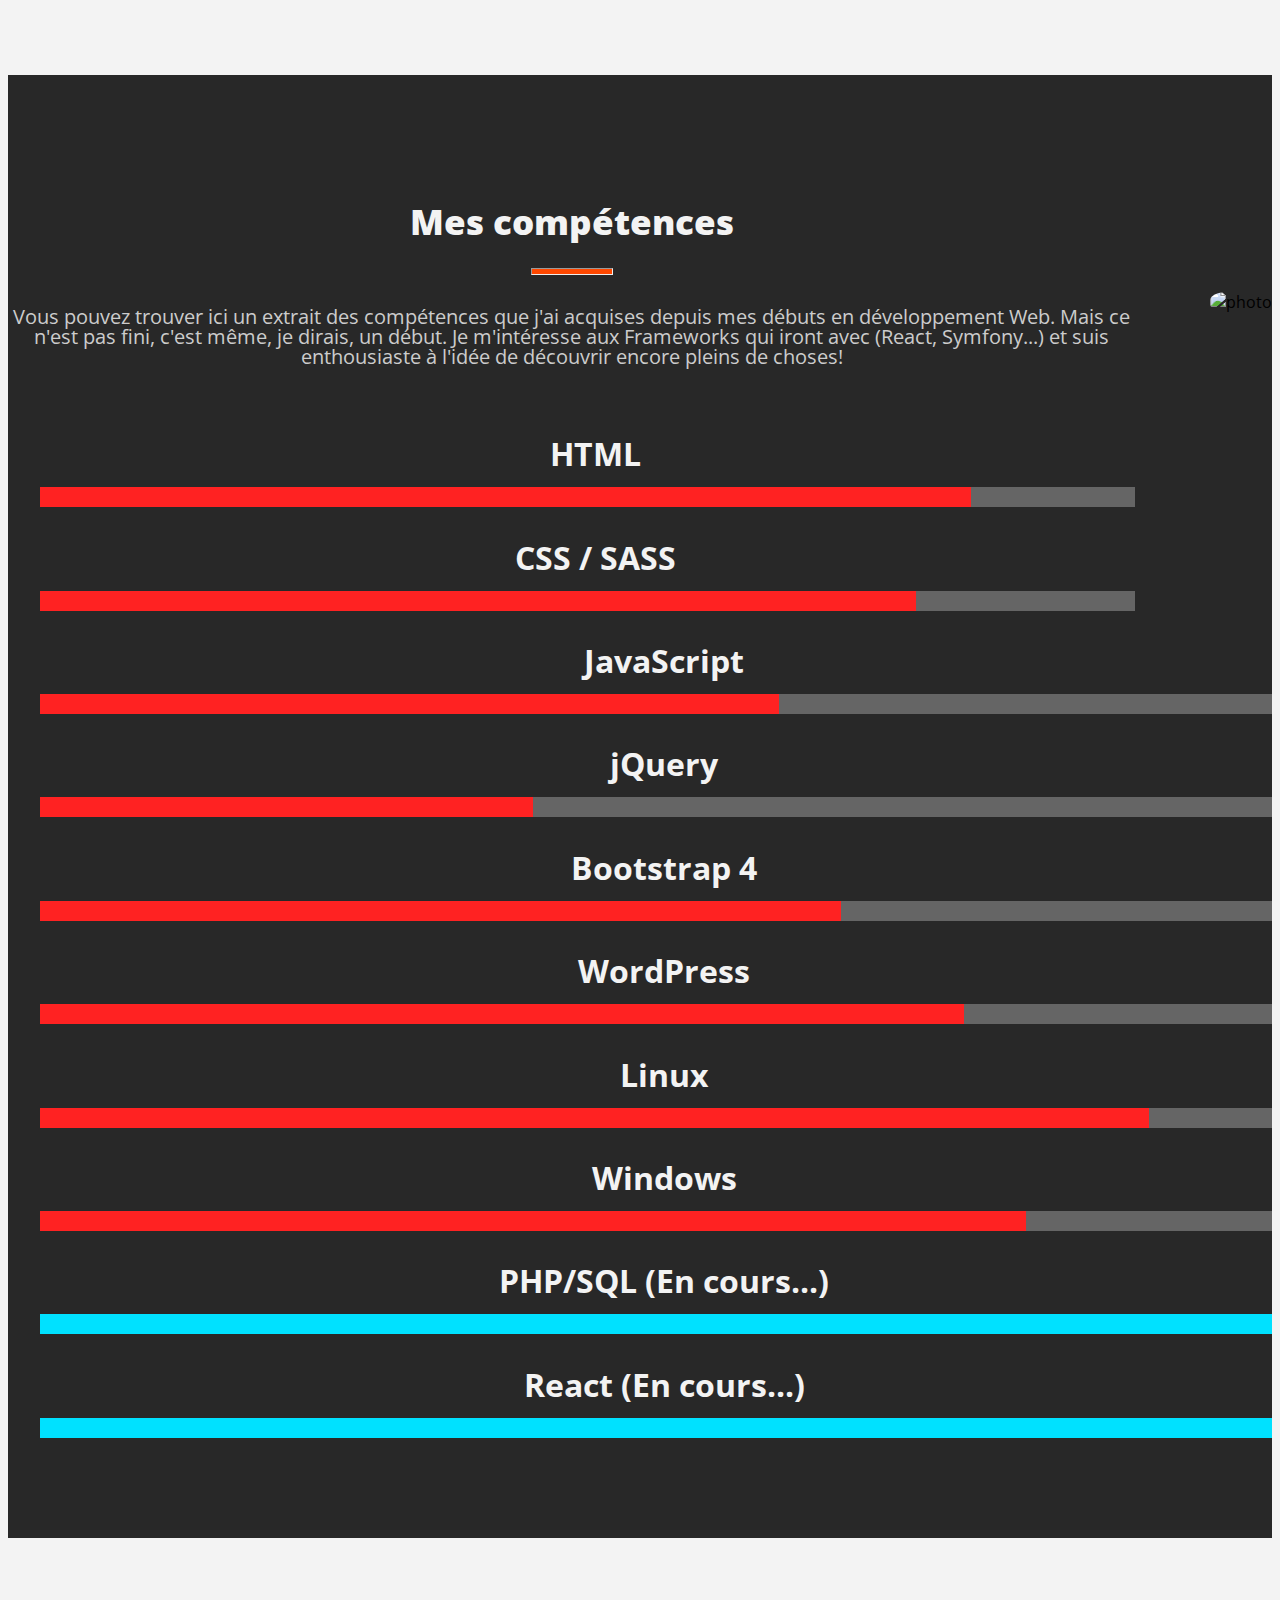
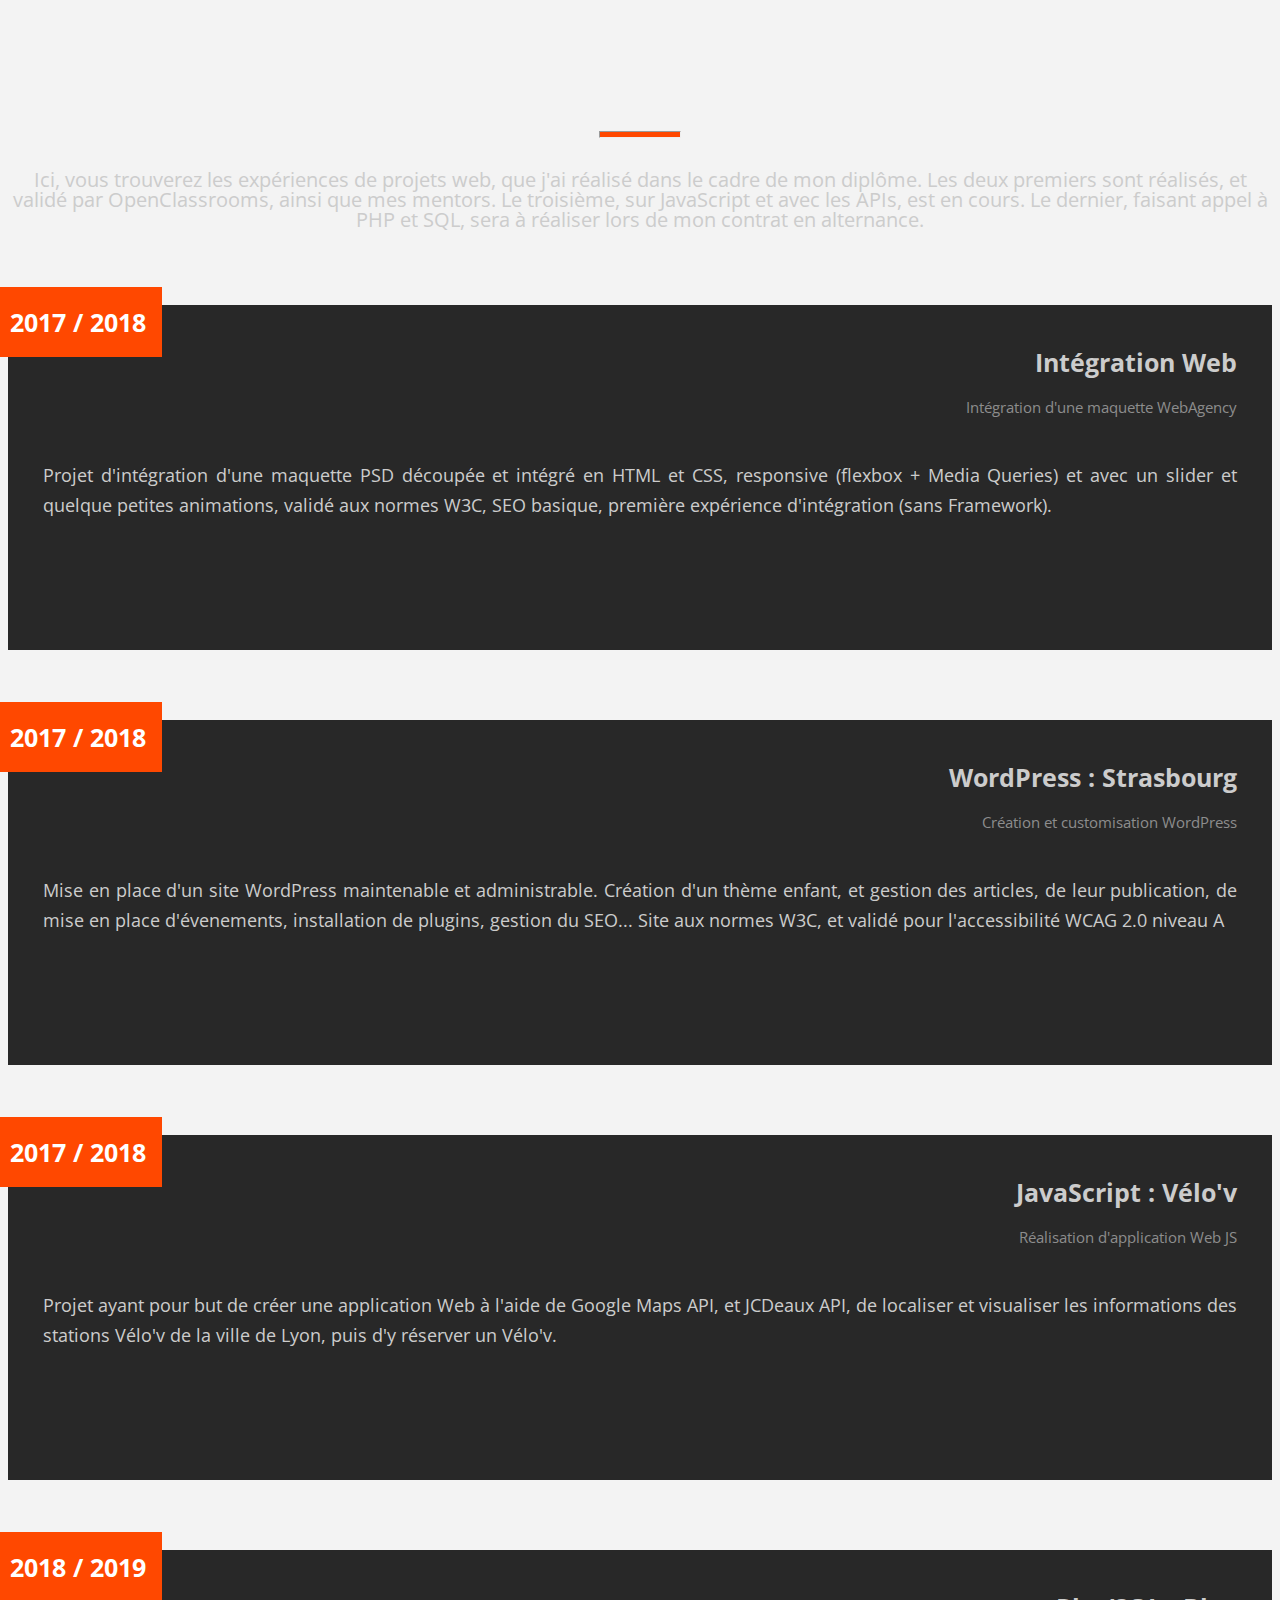
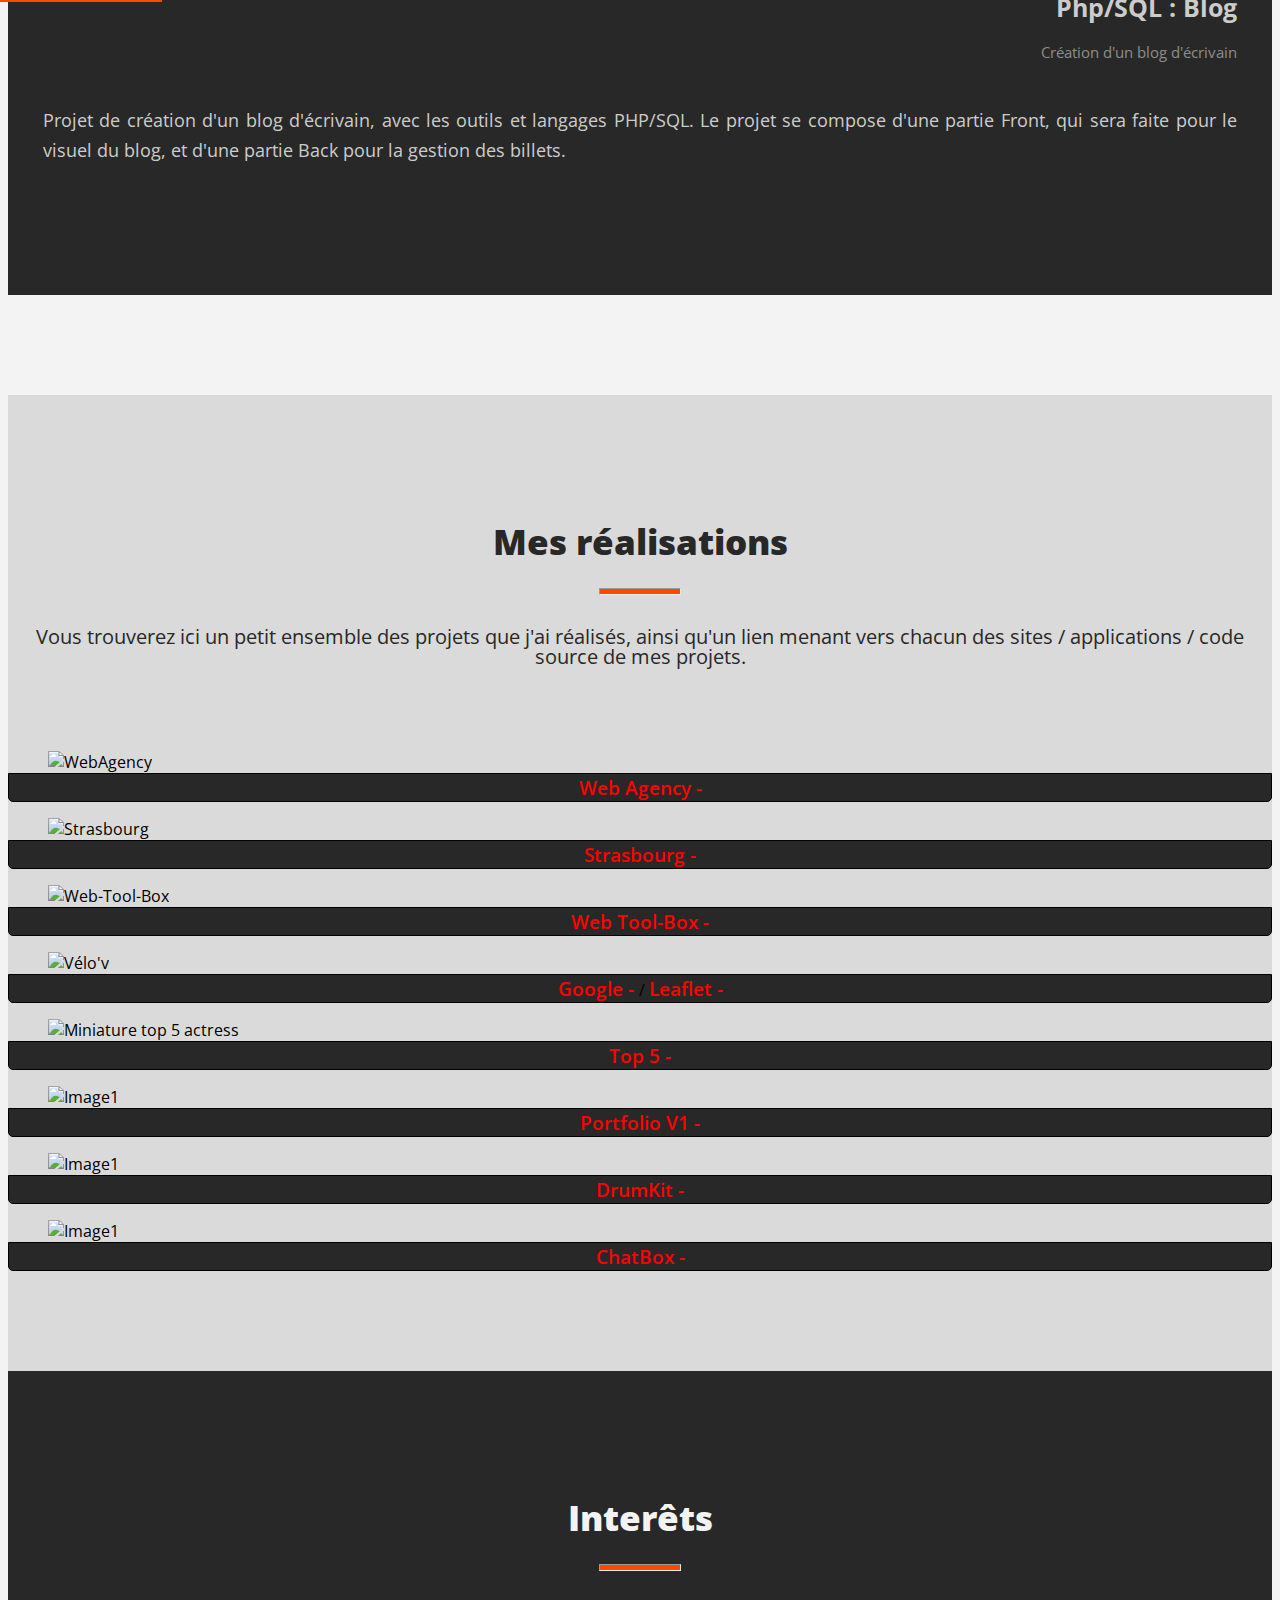
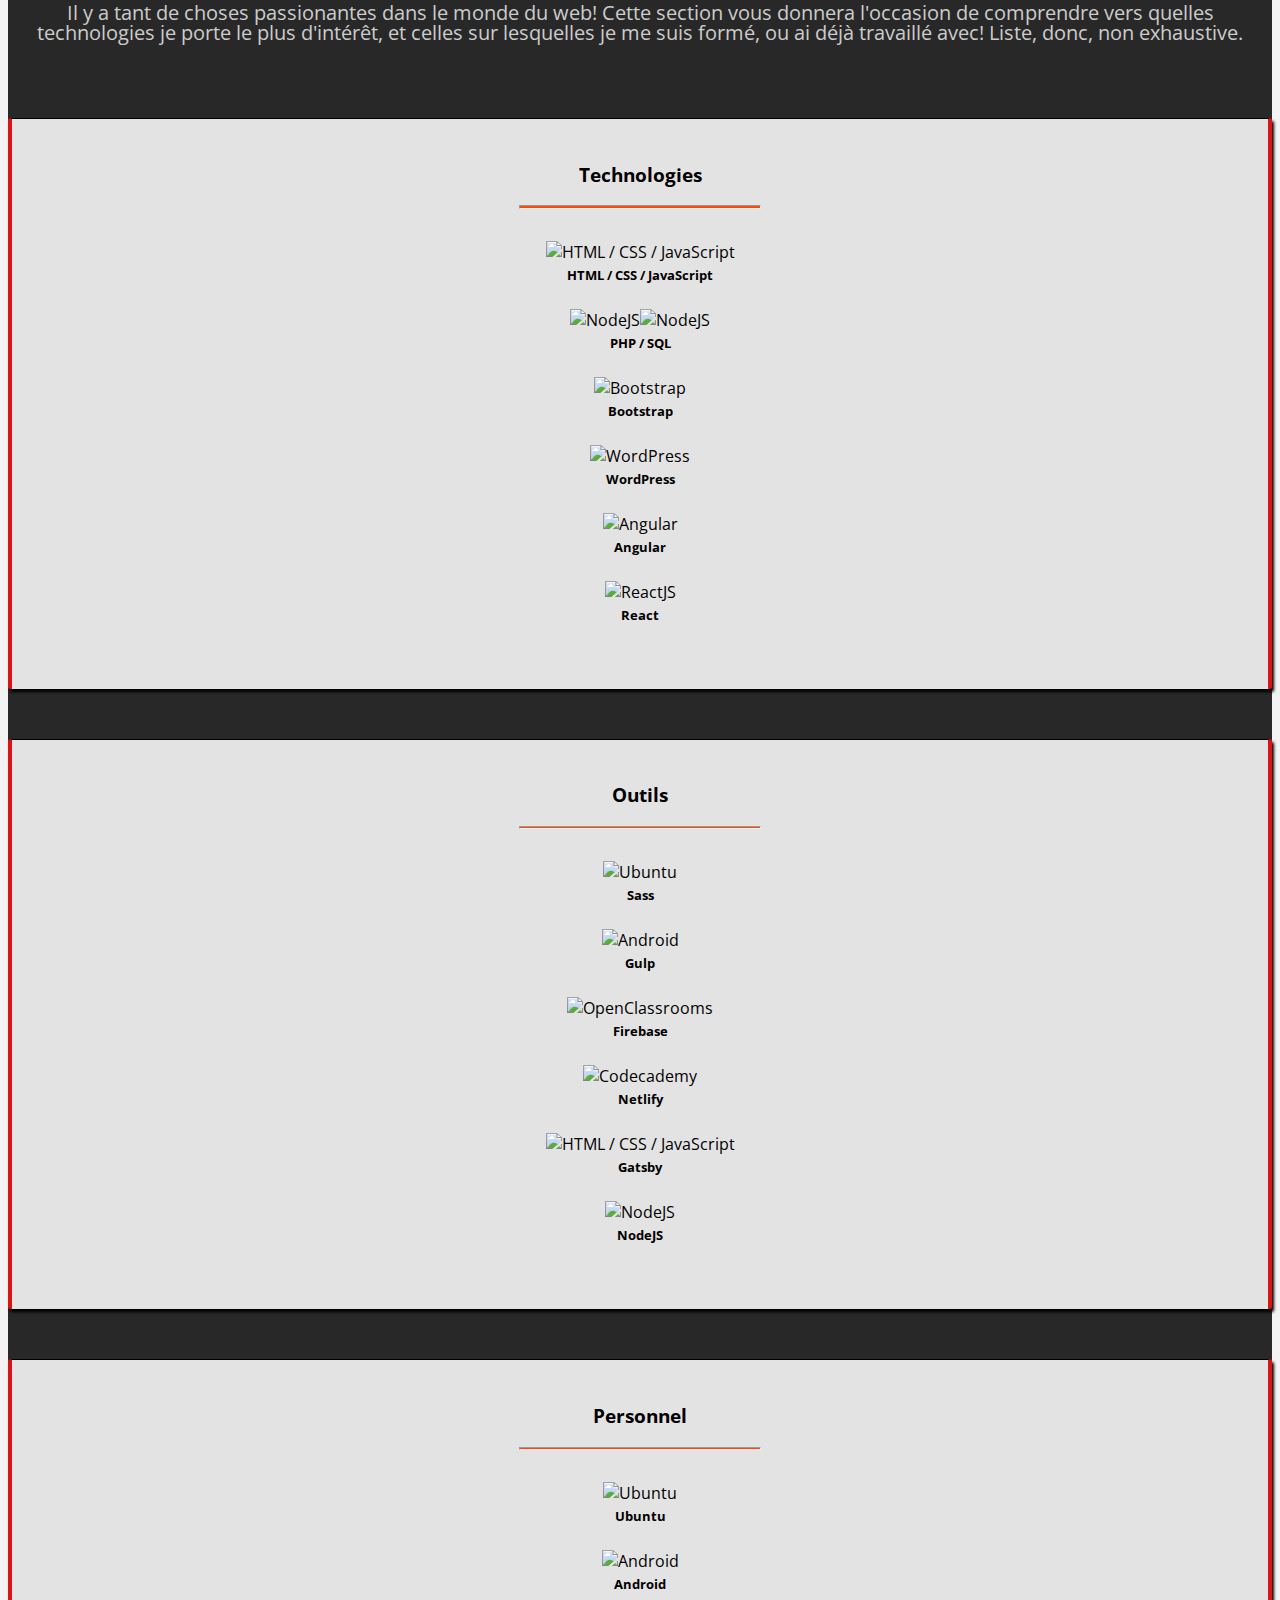
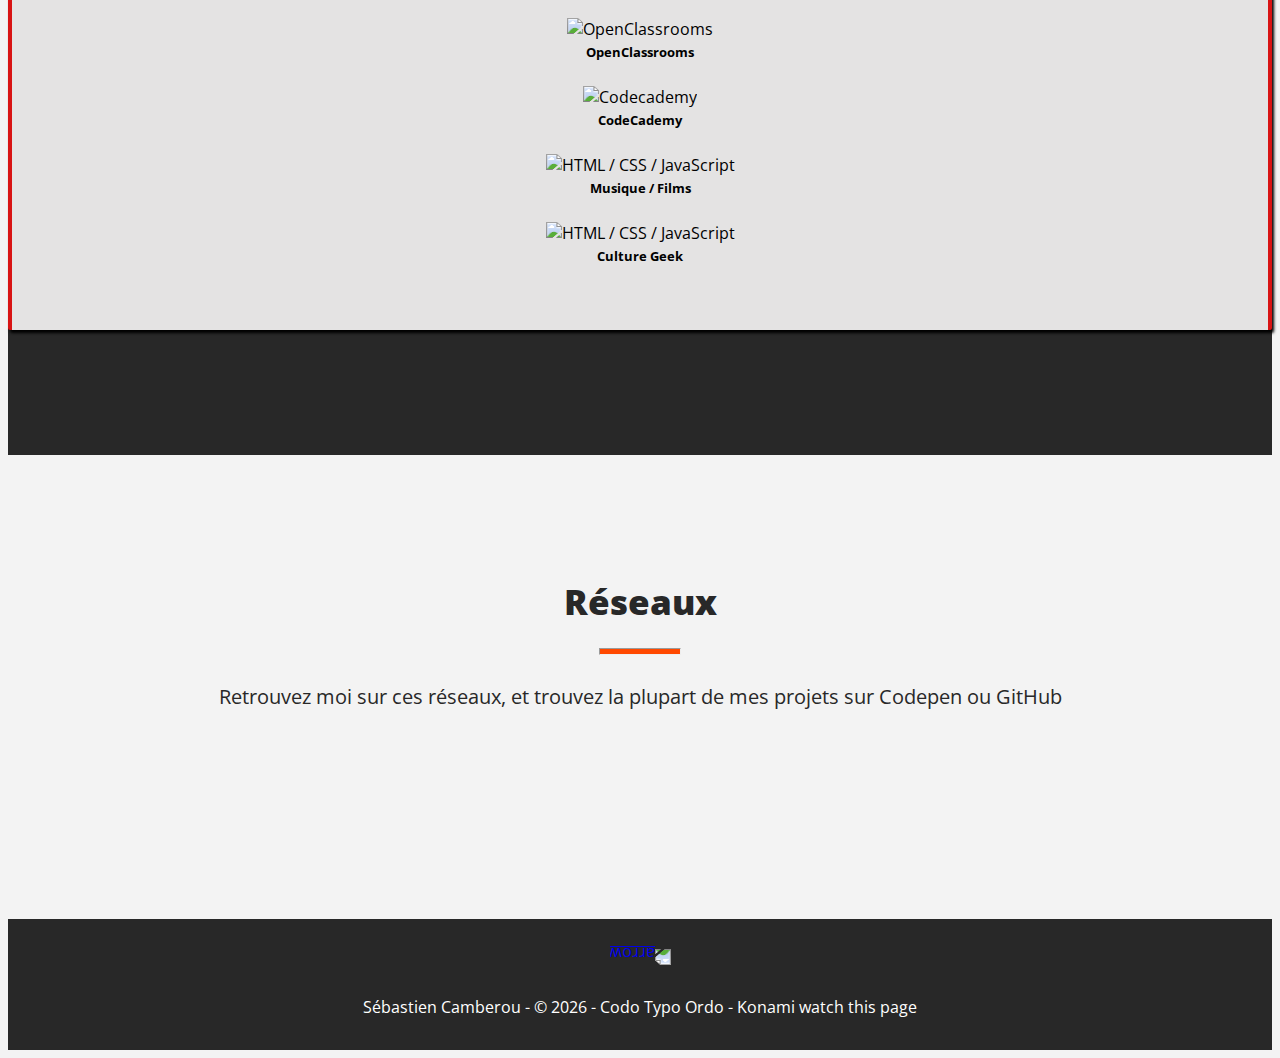
==== commit 6a85f537: "Modification dans le but d'améliorer l'expérience utilisateur" ====
--- a/index.html
+++ b/index.html
@@ -2,16 +2,6 @@
 <html lang="fr">
 
 <head>
-	<!-- Global site tag (gtag.js) - Google Analytics -->
-	<script async src="https://www.googletagmanager.com/gtag/js?id=UA-124337624-1"></script>
-	<script>
-		window.dataLayer = window.dataLayer || [];
-	  function gtag(){dataLayer.push(arguments);}
-	  gtag('js', new Date());
-
-	  gtag('config', 'UA-124337624-1');
-	</script>
-
 	<meta charset="UTF-8">
 	<meta name="viewport" content="width=device-width, initial-scale=1.0">
 
@@ -40,14 +30,20 @@
 	<link rel="icon" href="favicon.ico">
 </head>
 
-<body>
+<body id="start">
+
+	<!-- Google Tag Manager (noscript) -->
+<noscript><iframe src="https://www.googletagmanager.com/ns.html?id=GTM-PWR3PJJ"
+	height="0" width="0" style="display:none;visibility:hidden"></iframe></noscript>
+	<!-- End Google Tag Manager (noscript) -->
+
 	<!-- Header -->
 	<div class="navbar-responsive">
 		<nav>
 			<ul>
 				<li><a id="about" class="scroll" href="#">À propos</a></li>
 				<li><a id="skill" class="scroll" href="#">Compétences</a></li>
-				<li><a id="experience" class="scroll" href="#">Expérience</a></li>
+				<li><a id="experience" class="scroll" href="#">Expériences</a></li>
 				<li><a id="work" class="scroll" href="#">Réalisations</a></li>
 			</ul>
 		</nav>
@@ -66,7 +62,7 @@
 						<ul>
 							<li><a class="scroll hvr-underline-from-left" id="about" href="#">A propos</a></li>
 							<li><a class="scroll hvr-underline-from-left" id="skill" href="#">Compétences</a></li>
-							<li><a class="scroll hvr-underline-from-left" id="experience" href="#">Expérience</a></li>
+							<li><a class="scroll hvr-underline-from-left" id="experience" href="#">Expériences</a></li>
 							<li><a class="scroll hvr-underline-from-left" id="work" href="#">Réalisations</a></li>
 						</ul>
 					</nav>
@@ -92,17 +88,17 @@
 					<h2 class="text-lg-left">A propos</h2>
 					<hr class="mx-lg-0">
 					<h3><strong>Sébastien Camberou</strong>, Développeur Web</h3>
-					<p>Jeune développeur Web, qui après un passé de Technicien, s'est enfin reconvertis vers son envie première : le
-						Développement Web! </p>
+					<p>Jeune développeur Web, qui après un passé de <strong>Technicien de support informatique</strong>, s'est enfin reconverti vers son envie première : le
+						<strong>Développement Web</strong>! </p>
 
 					<p>Passionné par le développement et ses extraordinaires possibilités, et baignant dans le monde de l'informatique
-						depuis toujours, j'ai trouvé la voie qui me convient, et dans laquelle je me sens épanouie! En formation
-						personelle, et étudiante, depuis le début de l'année, mon objectif est d'obtenir mon diplôme ainsi qu'un poste de
-						développeur web, avec l'entreprise qui me permetra de l'atteindre.</p>
+						depuis toujours, j'ai trouvé la voie qui me convient, et dans laquelle je me sens épanoui! En formation
+						personnelle, et étudiant, depuis le début de l'année, mon objectif est d'obtenir mon diplôme ainsi qu'un poste de
+						développeur web, avec l'entreprise qui me permettra de mener ce projet à son terme. Ayant développé une forte appétence pour le côté Front-end, <strong>il m'est possible de me spécialiser</strong>  si les compétences correspondent aux besoins de l'entreprise d'accueil</p>
 
 					<p>Je recherche actuellement, sur Lyon, une alternance, au sein d'une entreprise pour un début à partir d'Août
-						2018, dans le cadre du dernier projet de validation de mon diplôme de Développeur intégrateur en réalisation
-						d'applications mobiles, (et pourquoi pas une spécialisation à l'avenir?) mais reste ouvert à toutes offres.​</p>
+						2018, dans le cadre du dernier projet de validation de mon diplôme de <strong>Développeur intégrateur en réalisation
+						d'applications web</strong>, (et pourquoi pas une spécialisation <strong>Front-End</strong>?) mais reste ouvert à toutes offres.​</p>
 
 					<ul>
 						<li>Nom : SEBASTIEN Camberou</li>
@@ -133,7 +129,6 @@
 				Symfony...) et suis enthousiaste à l'idée de découvrir encore pleins de choses!</p>
 			<div class="row">
 				<div class="flex col-12 col-lg-6">
-					<div class="percent">8<span class="colorNumber">5</span>%</div>
 					<div class="progress-container">
 						<strong>HTML</strong>
 						<div class="progress">
@@ -142,7 +137,6 @@
 					</div>
 				</div>
 				<div class="flex col-12 col-lg-6">
-					<div class="percent"><span class="colorNumber">8</span>0%</div>
 					<div class="progress-container">
 						<strong>CSS / SASS</strong>
 						<div class="progress">
@@ -153,36 +147,32 @@
 			</div>
 			<div class="row">
 				<div class="flex col-12 col-lg-6">
-					<div class="percent">6<span class="colorNumber">5</span>%</div>
 					<div class="progress-container">
 						<strong>JavaScript</strong>
 						<div class="progress">
+							<div class="progress-bar" style="width: 60%;"></div>
+						</div>
+					</div>
+				</div>
+				<div class="flex col-12 col-lg-6">
+					<div class="progress-container">
+						<strong>jQuery</strong>
+						<div class="progress">
+							<div class="progress-bar" style="width: 40%;"></div>
+						</div>
+					</div>
+				</div>
+			</div>
+			<div class="row">
+				<div class="flex col-12 col-lg-6">
+					<div class="progress-container">
+						<strong>Bootstrap 4</strong>
+						<div class="progress">
 							<div class="progress-bar" style="width: 65%;"></div>
 						</div>
 					</div>
 				</div>
 				<div class="flex col-12 col-lg-6">
-					<div class="percent"><span class="colorNumber">5</span>0%</div>
-					<div class="progress-container">
-						<strong>jQuery</strong>
-						<div class="progress">
-							<div class="progress-bar" style="width: 50%;"></div>
-						</div>
-					</div>
-				</div>
-			</div>
-			<div class="row">
-				<div class="flex col-12 col-lg-6">
-					<div class="percent">6<span class="colorNumber">5</span>%</div>
-					<div class="progress-container">
-						<strong>Bootstrap 4</strong>
-						<div class="progress">
-							<div class="progress-bar" style="width: 65%;"></div>
-						</div>
-					</div>
-				</div>
-				<div class="flex col-12 col-lg-6">
-					<div class="percent"><span class="colorNumber">7</span>5%</div>
 					<div class="progress-container">
 						<strong>WordPress</strong>
 						<div class="progress">
@@ -193,7 +183,6 @@
 			</div>
 			<div class="row">
 				<div class="flex col-12 col-lg-6">
-					<div class="percent">9<span class="colorNumber">0</span>%</div>
 					<div class="progress-container">
 						<strong>Linux</strong>
 						<div class="progress">
@@ -202,7 +191,6 @@
 					</div>
 				</div>
 				<div class="flex col-12 col-lg-6">
-					<div class="percent"><span class="colorNumber">8</span>5%</div>
 					<div class="progress-container">
 						<strong>Windows</strong>
 						<div class="progress">
@@ -213,7 +201,6 @@
 			</div>
 			<div class="row">
 				<div class="flex col-12 col-lg-6">
-					<div class="percent"></div>
 					<div class="progress-container">
 						<center><strong>PHP/SQL (En cours...)</strong></center>
 						<div class="progress">
@@ -222,7 +209,6 @@
 					</div>
 				</div>
 				<div class="flex col-12 col-lg-6">
-					<div class="percent"></div>
 					<div class="progress-container">
 						<center><strong>React (En cours...)</strong></center>
 						<div class="progress">
@@ -239,6 +225,7 @@
 		<div class="container">
 			<h2>Mes expériences Web</h2>
 			<hr>
+			<p>Ici, vous trouverez les expériences de projets web, que j'ai réalisé dans le cadre de mon diplôme. Les deux premiers sont réalisés, et validé par OpenClassrooms, ainsi que mes mentors. Le troisième, sur JavaScript et avec les APIs, est en cours. Le dernier, faisant appel à PHP et SQL, sera à réaliser lors de mon contrat en alternance.</p>
 			<div class="row">
 				<div class="col-12 col-xl-6">
 					<article>
@@ -289,8 +276,7 @@
 		<div class="container">
 			<h2>Mes réalisations</h2>
 			<hr>
-			<p>Vous trouverez ici un petit ensemble des projets que j'ai réalisés, ainsi qu'un lien menant vers chacun des sites
-				/ applications / code source de mes projets.</p>
+			<p>Vous trouverez ici un petit ensemble des projets que j'ai réalisés, ainsi qu'un lien menant vers chacun des sites / applications / code source de mes projets.</p>
 			<div class="row">
 				<div class="col-6 col-lg-3">
 					<figure>
@@ -303,7 +289,7 @@
 						<img src="./img/realisation/webagencyxs.jpg" alt="WebAgency">
 					</figure>
 					<div class="external">
-						<a href="https://web-tool-box.com/openclassrooms/projets/webagency/webagency.html">Web Agency</a>
+						<a href="https://web-tool-box.com/openclassrooms/projets/webagency/webagency.html">Web Agency - </a><a href="https://github.com/Voodoobear/Projet_2_Integration"><i class="fab fa-github"></i></a>
 					</div>
 				</div>
 				<div class="col-6 col-lg-3">
@@ -317,7 +303,7 @@
 						<img src="./img/realisation/strasbourgxs.jpg" alt="Strasbourg">
 					</figure>
 					<div class="external">
-						<a href="http://s730452794.onlinehome.fr/">Strasbourg</a>
+						<a href="http://s730452794.onlinehome.fr/">Strasbourg - </a><a href="https://github.com/Voodoobear/Projet_4_WordPress"><i class="fab fa-github"></i></a>
 					</div>
 				</div>
 				<div class="col-6 col-lg-3">
@@ -331,7 +317,7 @@
 						<img src="./img/realisation/webtoolboxxs.png" alt="Web-Tool-Box">
 					</figure>
 					<div class="external">
-						<a href="https://web-tool-box.com/">Web Tool-Box</a></div>
+						<a href="https://web-tool-box.com/">Web Tool-Box - </a><a href="https://github.com/Voodoobear/Web-tool-box"><i class="fab fa-github"></i></a></div>
 				</div>
 				<div class="col-6 col-lg-3">
 					<figure>
@@ -344,20 +330,20 @@
 						<img src="./img/realisation/velovxs.png" alt="Vélo'v">
 					</figure>
 					<div class="external">
-						<a href="https://web-tool-box.com/openclassrooms/projets/velov/velov.html">Velo'v</a></div>
+						<a href="https://web-tool-box.com/openclassrooms/projets/velov/velov.html">Google - </a> <a href="https://github.com/Voodoobear/Projet_7_Velov"><i class="fab fa-github"></i></a> / </a> <a href="https://p7-leaflet-version.netlify.com/">Leaflet - </a><a href="https://github.com/Voodoobear/Test-leafletJS"><i class="fab fa-github"></i></a></div>
 				</div>
 				<div class="col-6 col-lg-3">
 					<figure>
 						<figcaption>
 							<h3>Top 5 Actress</h3>
 							<h4>Application de selection d'actrices sur un top 5</h4>
-							<a href="./img/realisation/top5actress.png" data-lightbox="work" data-title="Top 5 Actress"><img
-								 src="./img/site/loupe.svg" alt="Image1" /></a>
+							<a href="./img/realisation/top5actress.png" data-lightbox="work" data-title="Top 5 Actress"><img src="./img/site/loupe.svg"
+								 alt="Image1" /></a>
 						</figcaption>
 						<img src="./img/realisation/actressxs.png" alt="Miniature top 5 actress">
 					</figure>
 					<div class="external">
-						<a href="https://top-5-actress.netlify.com/">Top 5</a></div>
+						<a href="https://top-5-actress.netlify.com/">Top 5 - </a><a href="https://github.com/Voodoobear/top-5-actress-jQuery"><i class="fab fa-github"></i></a></div>
 				</div>
 				<div class="col-6 col-lg-3">
 					<figure>
@@ -370,7 +356,7 @@
 						<img src="./img/realisation/portfoliov1xs.png" alt="Image1">
 					</figure>
 					<div class="external">
-						<a href="https://bootstrap336-cv-project.netlify.com/">Portfolio V1</a></div>
+						<a href="https://bootstrap336-cv-project.netlify.com/">Portfolio V1 - </a><a href="https://github.com/Voodoobear/Bootstrap-CV-project-3.3.6-"><i class="fab fa-github"></i></a></div>
 				</div>
 				<div class="col-6 col-lg-3">
 					<figure>
@@ -383,7 +369,7 @@
 						<img src="./img/realisation/drumkitxs.png" alt="Image1">
 					</figure>
 					<div class="external">
-						<a href="https://web-tool-box.com/ownprojects/jsdrumkit/">DrumKit</a></div>
+						<a href="https://web-tool-box.com/ownprojects/jsdrumkit/">DrumKit - <a href="https://github.com/Voodoobear/JavaScript-Drum-Kit"><i class="fab fa-github"></i></a></a></div>
 				</div>
 				<div class="col-6 col-lg-3">
 					<figure>
@@ -396,7 +382,7 @@
 						<img src="./img/realisation/chatboxxs.png" alt="Image1">
 					</figure>
 					<div class="external">
-						<a href="https://chatbox-project.netlify.com/">ChatBox</a></div>
+						<a href="https://chatbox-project.netlify.com/">ChatBox - <a href="https://github.com/Voodoobear/Chatbox-with-React"><i class="fab fa-github"></i></a></a></div>
 				</div>
 			</div>
 		</div>
@@ -409,8 +395,7 @@
 				<div class="col-12">
 					<h2>Interêts</h2>
 					<hr />
-					<p>Il y'a tant de choses passionantes dans le monde du web! Cette section vous donnera l'occasion de comprendre
-						vers quelles technologies je porte le plus d'interêt! Liste, donc, non exhaustive.</p>
+					<p>Il y a tant de choses passionantes dans le monde du web! Cette section vous donnera l'occasion de comprendre vers quelles technologies je porte le plus d'intérêt, et celles sur lesquelles je me suis formé, ou ai déjà travaillé avec! Liste, donc, non exhaustive.</p>
 				</div>
 			</div>
 
@@ -422,30 +407,67 @@
 					</div>
 				</div>
 				<div class="row">
-					<div class="col-2">
+					<div class="col-xs-6 col-md-2 col-lg-2">
 						<img title="HTML / CSS / JavaScript" src="./img/interets/web.png" alt="HTML / CSS / JavaScript" /><br>
 						<small>HTML / CSS / JavaScript</small><br>
 					</div>
-					<div class="col-2">
+					<div class="col-xs-6 col-md-2 col-lg-2">
+						<img title="NodeJS" src="./img/interets/php.png" alt="NodeJS" /><img title="NodeJS" src="./img/interets/sql.png"
+						 alt="NodeJS" /><br>
+						<small>PHP / SQL</small><br>
+					</div>
+
+					<div class="col-xs-6 col-md-2 col-lg-2">
 						<img title="Bootstrap" src="./img/interets/bootstrap.png" alt="Bootstrap" /><br>
 						<small>Bootstrap</small><br>
 					</div>
-
-					<div class="col-2">
+					<div class="col-xs-6 col-md-2 col-lg-2">
 						<img title="WordPress" src="./img/interets/wordpress.png" alt="WordPress" /><br>
 						<small>WordPress</small><br>
 					</div>
-					<div class="col-2">
+					<div class="col-xs-6 col-md-2 col-lg-2">
 						<img title="Angular" src="./img/interets/angular.png" alt="Angular" /><br>
 						<small>Angular</small><br>
 					</div>
-					<div class="col-2">
+					<div class="col-xs-6 col-md-2 col-lg-2">
 						<img title="ReactJS" src="./img/interets/react.png" alt="ReactJS" /><br>
 						<small>React</small><br>
 					</div>
-					<div class="col-2">
-						<img title="NodeJS" src="./img/interets/node.png" alt="NodeJS" /><br>
-						<small>NodeJS</small><br>
+				</div>
+			</div>
+
+			<div class="hobbiesBlock">
+				<div class="row">
+					<div class="col-12">
+						<h3>Outils</h3>
+						<hr>
+
+						<div class="row">
+							<div class="col-xs-6 col-md-2 col-lg-2">
+								<img title="Ubuntu" src="./img/interets/sass.png" alt="Ubuntu" /><br>
+								<small>Sass</small>
+							</div>
+							<div class="col-xs-6 col-md-2 col-lg-2">
+								<img title="Android" src="./img/interets/gulp.png" alt="Android"><br>
+								<small>Gulp</small>
+							</div>
+							<div class="col-xs-6 col-md-2 col-lg-2">
+								<img title="OpenClassrooms" src="./img/interets/firebase.png" alt="OpenClassrooms" /><br>
+								<small>Firebase</small>
+							</div>
+							<div class="col-xs-6 col-md-2 col-lg-2">
+								<img title="Codecademy" src="./img/interets/netlify.png" alt="Codecademy" /><br>
+								<small>Netlify</small>
+							</div>
+							<div class="col-xs-6 col-md-2 col-lg-2">
+								<img title="HTML / CSS / JavaScript" src="./img/interets/gatsby.png" alt="HTML / CSS / JavaScript" /><br>
+								<small>Gatsby</small><br>
+							</div>
+							<div class="col-xs-6 col-md-2 col-lg-2">
+								<img title="NodeJS" src="./img/interets/node.png" alt="NodeJS" /><br>
+								<small>NodeJS</small><br>
+							</div>
+						</div>
 					</div>
 				</div>
 			</div>
@@ -457,27 +479,27 @@
 						<hr>
 
 						<div class="row">
-							<div class="col-2">
+							<div class="col-xs-6 col-md-2 col-lg-2">
 								<img title="Ubuntu" src="./img/interets/ubuntu.png" alt="Ubuntu" /><br>
 								<small>Ubuntu</small>
 							</div>
-							<div class="col-2">
+							<div class="col-md-2 col-lg-2 col-xs-6">
 								<img title="Android" src="./img/interets/android.png" alt="Android"><br>
 								<small>Android</small>
 							</div>
-							<div class="col-2">
-								<img title="OpenClassrooms" src="./img/interets/oc.png" alt="OpenClassrooms" /><br>
+							<div class="col-md-2 col-lg-2 col-xs-6">
+								<img title="OpenClassrooms" src="./img/interets/openclassrooms.jpg" alt="OpenClassrooms" /><br>
 								<small>OpenClassrooms</small>
 							</div>
-							<div class="col-2">
-								<img title="Codecademy" src="./img/interets/codeacademy.png" alt="Codecademy" /><br>
+							<div class="col-md-2 col-lg-2 col-xs-6">
+								<img title="Codecademy" src="./img/interets/codecademy.png" alt="Codecademy" /><br>
 								<small>CodeCademy</small>
 							</div>
-							<div class="col-2">
+							<div class="col-md-2 col-lg-2 col-xs-6">
 								<img title="HTML / CSS / JavaScript" src="./img/interets/music.png" alt="HTML / CSS / JavaScript" /><br>
 								<small>Musique / Films</small><br>
 							</div>
-							<div class="col-2">
+							<div class="col-md-2 col-lg-2 col-xs-6">
 								<img title="HTML / CSS / JavaScript" src="./img/interets/timelord.png" alt="HTML / CSS / JavaScript" /><br>
 								<small>Culture Geek</small><br>
 							</div>
@@ -485,6 +507,7 @@
 					</div>
 				</div>
 			</div>
+
 		</div>
 	</section>
 
@@ -515,12 +538,12 @@
 
 	<!-- Footer -->
 	<footer>
-		<a href="#">
-			<img class="upArrow scroll" src="./img/site/down-arrow.svg" alt="arrow">
+		<a id="upStart" class="scroll" href="#start">
+			<img class="upArrow" src="./img/site/down-arrow.svg" alt="arrow">
 		</a>
 		<p>Sébastien Camberou - © <script>
-				document.write(new Date().getFullYear())
-			</script> - Codo Typo Ordo</p>
+				document.write(new Date().getFullYear());
+			</script> - Codo Typo Ordo - Konami watch this page</p>
 	</footer>
 
 	<script src="https://ajax.googleapis.com/ajax/libs/jquery/3.3.1/jquery.min.js"></script>
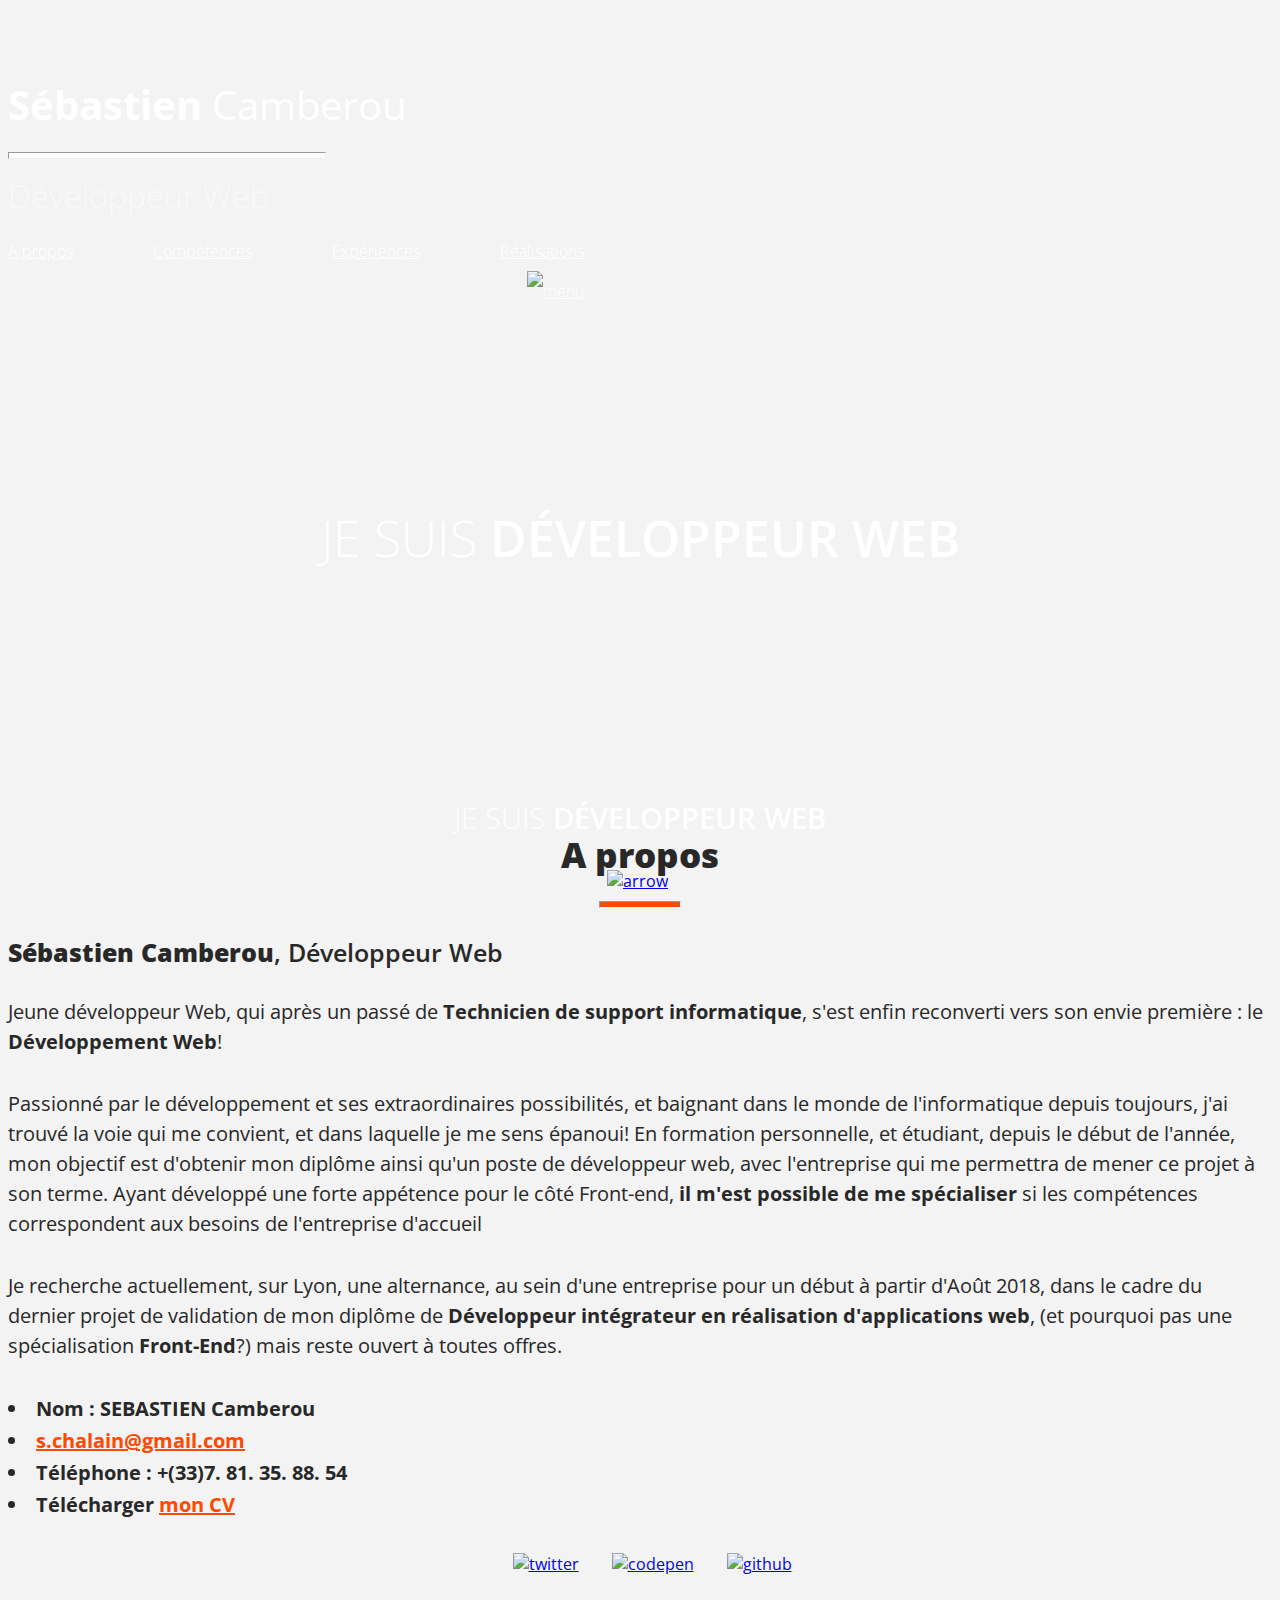
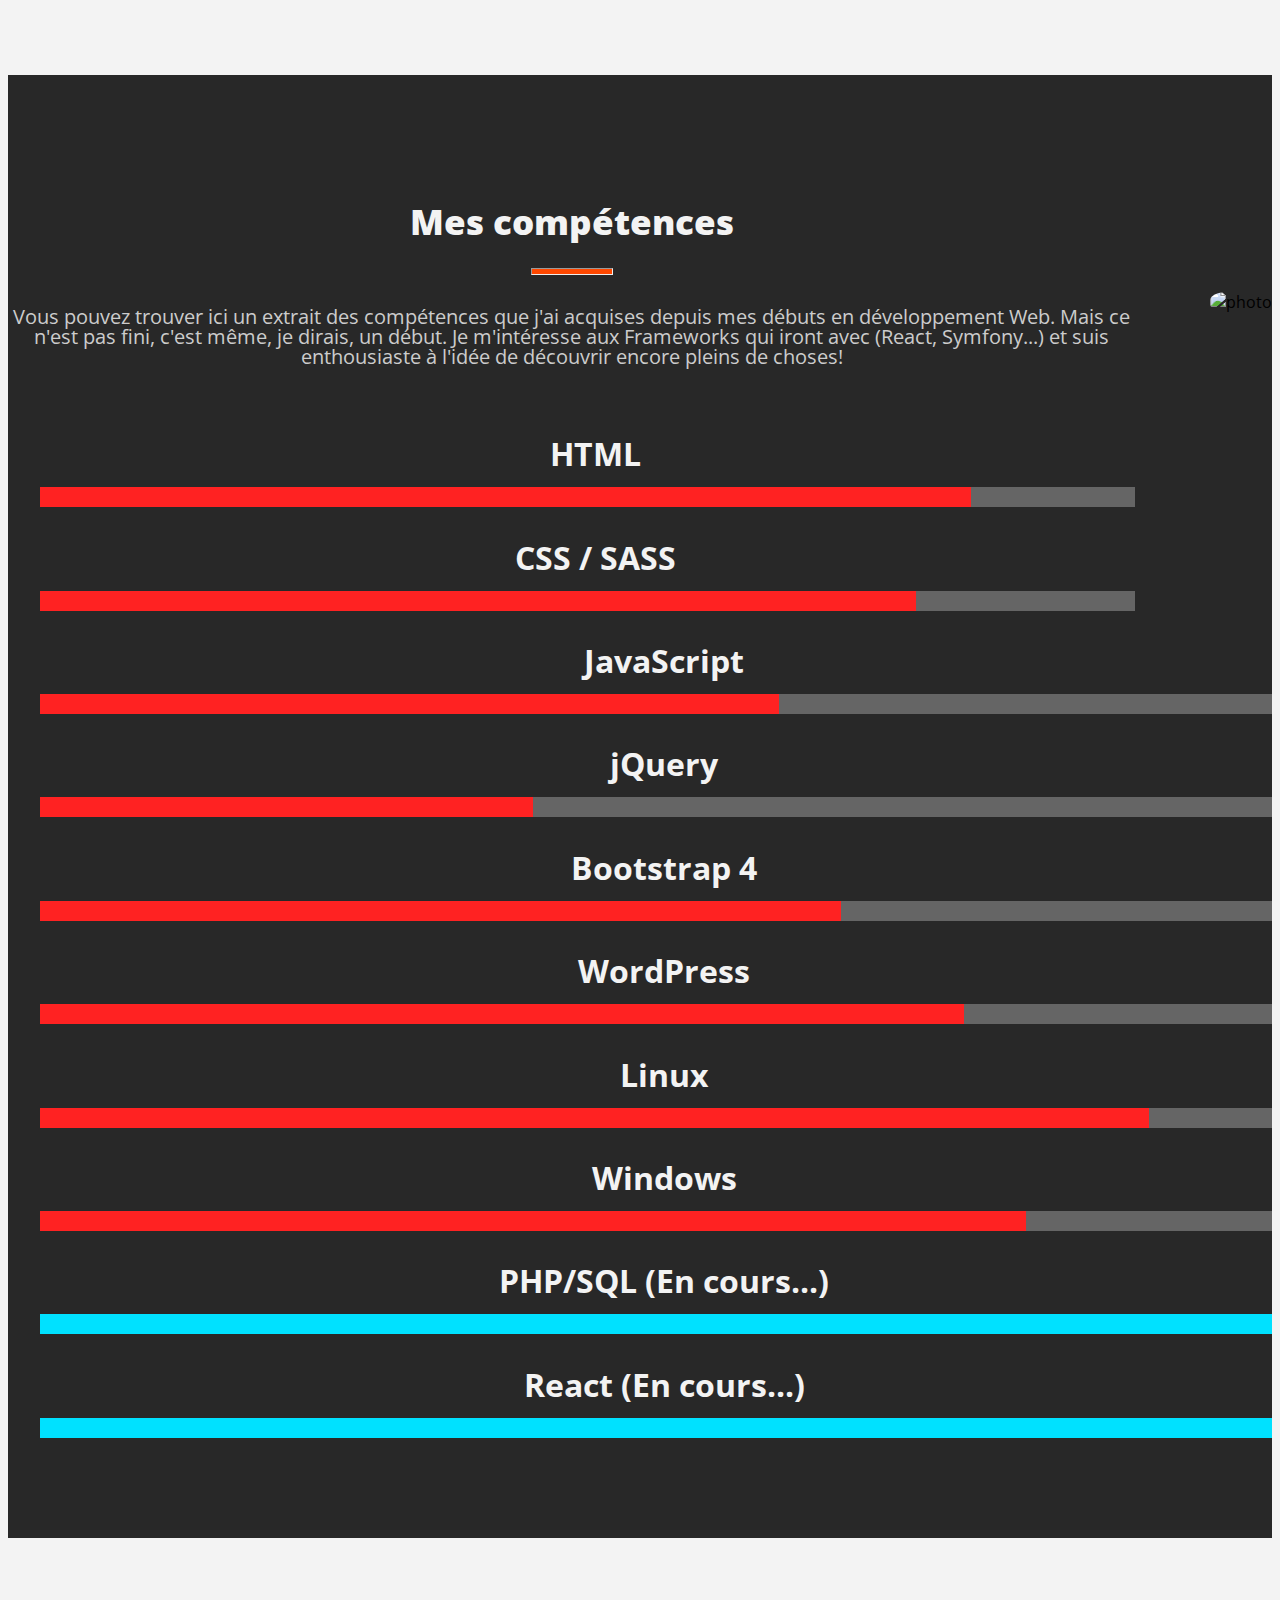
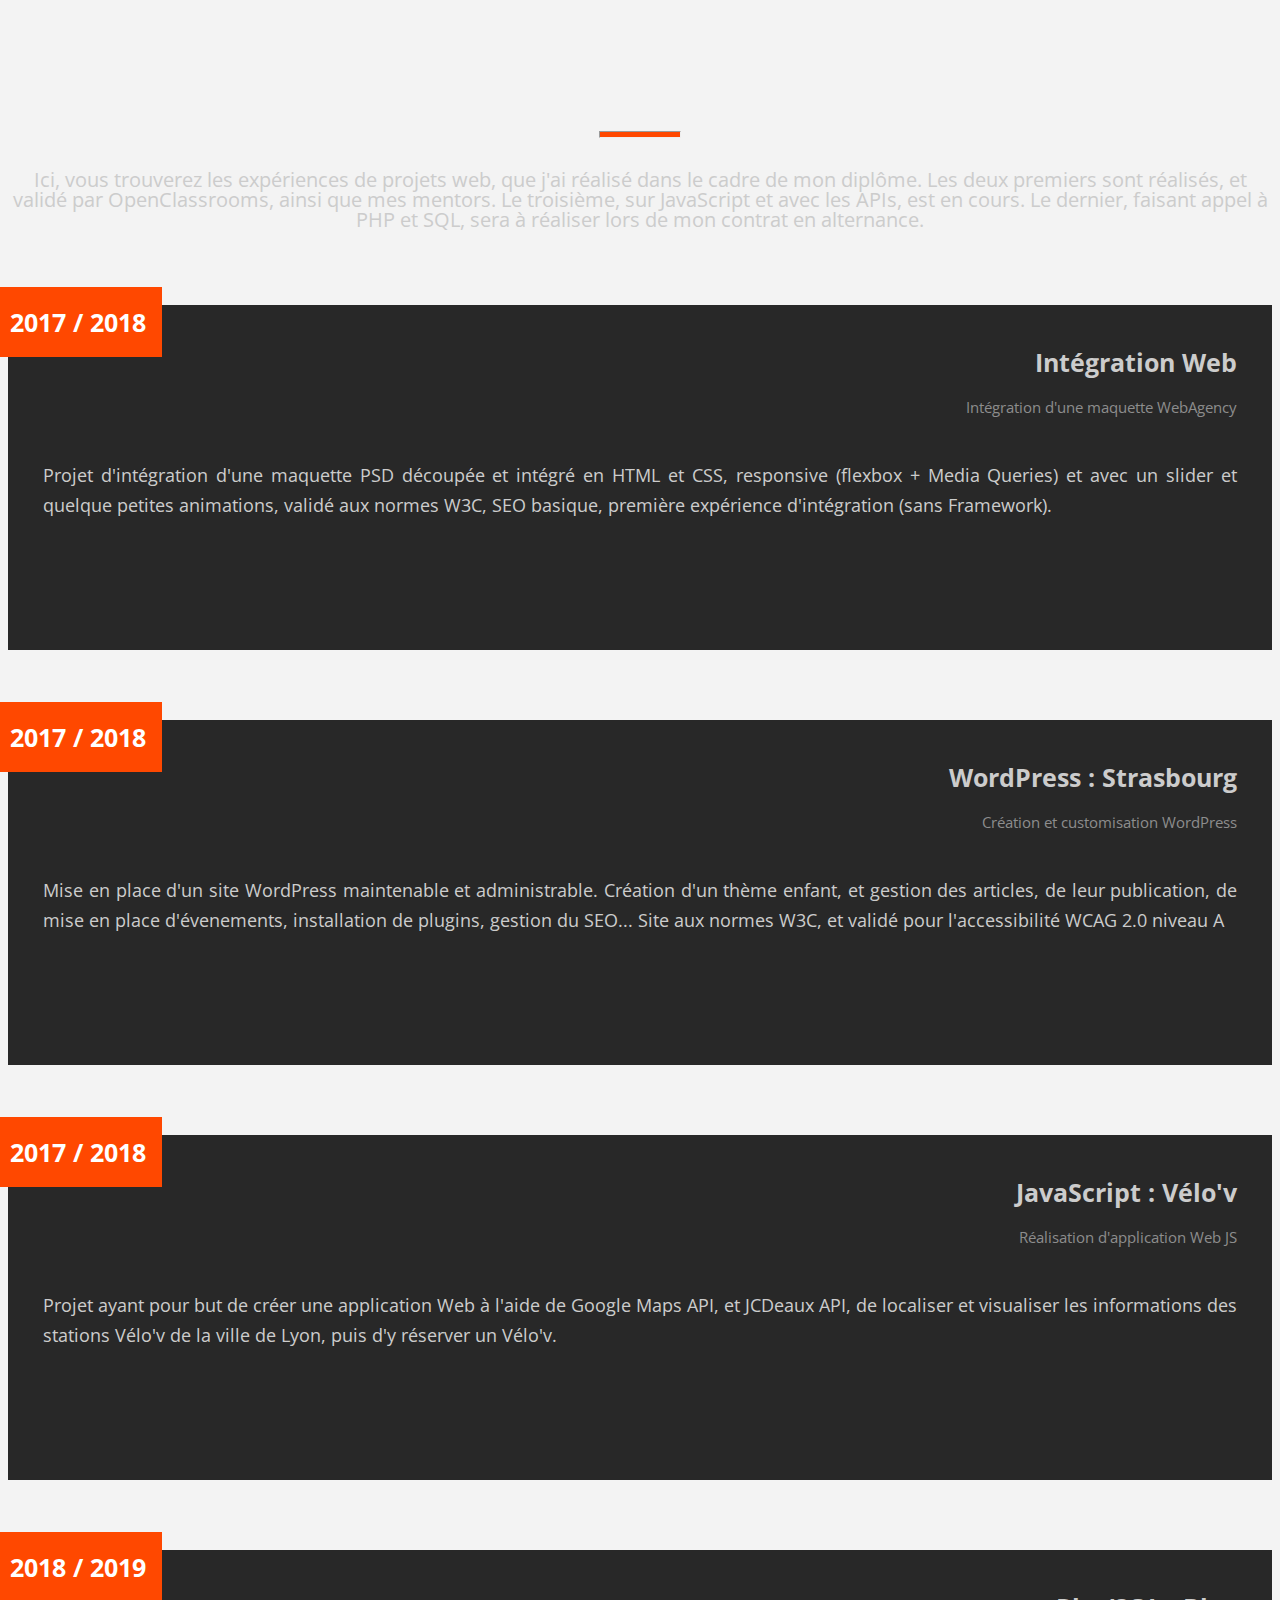
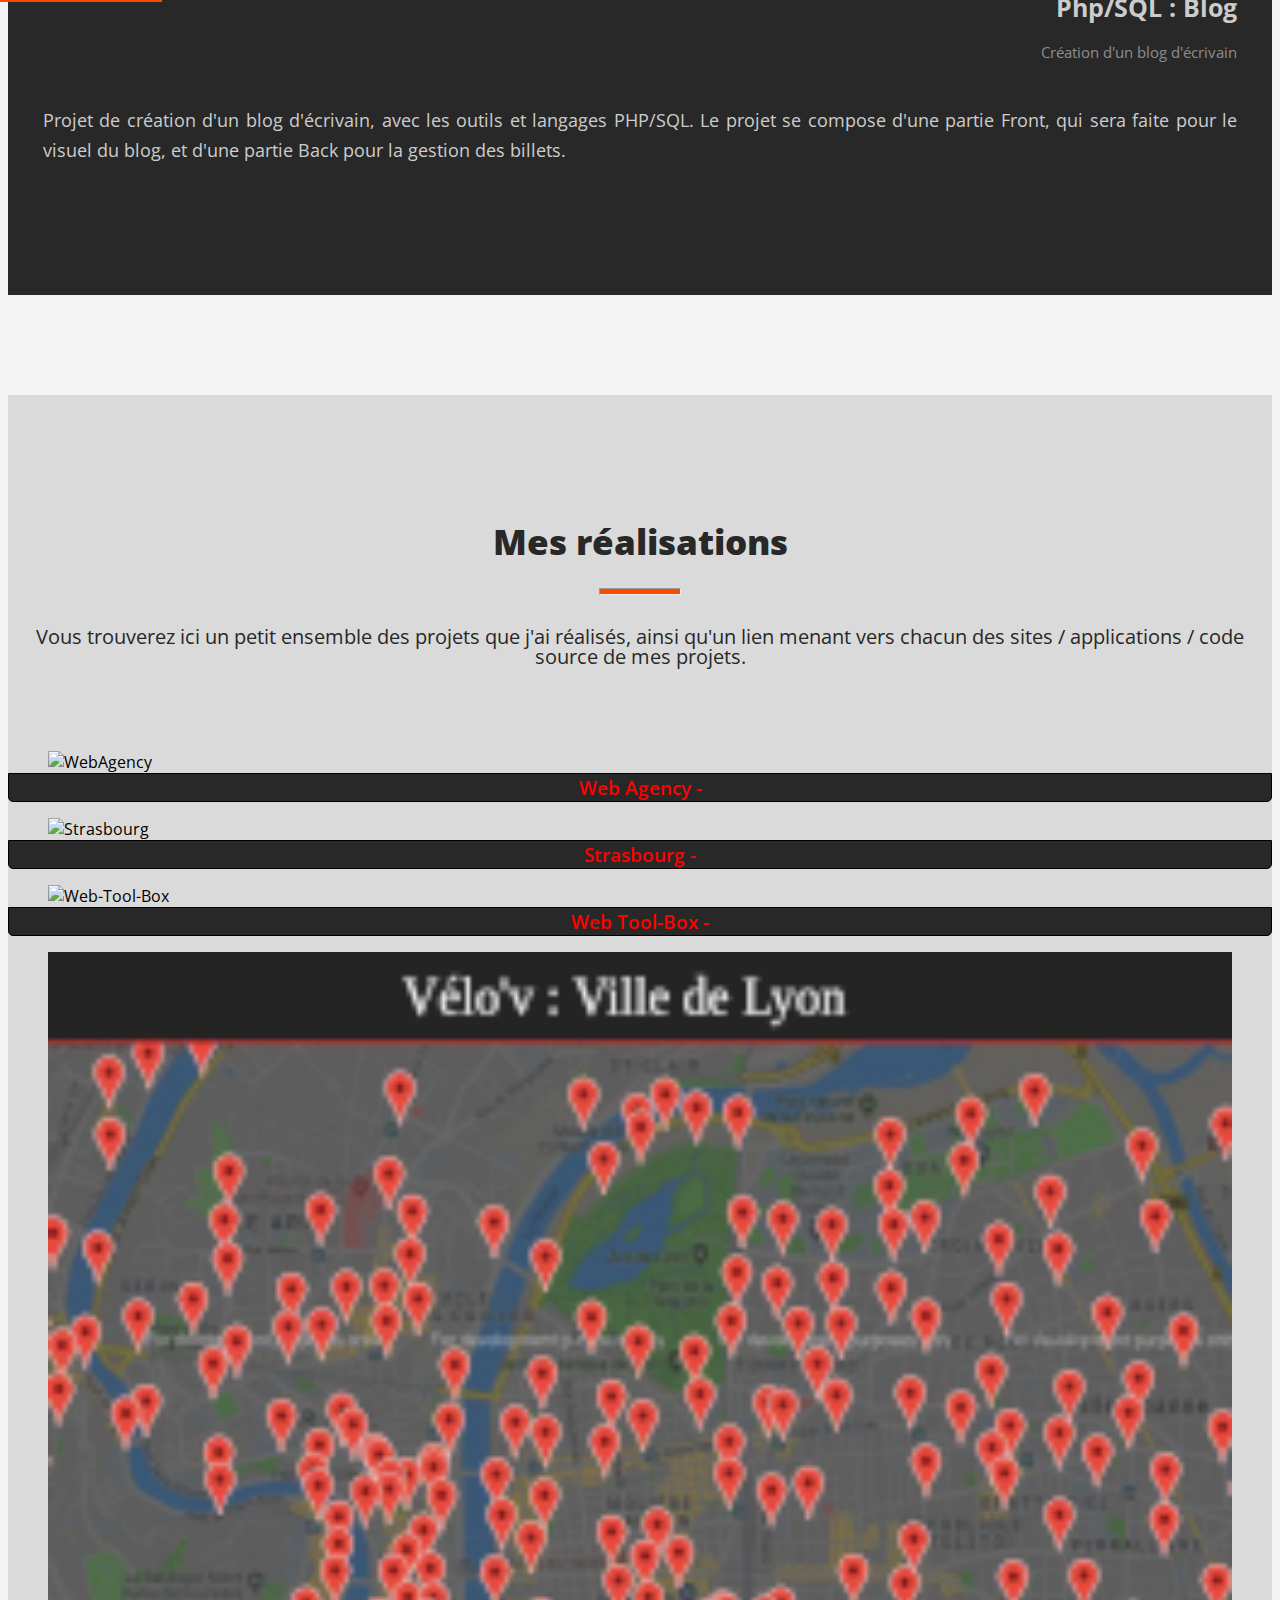
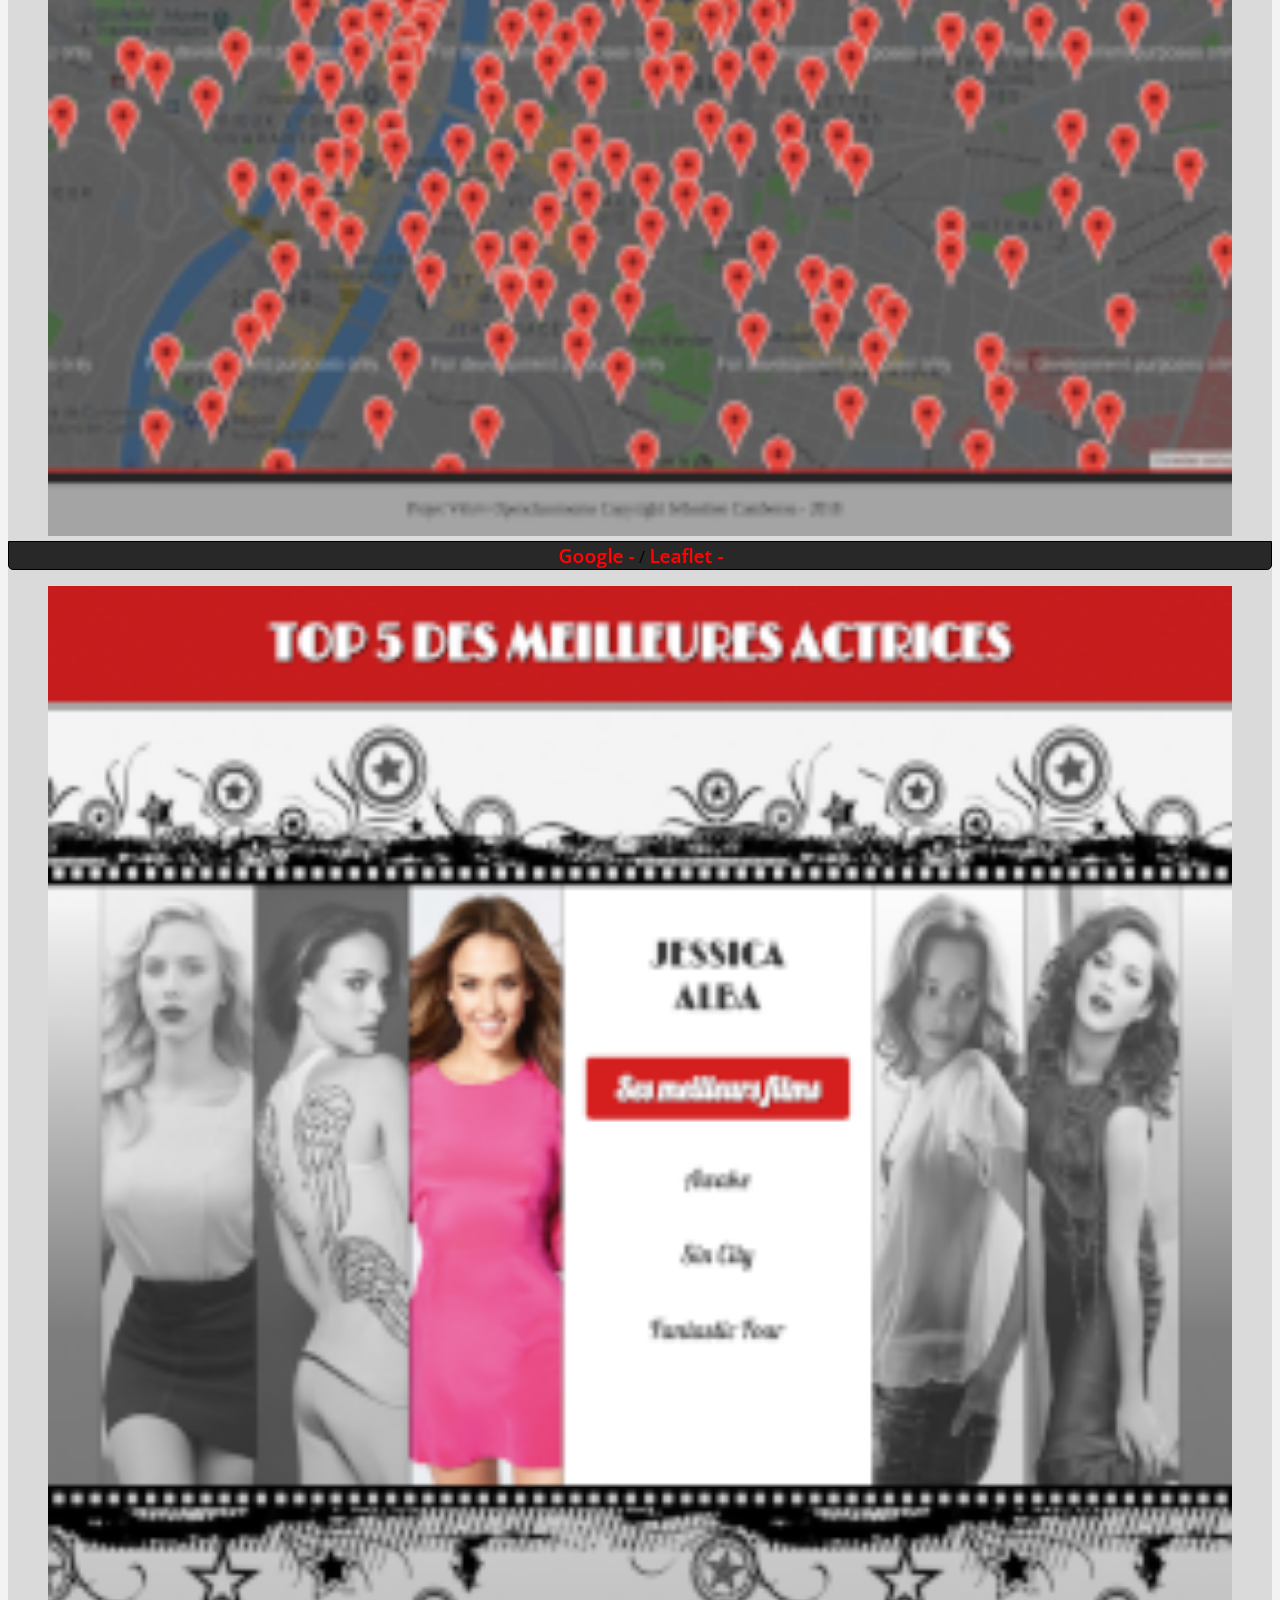
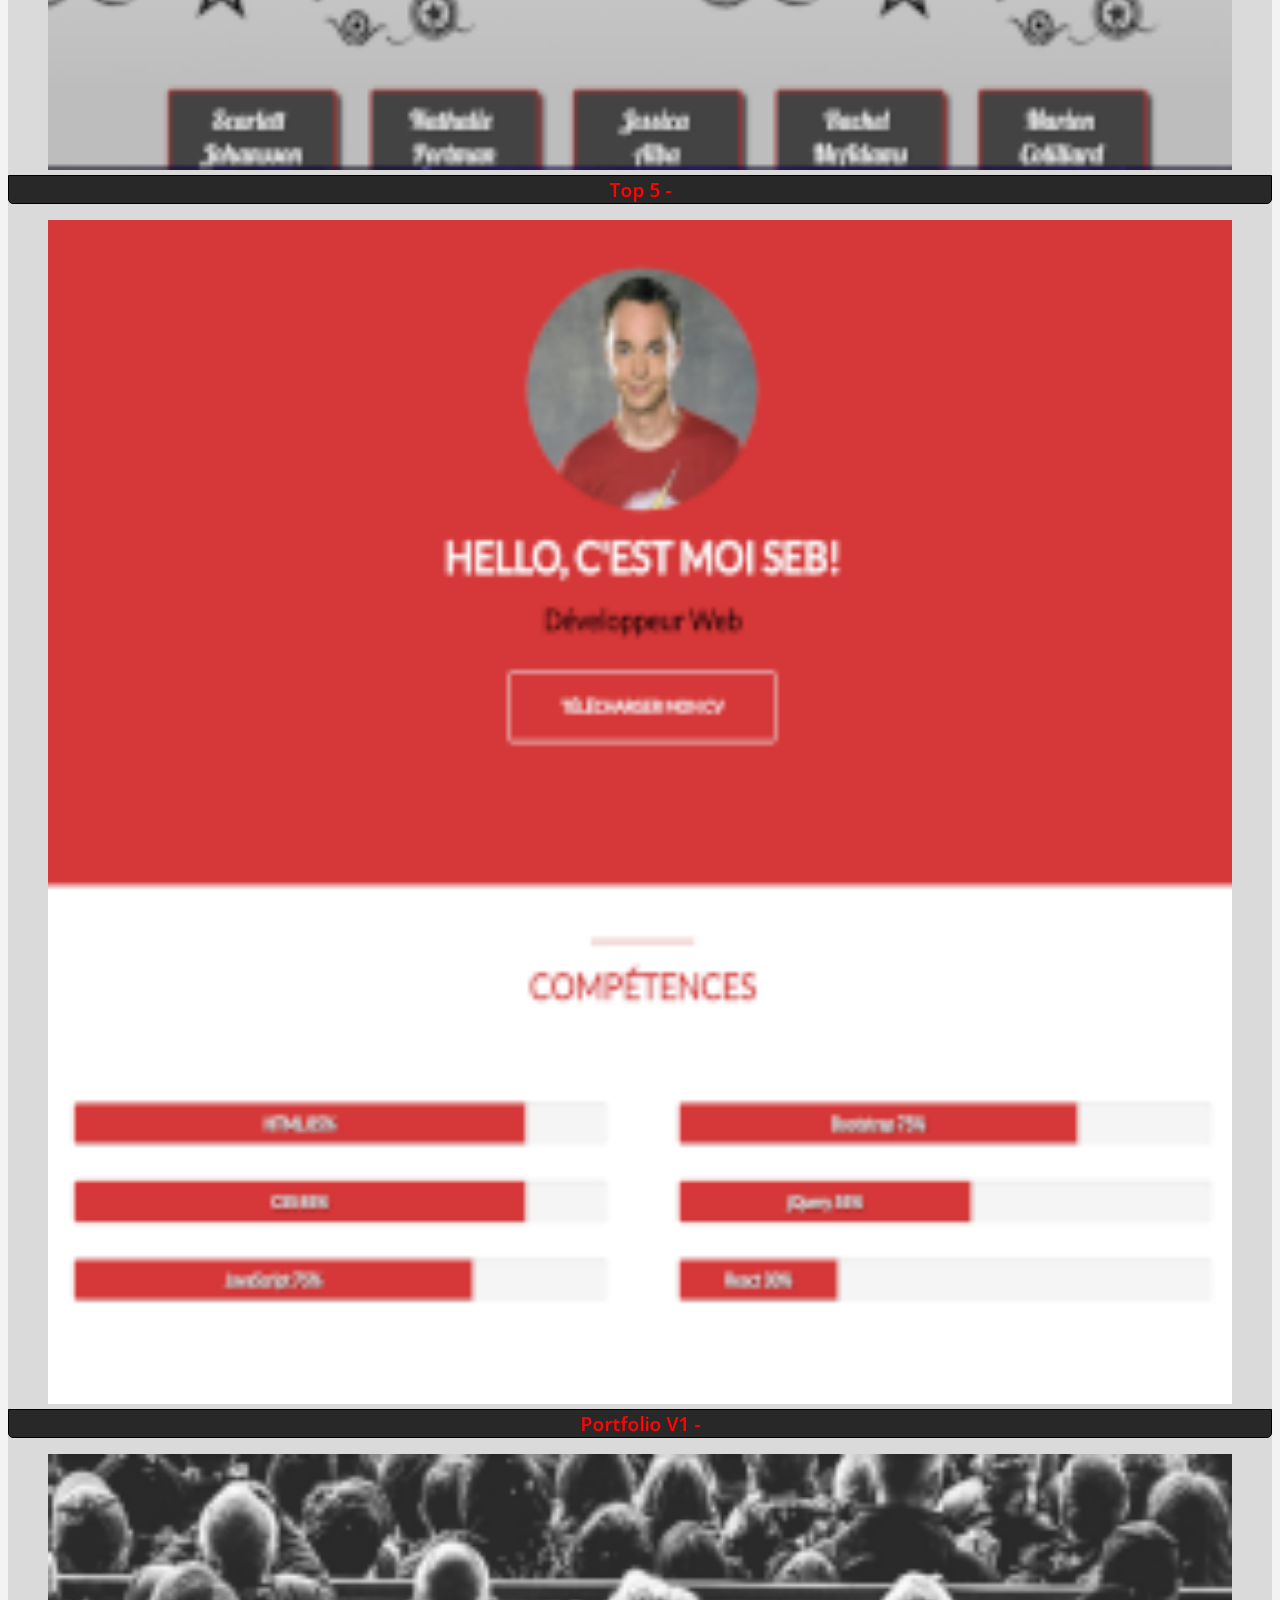
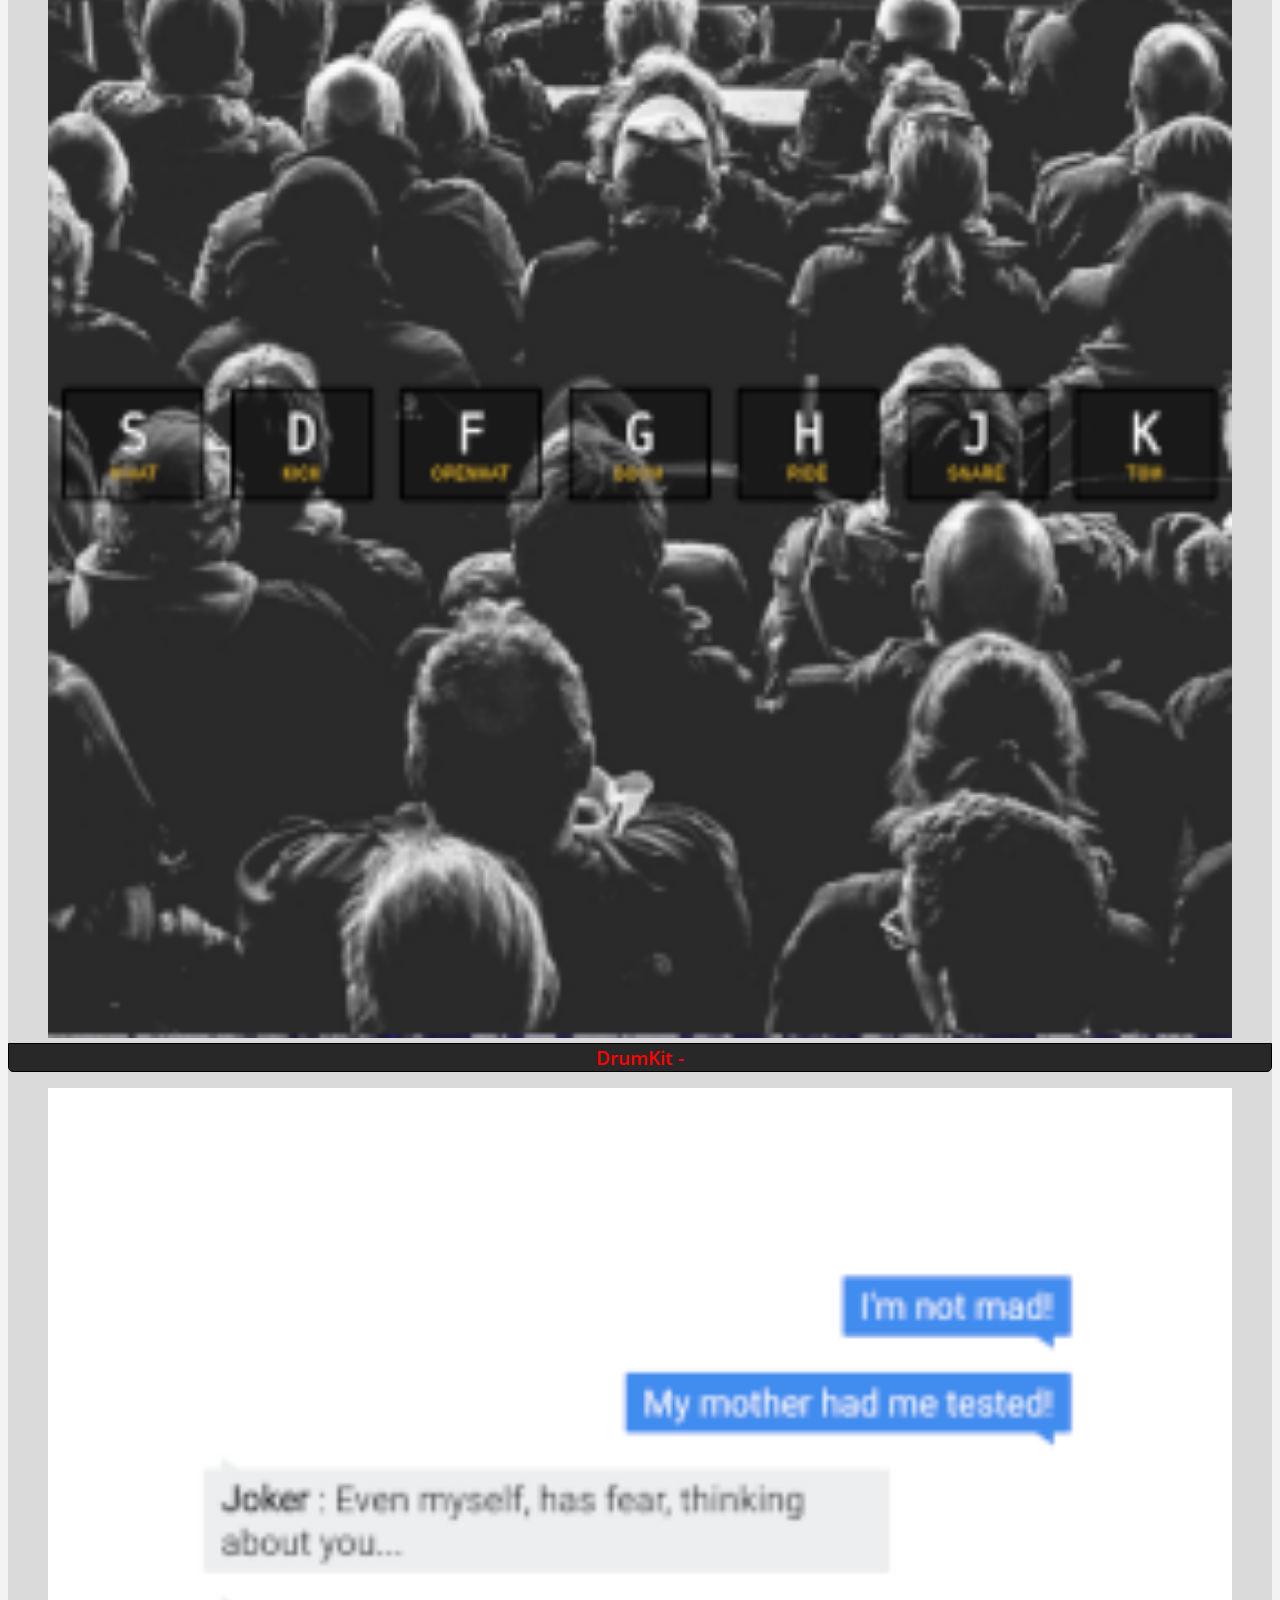
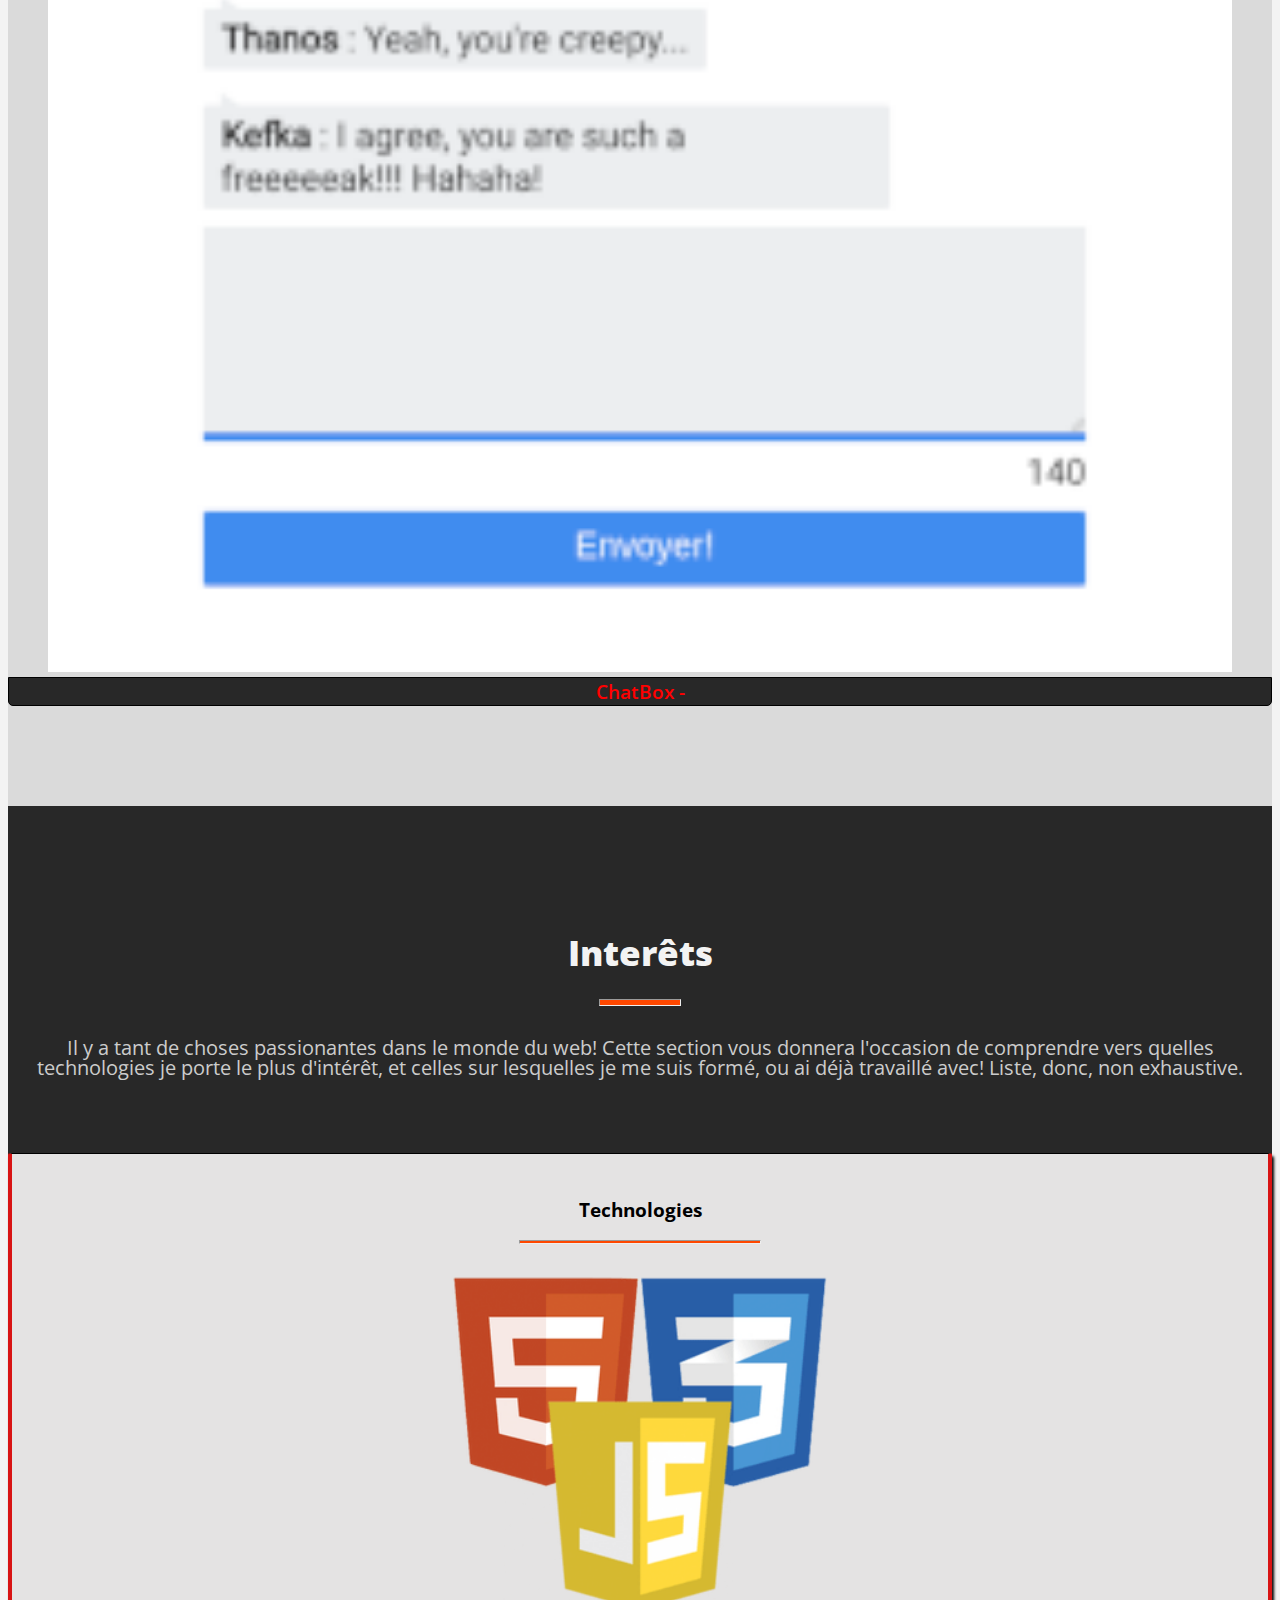
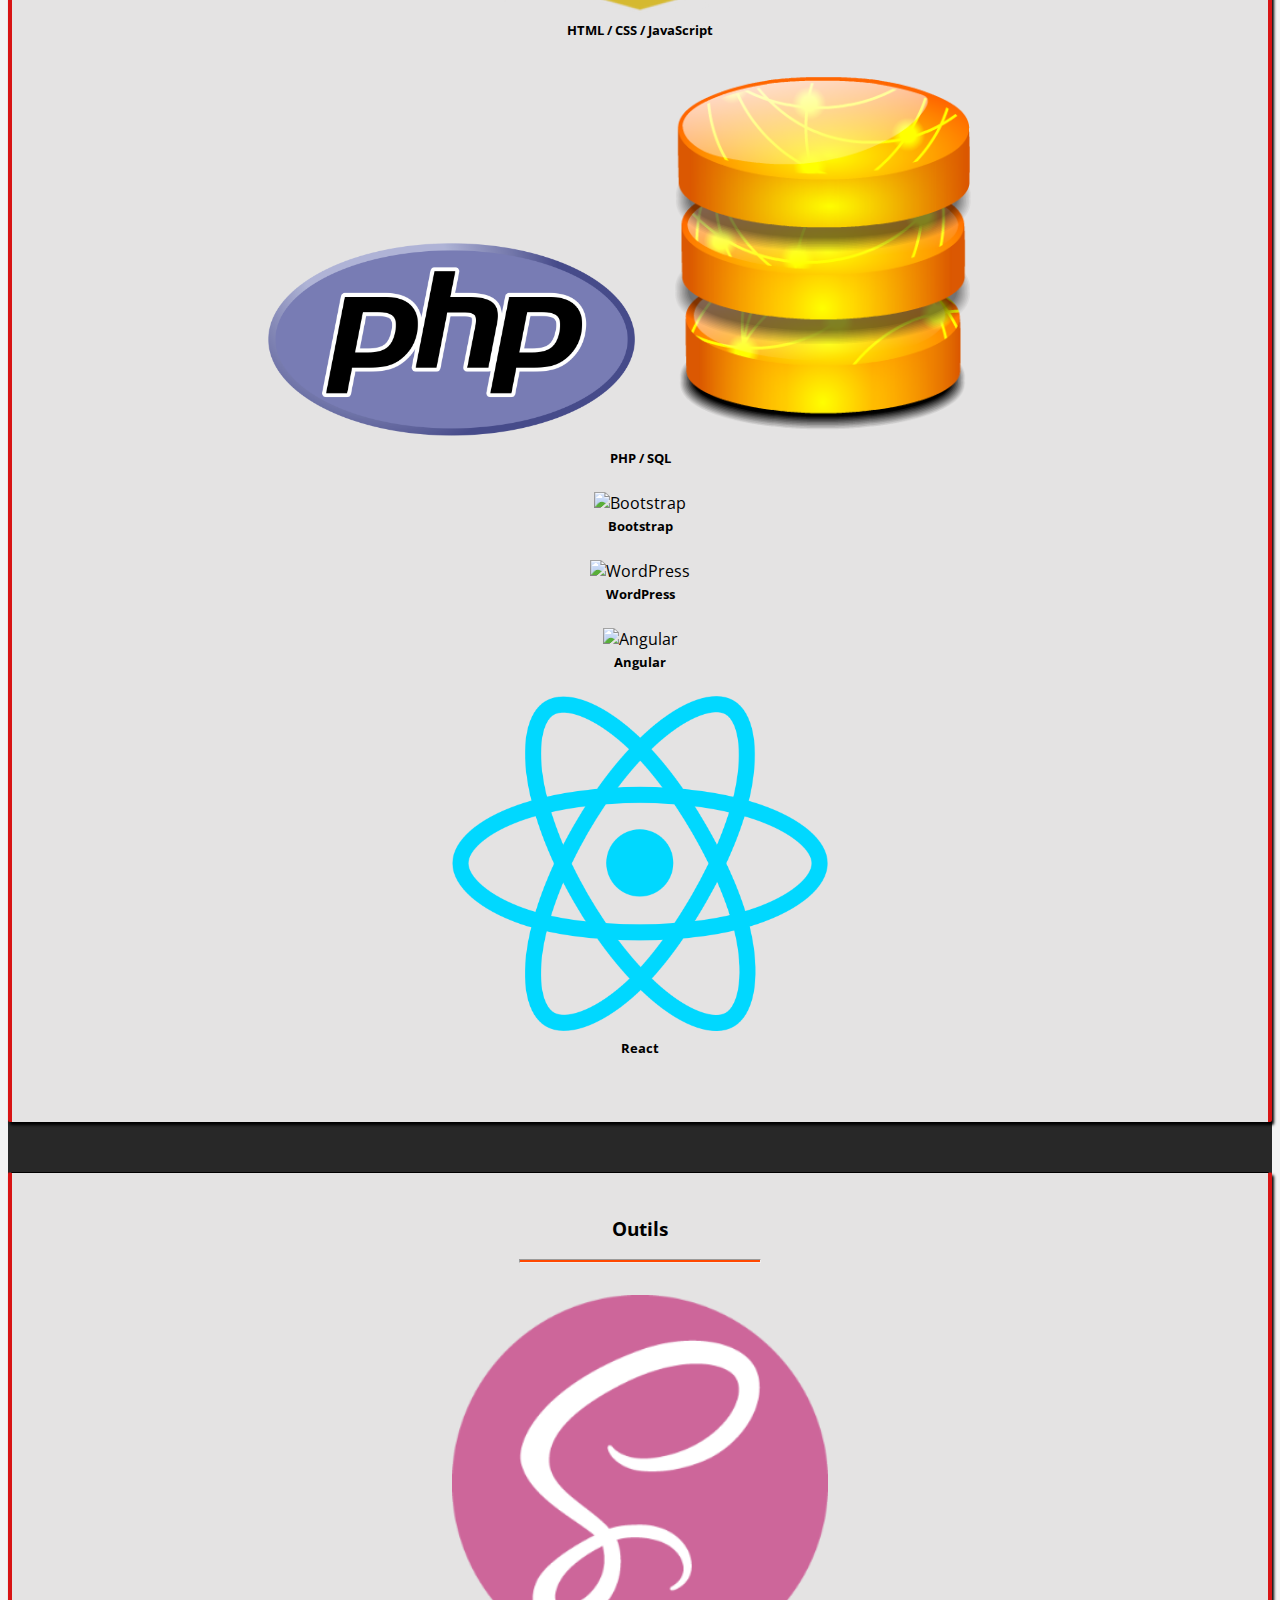
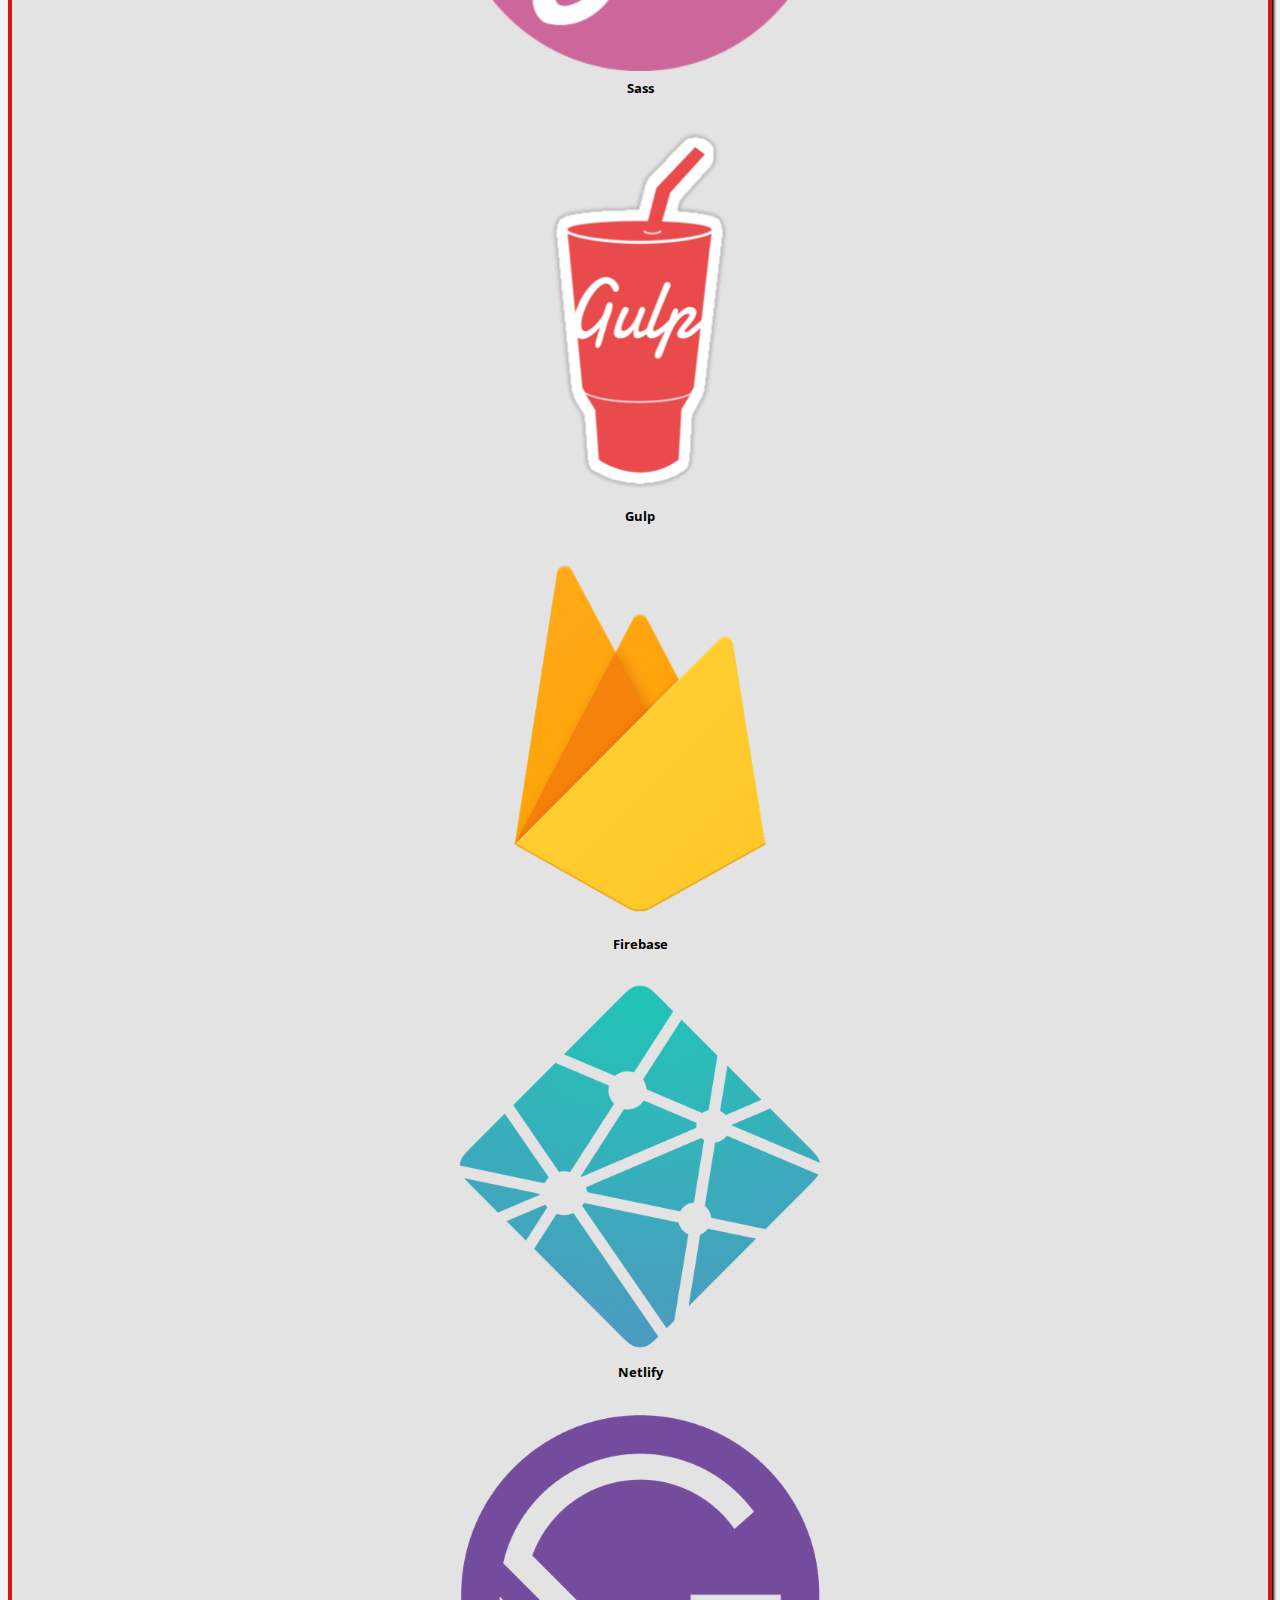
==== commit 5291b592: "Ajout du formulaire de contact, légère mise en forme, à continuer. Refactoriser les styles de contac" ====
--- a/index.html
+++ b/index.html
@@ -511,6 +511,59 @@
 		</div>
 	</section>
 
+	<section id="contact">
+		<div class="container">
+			<div class="row">
+				<div class="col-12">
+					<h2>Interêts</h2>
+					<hr />
+					<p>Si vous voulez me contacter, voici encore le moyen le plus simple : mon propre formulaire PHP!</p>
+				</div>
+			</div>
+					
+			   <div class="row">
+				   <div class="col-lg-12">
+						<form id="contact-form" method="post" action="" role="form">
+							<div class="row">
+								<div class="col-md-6">
+									<label for="firstname">Prénom <span class="white-stars">*</span></label>
+									<input id="firstname" type="text" name="firstname" class="form-control" placeholder="Votre prénom">
+									<p class="comments"></p>
+								</div>
+								<div class="col-md-6">
+									<label for="name">Nom <span class="white-stars">*</span></label>
+									<input id="name" type="text" name="name" class="form-control" placeholder="Votre Nom">
+									<p class="comments"></p>
+								</div>
+								<div class="col-md-6">
+									<label for="email">Email <span class="white-stars">*</span></label>
+									<input id="email" type="text" name="email" class="form-control" placeholder="Votre Email">
+									<p class="comments"></p>
+								</div>
+								<div class="col-md-6">
+									<label for="phone">Téléphone</label>
+									<input id="phone" type="tel" name="phone" class="form-control" placeholder="Votre Téléphone">
+									<p class="comments"></p>
+								</div>
+								<div class="col-md-12">
+									<label for="message">Message <span class="white-stars">*</span></label>
+									<textarea id="message" name="message" class="form-control" placeholder="Votre Message" rows="4"></textarea>
+									<p class="comments"></p>
+								</div>
+								<div class="col-md-12">
+									<p class="white-stars"><strong>* Ces informations sont requises.</strong></p>
+								</div>
+								<div class="col-md-12">
+									<input type="submit" class="button1" value="Envoyer">
+								</div>    
+							</div>
+						</form>
+					</div>
+			   </div>
+			</div>
+		</div>
+	</section>
+
 	<!-- social networks-->
 	<section class="networks">
 		<div class="container">
